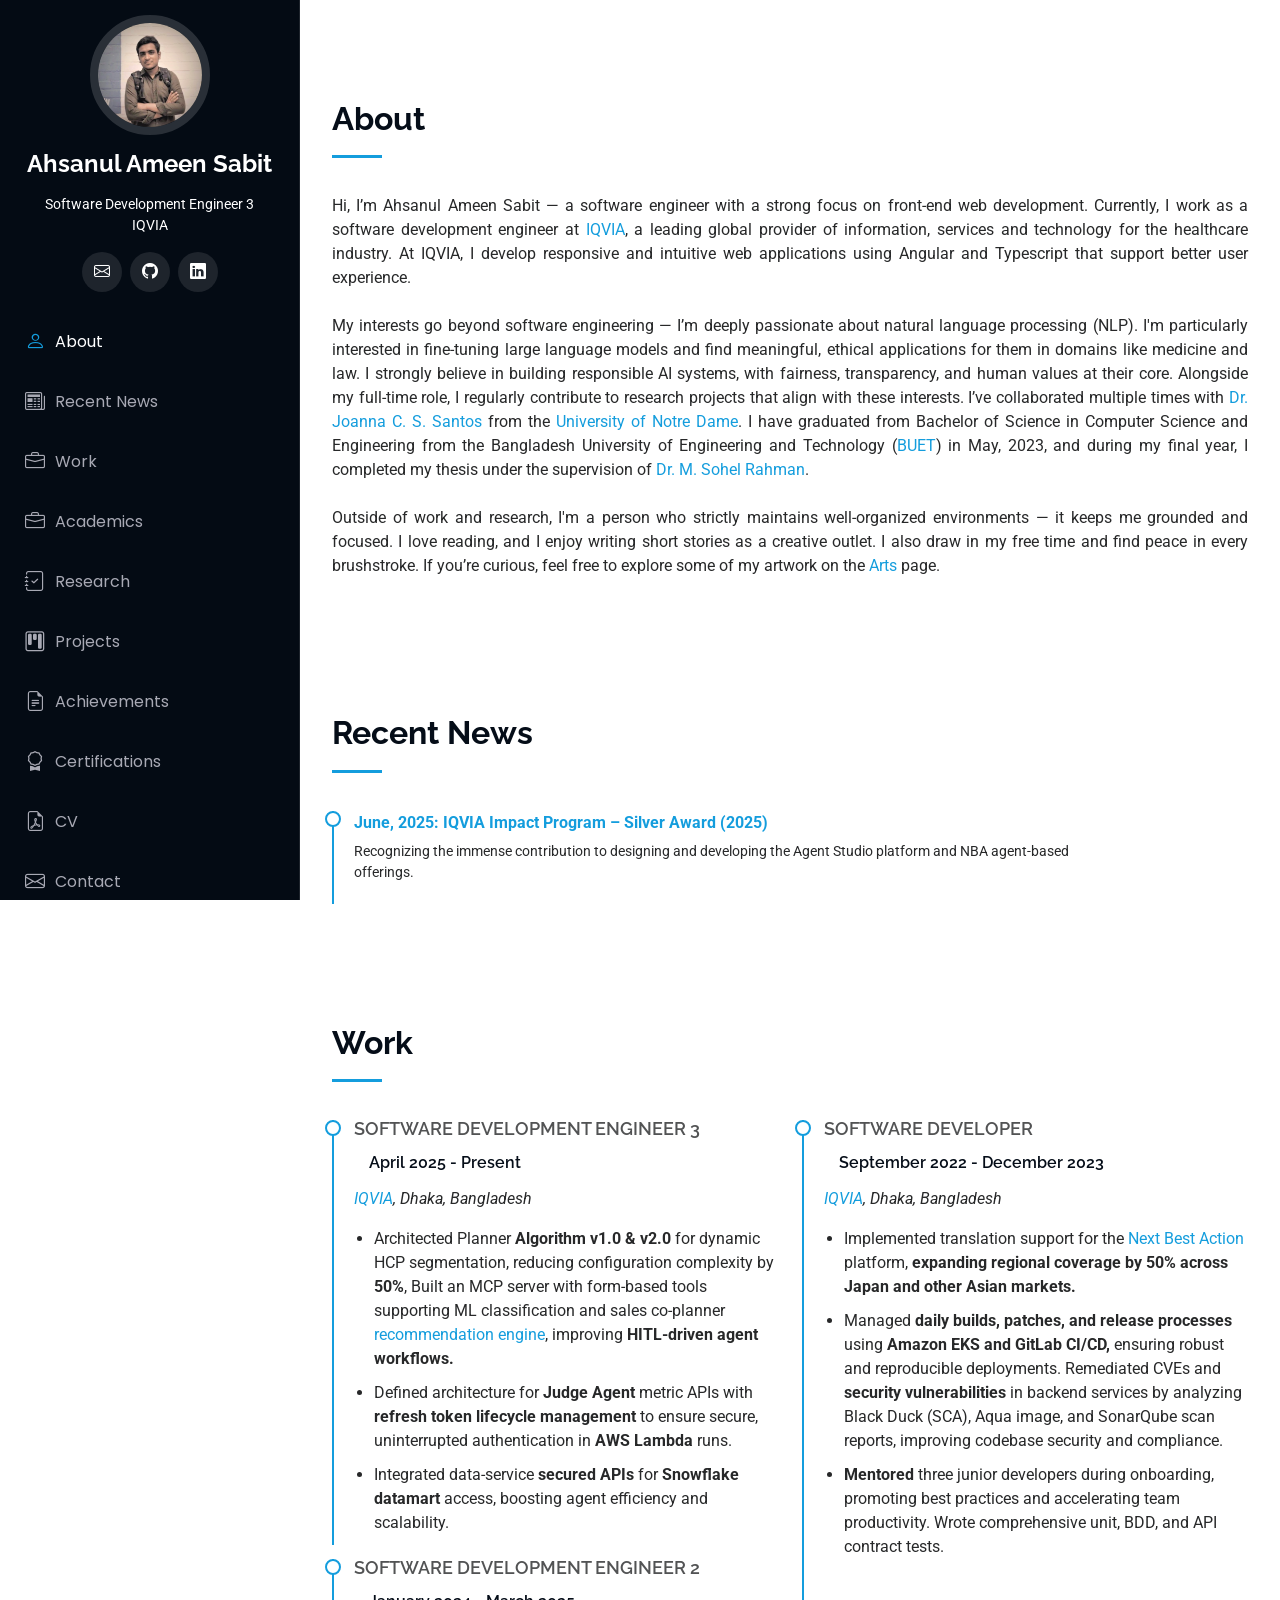
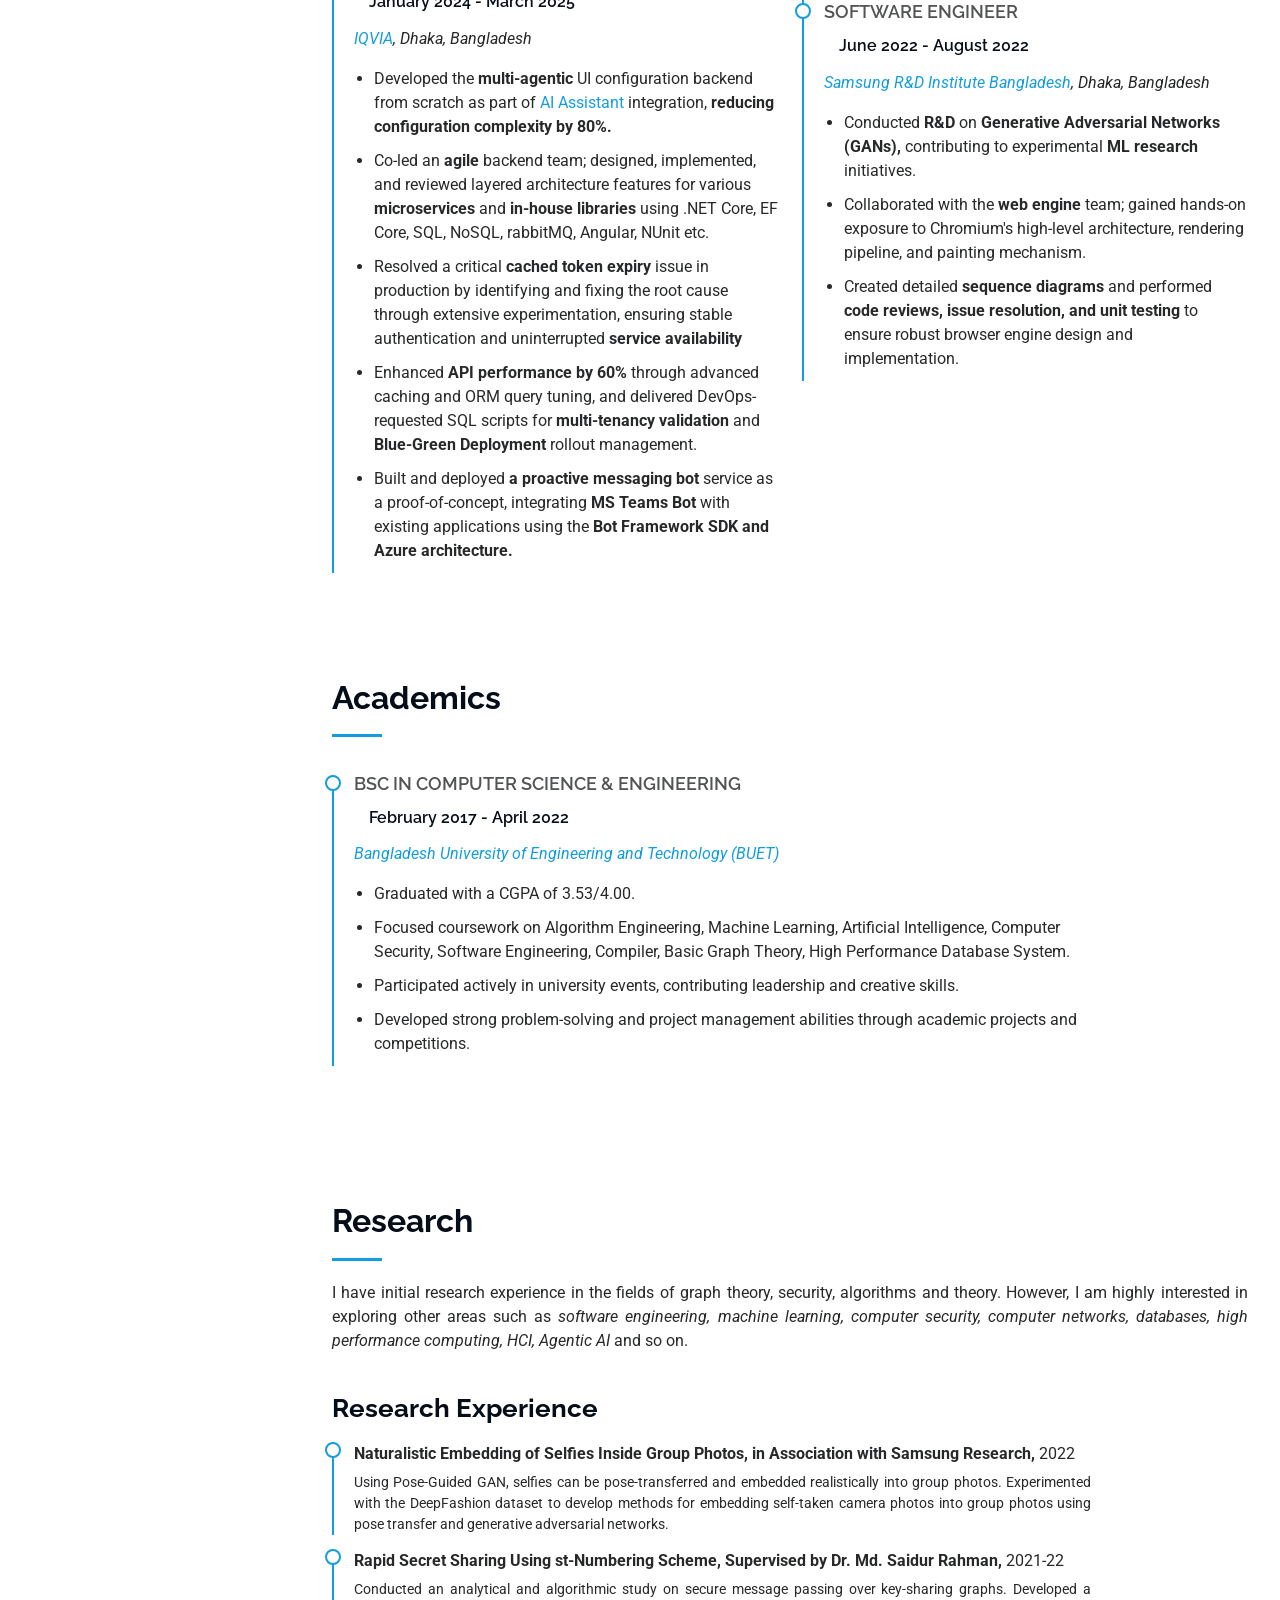
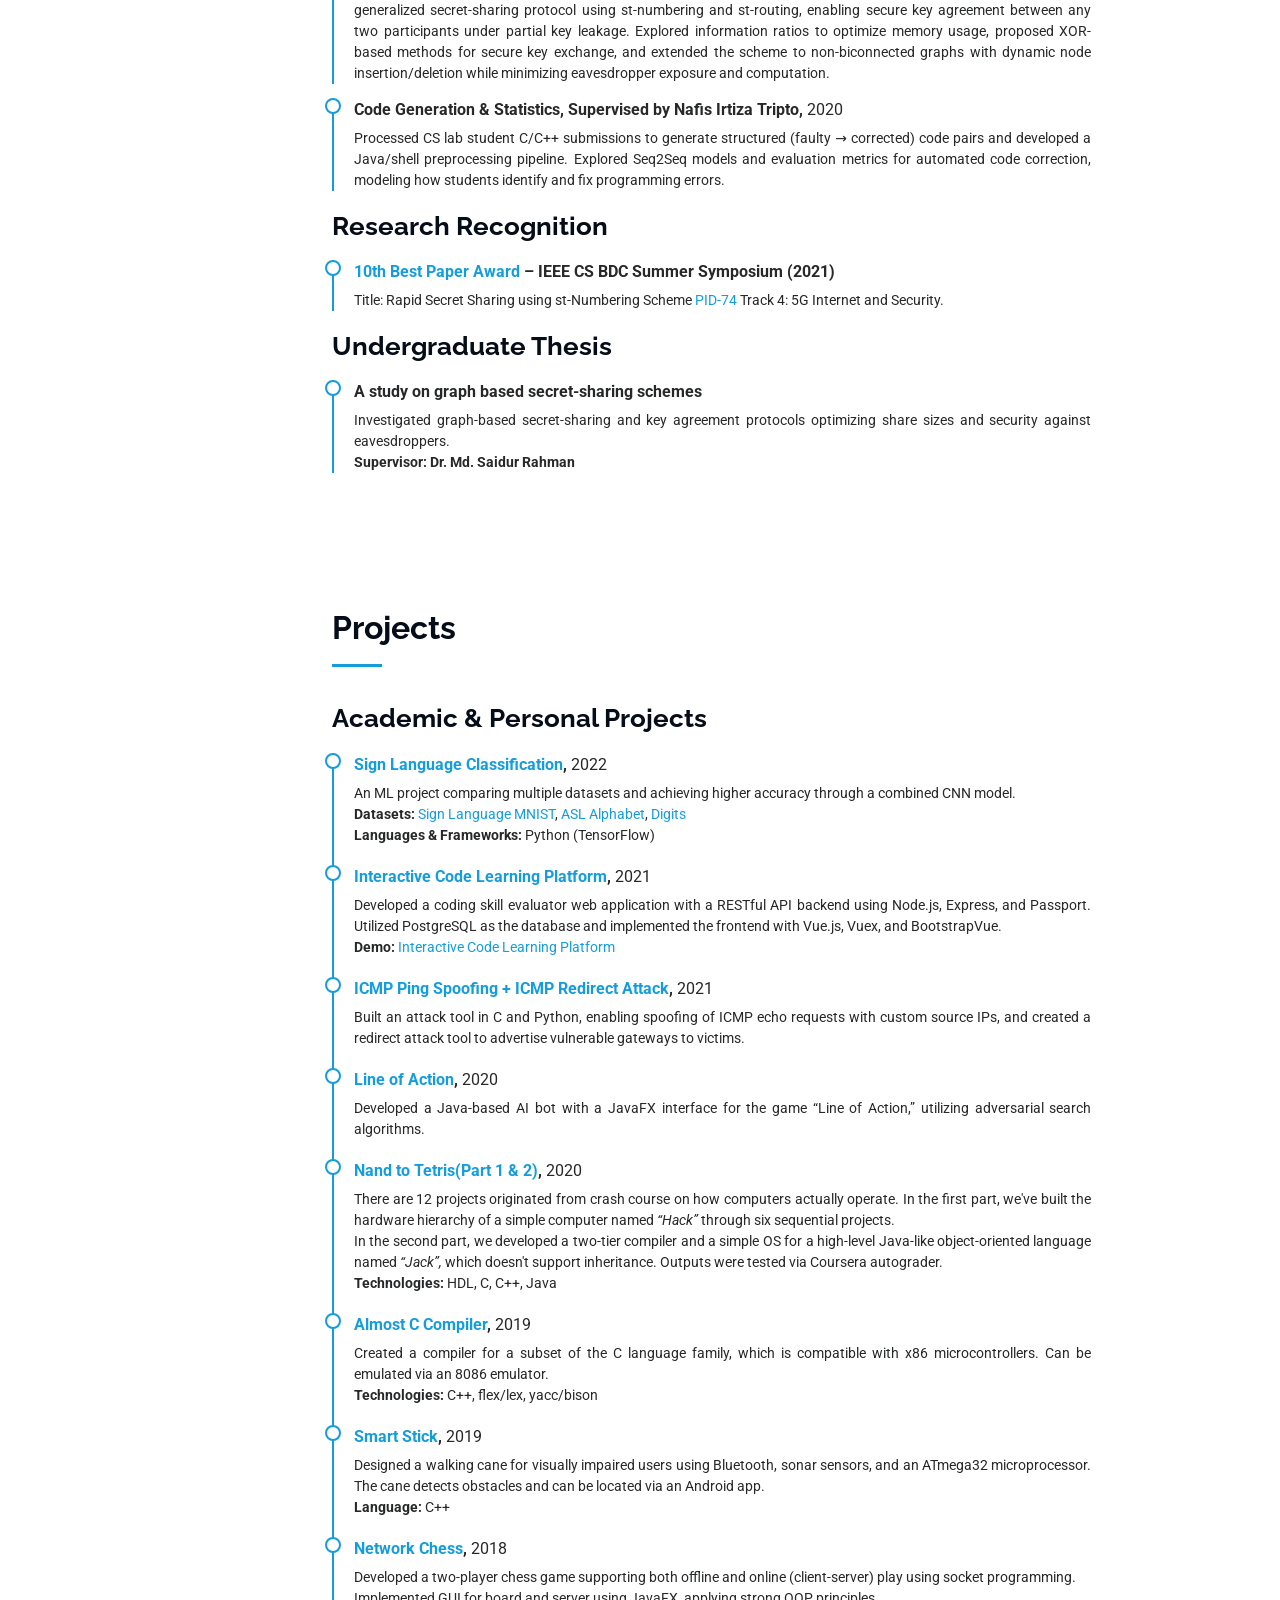
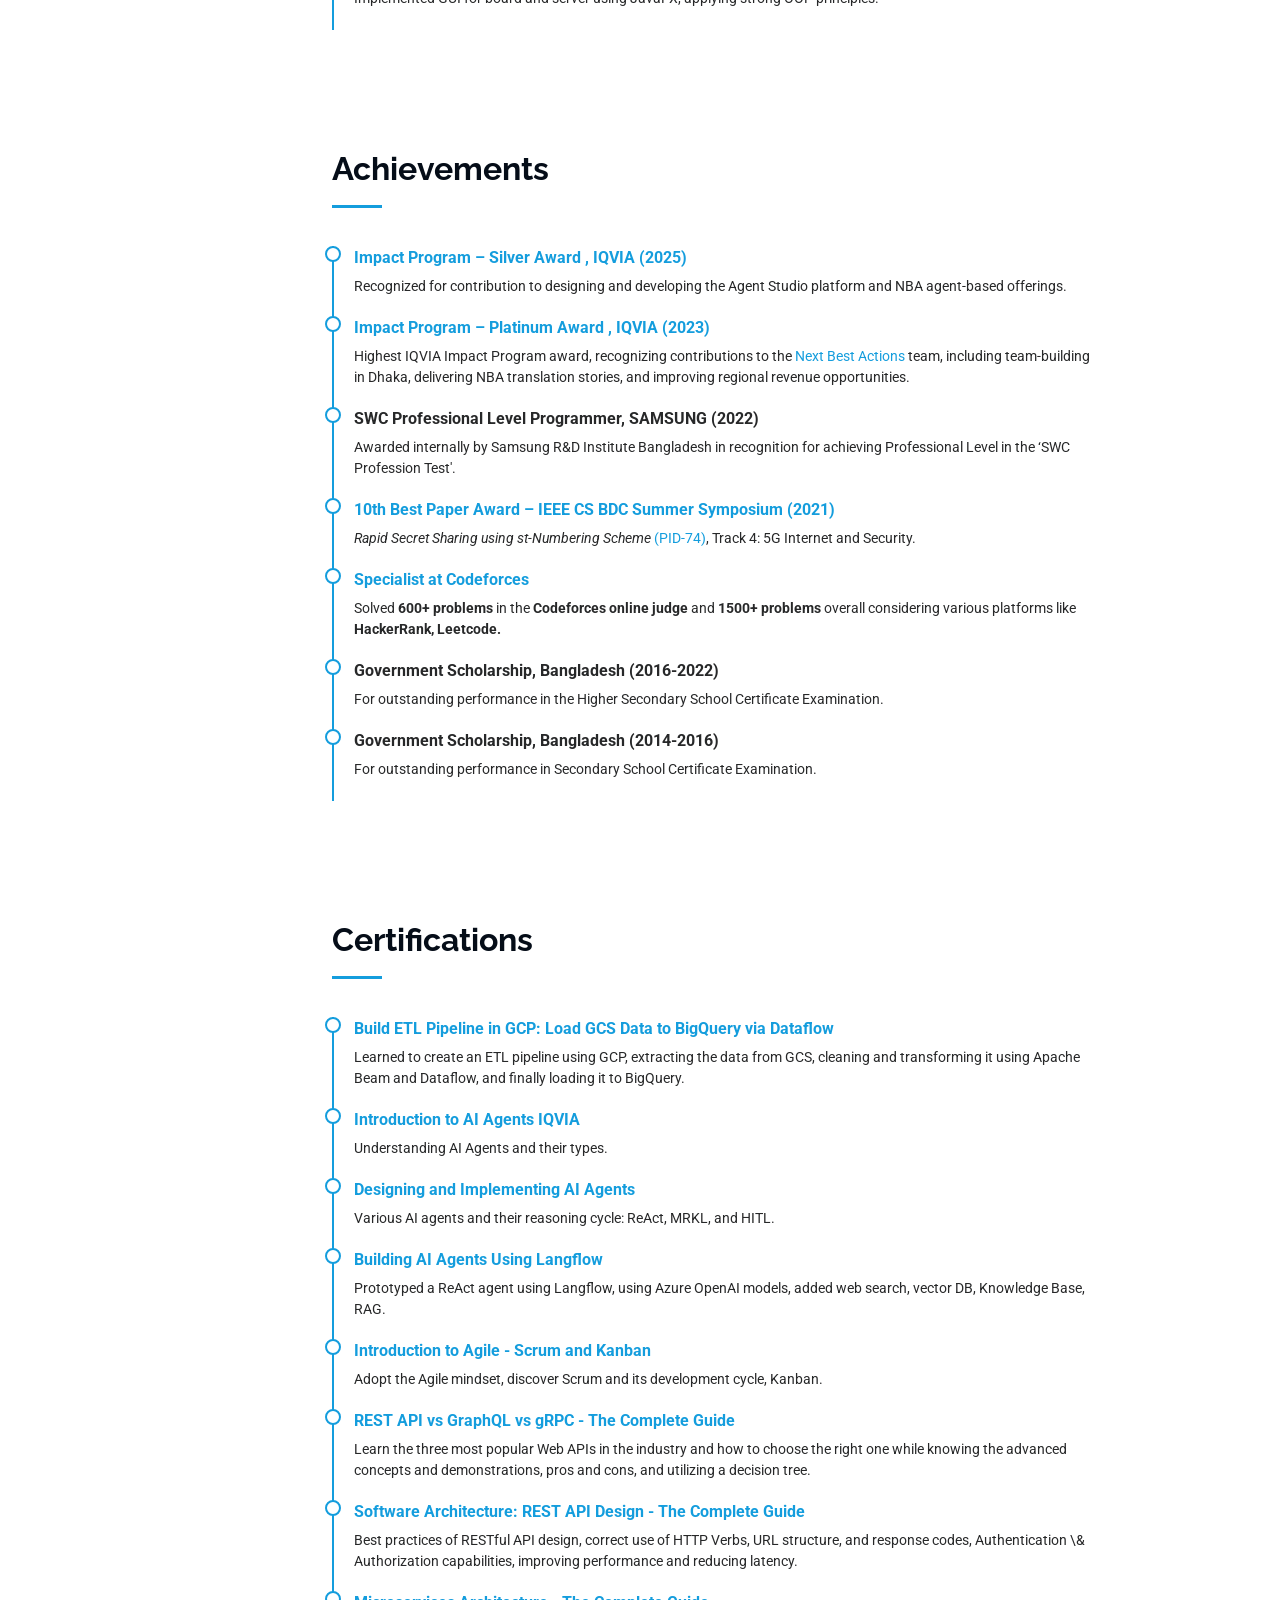
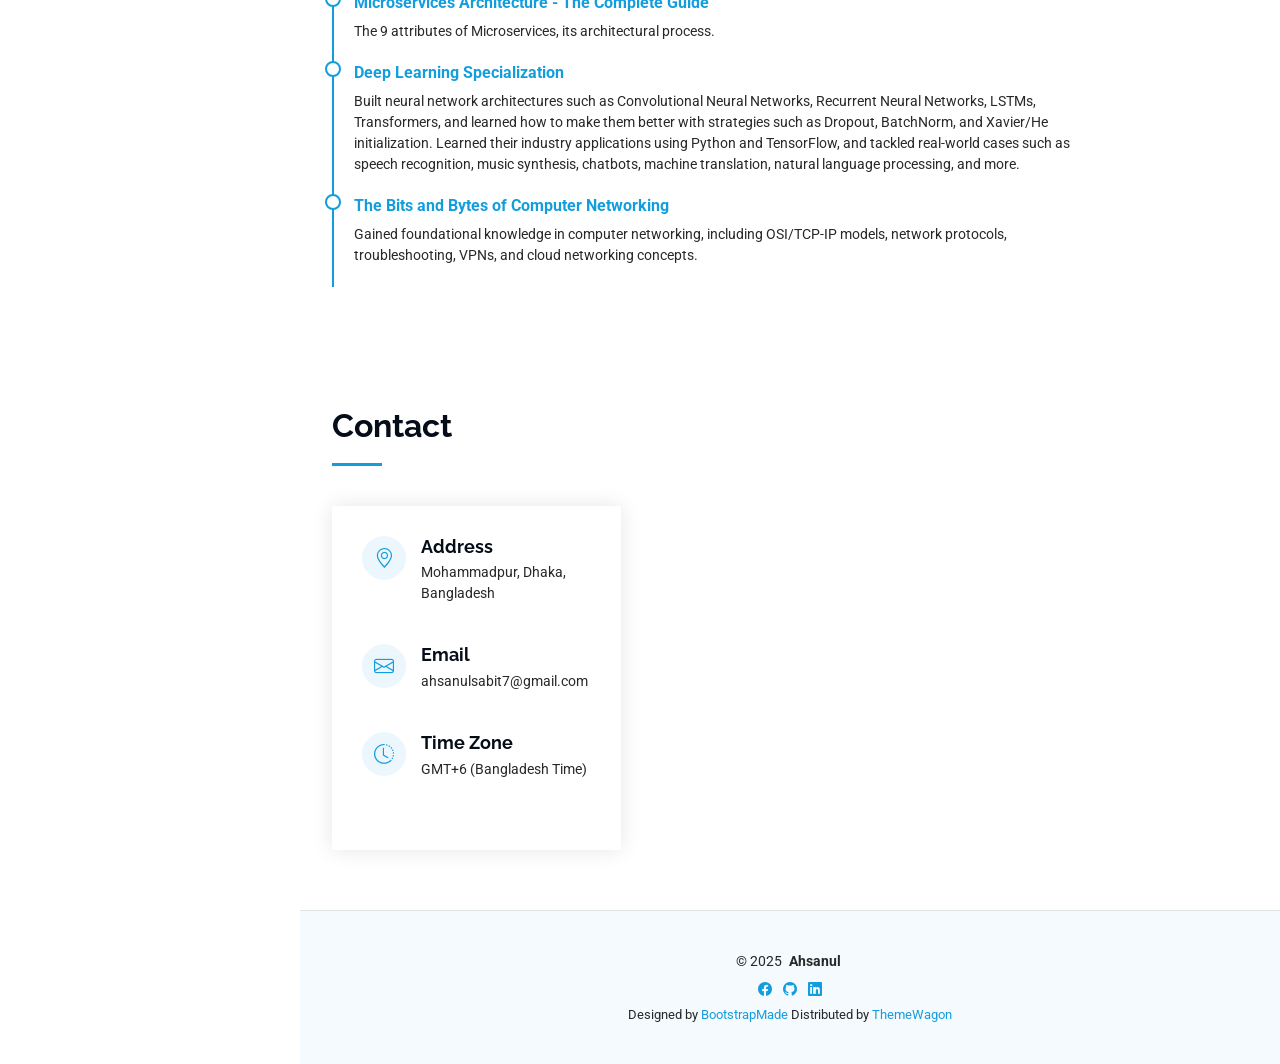
==== index.html @ 9beb8392 "Add new research section." ====
<!DOCTYPE html>
<html lang="en">

<head>
  <meta charset="utf-8">
  <meta content="width=device-width, initial-scale=1.0" name="viewport">
  <title>Ahsanul Ameen Sabit</title>
  <meta content="" name="description">
  <meta content="" name="keywords">

  <!-- Favicons -->
  <link href="assets/img/web-logo-A.png" rel="icon">
  <link href="assets/img/web-logo-A.png" rel="apple-touch-icon">

  <!-- Fonts -->
  <link href="https://fonts.googleapis.com" rel="preconnect">
  <link href="https://fonts.gstatic.com" rel="preconnect" crossorigin>
  <link
    href="https://fonts.googleapis.com/css2?family=Roboto:ital,wght@0,100;0,300;0,400;0,500;0,700;0,900;1,100;1,300;1,400;1,500;1,700;1,900&family=Poppins:ital,wght@0,100;0,200;0,300;0,400;0,500;0,600;0,700;0,800;0,900;1,100;1,200;1,300;1,400;1,500;1,600;1,700;1,800;1,900&family=Raleway:ital,wght@0,100;0,200;0,300;0,400;0,500;0,600;0,700;0,800;0,900;1,100;1,200;1,300;1,400;1,500;1,600;1,700;1,800;1,900&display=swap"
    rel="stylesheet">

  <!-- Vendor CSS Files -->
  <link href="assets/vendor/bootstrap/css/bootstrap.min.css" rel="stylesheet">
  <link href="assets/vendor/bootstrap-icons/bootstrap-icons.css" rel="stylesheet">
  <link href="assets/vendor/aos/aos.css" rel="stylesheet">
  <link href="assets/vendor/glightbox/css/glightbox.min.css" rel="stylesheet">
  <link href="assets/vendor/swiper/swiper-bundle.min.css" rel="stylesheet">

  <!-- Main CSS File -->
  <link href="assets/css/main.css" rel="stylesheet">

  <!-- =======================================================
  * Template Name: iPortfolio
  * Template URL: https://bootstrapmade.com/iportfolio-bootstrap-portfolio-websites-template/
  * Updated: Jun 29 2024 with Bootstrap v5.3.3
  * Author: BootstrapMade.com
  * License: https://bootstrapmade.com/license/
  ======================================================== -->
</head>

<body class="index-page">

  <header id="header" class="header dark-background d-flex flex-column">
    <i class="header-toggle d-xl-none bi bi-list"></i>

    <div class="profile-img">
      <img src="assets/img/ahsan.png" alt="" class="img-fluid rounded-circle">
    </div>

    <a href="index.html" class="logo d-flex align-items-center justify-content-center">
      <!-- Uncomment the line below if you also wish to use an image logo -->
      <h1 class="sitename">Ahsanul Ameen Sabit</h1>
    </a>

    <p style="text-align: center; font-size: 14px;">
      Software Development Engineer 3
      <br>IQVIA
    </p>

    <div class="social-links text-center">
      <a href="mailto:ahsanulsabit7@gmail.com?subject=Inquiry%20from%20Website&body=Hello%20Ahsanul%2C%0A%0AI%20would%20like%20to%20connect%20with%20you%20regarding..."
        class="email" title="Email: ahsanulsabit7@gmail.com">
        <i class="bi bi-envelope"></i>
      </a>

      <a href="https://github.com/Ahsanul-Ameen" class="github" title="GitHub: Ahsanul Ameen Sabit">
        <i class="bi bi-github"></i>
      </a>

      <!-- <a href="https://scholar.google.com/citations?user=iDGVVQkAAAAJ&hl=en" class="google-scholar" title="Google Scholar: Ahsanul Ameen Sabit">
        <i class="bi bi-mortarboard"></i>
      </a> -->

      <a href="https://www.linkedin.com/in/ahsanulameensabit/" class="linkedin" title="LinkedIn: Ahsanul Ameen Sabit">
        <i class="bi bi-linkedin"></i>
      </a>
    </div>



    <nav id="navmenu" class="navmenu">
      <ul>
        <!-- <li><a href="#home" class="active"><i class="bi bi-house navicon"></i>Home</a></li> -->
        <li><a href="#about"><i class="bi bi-person navicon"></i> About</a></li>
        <li><a href="#recent-news"><i class="bi bi-newspaper navicon"></i> Recent News</a></li>
        <li><a href="#work"><i class="bi bi-briefcase navicon"></i>Work</a></li>
        <li><a href="#academics"><i class="bi bi-briefcase navicon"></i>Academics</a></li>
        <li><a href="#research"><i class="bi bi-journal-check navicon"></i>Research</a></li>
        <li><a href="#projects"><i class="bi bi-kanban navicon"></i>Projects</a></li>
        <li><a href="#achievements"><i class="bi bi-file-earmark-text navicon"></i>Achievements</a></li>
        <li><a href="#certifications"><i class="bi bi-award navicon"></i>Certifications</a></li>
        <li>
          <a href="files/Ahsanul_CV.pdf" target="_blank" rel="noopener noreferrer">
            <i class="bi bi-file-earmark-pdf navicon"></i>CV
          </a>
        </li>
        <li><a href="#contact"><i class="bi bi-envelope navicon"></i> Contact</a></li>
      </ul>
    </nav>

  </header>

  <main class="main">



    <!-- About Section -->
    <section id="about" class="about section"
      style="padding-left:20px !important; padding-right:20px; padding-top: 100px; padding-bottom: 0px;">

      <!-- Section Title -->
      <div class="container section-title" data-aos="fade-up">
        <h2>About</h2>

        <p class="py-3" style="text-align: justify;">
          Hi, I’m Ahsanul Ameen Sabit — a software engineer with a strong focus on front-end web development. Currently,
          I work as a software development engineer
          at <a href="https://www.iqvia.com/">IQVIA</a>, a leading global provider of information, services and
          technology for the healthcare industry. At IQVIA,
          I develop responsive and intuitive web applications using Angular and Typescript that support better user
          experience.
          <br><br>
          My interests go beyond software engineering — I’m deeply passionate about natural language processing (NLP).
          I'm particularly interested in fine-tuning
          large language models and find meaningful, ethical applications for them in domains like medicine and law. I
          strongly believe in building responsible
          AI systems, with fairness, transparency, and human values at their core. Alongside my full-time role, I
          regularly contribute to research projects that
          align with these interests. I’ve collaborated multiple times with <a
            href="https://engineering.nd.edu/faculty/joanna-cecilia-da-silva-santos/">Dr. Joanna C. S. Santos</a>
          from the <a href="https://www.nd.edu/">University of Notre Dame</a>. I have graduated from Bachelor of Science
          in Computer Science and Engineering from
          the Bangladesh University of Engineering and Technology (<a href="https://www.buet.ac.bd/web/#/">BUET</a>) in
          May, 2023, and during my final year,
          I completed my thesis under the supervision of <a
            href="https://cse.buet.ac.bd/faculty/faculty_detail/msrahman">Dr. M. Sohel Rahman</a>.
          <br><br>
          Outside of work and research, I'm a person who strictly maintains well-organized environments — it keeps me
          grounded and focused. I love reading,
          and I enjoy writing short stories as a creative outlet. I also draw in my free time and find peace in every
          brushstroke. If you’re curious, feel free
          to explore some of my artwork on the <a href="hobbies.html">Arts</a> page.
          <!-- , and my short stories are available on the Stories page. -->
        </p>

      </div>

    </section>
    <!-- /About Section -->


    <!-- Recent News -->
    <section id="recent-news" class="resume section" style="padding-left: 20px; padding-right: 20px;">

      <!-- Section Title -->
      <div class="container section-title" data-aos="fade-up">
        <h2>Recent News</h2>
      </div><!-- End Section Title -->

      <div class="container" style="margin-top: -40px; ">

        <div class="row">

          <div class="col-lg-10" data-aos="fade-up" data-aos-delay="100">
            <div class="resume-item" style="padding-bottom: 5px !important;">
              <p>
                <a href=""><b>June, 2025: IQVIA Impact Program – Silver Award (2025)</b></a>

              <p style="font-size: 14px; margin-top: -10px;">
                Recognizing the immense contribution to designing and developing the Agent Studio platform and NBA
                agent-based offerings.
              </p>
              </p>
            </div>
          </div>
        </div>
      </div>

    </section>
    <!-- Recent News Section-->

    <!-- Work Section -->
    <section id="work" class="resume section" style="padding-left: 20px; padding-right: 20px; padding-bottom: 30px;">

      <!-- Section Title -->
      <div class="container section-title" data-aos="fade-up">
        <h2>Work</h2>
      </div><!-- End Section Title -->

      <div class="container" style="margin-top: -40px; ">

        <div class="row">

          <div class="col-lg-6" data-aos="fade-up" data-aos-delay="100">
            <div class="resume-item pb-0">
              <h4>Software Development Engineer 3</h4>
              <h5>April 2025 - Present</h5>
              <p><em><a href="https://www.iqvia.com/">IQVIA</a>, Dhaka, Bangladesh </em></p>
              <ul>
                <li>Architected Planner <b>Algorithm v1.0 & v2.0</b> for dynamic HCP segmentation, reducing
                  configuration complexity by <b>50%</b>, Built an MCP server with form-based tools supporting ML
                  classification and sales co-planner <a
                    href="https://www.iqvia.com/solutions/commercialization/commercial-analytics-and-consulting/orchestrated-analytics/next-best">recommendation
                    engine</a>, improving <b>HITL-driven agent workflows.</b></li>
                <li>Defined architecture for <b>Judge Agent</b> metric APIs with <b>refresh token lifecycle
                    management</b> to ensure secure, uninterrupted authentication in <b>AWS Lambda</b> runs.</li>
                <li>Integrated data-service <b>secured APIs</b> for <b>Snowflake datamart</b> access, boosting agent
                  efficiency and scalability.</li>
              </ul>
            </div><!-- Edn Resume Item -->
            <div class="resume-item pb-0">
              <h4>Software Development Engineer 2</h4>
              <h5>January 2024 - March 2025</h5>
              <p><em><a href="https://www.iqvia.com/">IQVIA</a>, Dhaka, Bangladesh </em></p>
              <ul>
                <li>Developed the <b>multi-agentic</b> UI configuration backend from scratch as part of <a
                    href="https://www.iqvia.com/solutions/innovative-models/artificial-intelligence-and-machine-learning/iqvia-ai-assistant">AI
                    Assistant</a> integration, <b>reducing configuration complexity by 80%.</b></li>
                <li>Co-led an <b>agile</b> backend team; designed, implemented, and reviewed layered architecture
                  features for various <b>microservices</b> and <b>in-house libraries</b> using .NET Core, EF Core, SQL,
                  NoSQL, rabbitMQ, Angular, NUnit etc.</li>
                <li>Resolved a critical <b>cached token expiry</b> issue in production by identifying and fixing the
                  root cause through extensive experimentation, ensuring stable authentication and uninterrupted
                  <b>service availability</b></li>
                <li> Enhanced <b>API performance by 60%</b> through advanced caching and ORM query tuning, and delivered
                  DevOps-requested SQL scripts for <b>multi-tenancy validation</b> and <b>Blue-Green Deployment</b>
                  rollout management.</li>
                <li>Built and deployed <b>a proactive messaging bot</b> service as a proof-of-concept, integrating <b>MS
                    Teams Bot</b> with existing applications using the <b>Bot Framework SDK and Azure architecture.</b>
                </li>
              </ul>
            </div><!-- Edn Resume Item -->
          </div>

          <div class="col-lg-6" data-aos="fade-up" data-aos-delay="200">
            <div class="resume-item">
              <h4>Software Developer</h4>
              <h5>September 2022 - December 2023</h5>
              <p><em><a href="https://www.iqvia.com/">IQVIA</a>, Dhaka, Bangladesh </em></p>
              <ul>
                <li>Implemented translation support for the <a
                    href="https://www.iqvia.com/library/fact-sheets/iqvia-next-best-action">Next Best Action</a>
                  platform, <b>expanding regional coverage by 50% across Japan and other Asian markets.</b></li>
                <li>Managed <b>daily builds, patches, and release processes</b> using <b>Amazon EKS and GitLab
                    CI/CD,</b> ensuring robust and reproducible deployments. Remediated CVEs and <b>security
                    vulnerabilities</b> in backend services by analyzing Black
                  Duck (SCA), Aqua image, and SonarQube scan reports, improving codebase security and compliance.</li>
                <li><b>Mentored</b> three junior developers during onboarding, promoting best practices and accelerating
                  team productivity. Wrote comprehensive unit, BDD, and API contract tests.</li>
              </ul>
            </div>
            <!-- Edn Resume Item -->
            <div class="resume-item pb-0">
              <h4>Software Engineer</h4>
              <h5>June 2022 - August 2022</h5>
              <p><em><a href="https://research.samsung.com/srbd">Samsung R&#38D Institute Bangladesh</a>, Dhaka,
                  Bangladesh </em></p>
              <ul>
                <li>Conducted <b>R&#38D</b> on <b>Generative Adversarial Networks (GANs),</b> contributing to
                  experimental <b>ML research</b> initiatives.</li>
                <li>Collaborated with the <b>web engine</b> team; gained hands-on exposure to Chromium's high-level
                  architecture, rendering pipeline, and painting mechanism.</li>
                <li>Created detailed <b>sequence diagrams</b> and performed <b>code reviews, issue resolution, and unit
                    testing</b> to ensure
                  robust browser engine design and implementation.</li>
              </ul>
            </div>
          </div>

        </div>

      </div>

    </section>
    <!-- Work Section -->


    <!-- Academics section -->
    <section id="academics" class="resume section" style="padding-left: 20px; padding-right: 20px;">

      <!-- Section Title -->
      <div class="container section-title" data-aos="fade-up">
        <h2>Academics</h2>
      </div><!-- End Section Title -->

      <div class="container" style="margin-top: -40px; ">

        <div class="row">

          <div class="col-lg-10" data-aos="fade-up" data-aos-delay="100">
            <div class="resume-item">
              <h4>BSc in Computer Science & Engineering</h4>
              <h5>February 2017 - April 2022</h5>
              <p><em><a href="https://www.buet.ac.bd/web/#/">Bangladesh University of Engineering and Technology
                    (BUET)</a></em></p>
              <ul>
                <li>Graduated with a CGPA of 3.53/4.00.</li>
                <li>Focused coursework on Algorithm Engineering, Machine Learning, Artificial Intelligence, Computer
                  Security, Software Engineering, Compiler, Basic Graph Theory, High Performance Database System.</li>
                <li>Participated actively in university events, contributing leadership and creative skills.</li>
                <li>Developed strong problem-solving and project management abilities through academic projects and
                  competitions.</li>
              </ul>
            </div>
          </div>
        </div>
      </div>

    </section>
    <!-- Academics Section-->



    <!-- Research Section -->
    <section id="research" class="resume section" style="padding-left: 20px; padding-right: 20px;">

      <!-- Section Title -->
      <div class="container section-title" data-aos="fade-up">
        <h2>Research</h2>
        <p style="text-align: justify;">
          I have initial research experience in the ﬁelds of graph theory, security, algorithms and theory. However, I
          am highly interested in exploring other areas such as <i>software engineering, machine learning, computer
            security, computer networks, databases, high performance computing, HCI, Agentic AI</i> and so on.
        </p>
      </div><!-- End Section Title -->

      <div class="container" style="margin-top: -40px; ">

        <div class="row">

          <div class="col-lg-10" data-aos="fade-up" data-aos-delay="100">
            <h3 class="resume-title">Research Experience</h3>
            <div class="resume-item pb-0">
              <p>
                <b>Naturalistic Embedding of Selfies Inside Group Photos, in Association with Samsung Research,</b> 2022
              <p style="font-size: 14px; margin-top: -10px; text-align: justify;">
                Using Pose-Guided GAN, selfies can be pose-transferred and embedded realistically into group photos.
                Experimented with the DeepFashion dataset to develop methods for embedding self-taken camera photos into
                group photos using pose transfer and generative adversarial networks.
              </p>
              </p>
            </div>

            <div class="resume-item pb-0">
              <p>
                <b>Rapid Secret Sharing Using st-Numbering Scheme, Supervised by Dr. Md. Saidur Rahman,</b> 2021-22
              <p style="font-size: 14px; margin-top: -10px; text-align: justify;">
                Conducted an analytical and algorithmic study on secure message passing over key-sharing graphs.
                Developed a generalized secret-sharing protocol using st-numbering and st-routing, enabling secure key
                agreement between any two participants under partial key leakage. Explored information ratios to
                optimize memory usage, proposed XOR-based methods for secure key exchange, and extended the scheme to
                non-biconnected graphs with dynamic node insertion/deletion while minimizing eavesdropper exposure and
                computation.
              </p>
              </p>
            </div>

            <div class="resume-item pb-0">
              <p>
                <b>Code Generation & Statistics, Supervised by Nafis Irtiza Tripto,</b> 2020
              <p style="font-size: 14px; margin-top: -10px; text-align: justify;">
                Processed CS lab student C/C++ submissions to generate structured (faulty → corrected) code pairs and
                developed a Java/shell preprocessing pipeline. Explored Seq2Seq models and evaluation metrics for
                automated code correction, modeling how students identify and fix programming errors.
              </p>
              </p>
            </div>


            <h3 class="resume-title">Research Recognition</h3>
            <div class="resume-item pb-0">
              <p>
                <b><a href="https://site.ieee.org/bangladesh-cs/ss2021/">10th Best Paper Award</a> – IEEE CS BDC Summer
                  Symposium (2021)</b>
              <p style="font-size: 14px; margin-top: -10px; text-align: justify;">
                Title: Rapid Secret Sharing using st-Numbering Scheme
                <a
                  href="https://site.ieee.org/bangladesh-cs/files/2021/06/Final_Schedule-of-IEEEBDC_Summer_Symposium_4-5_Jun_2021_with_Session_Chair.pdf">PID-74</a>
                Track 4: 5G Internet and Security.
              </p>
              </p>
            </div>

            <h3 class="resume-title">Undergraduate Thesis</h3>
            <div class="resume-item pb-0">
              <p>
                <b>A study on graph based secret-sharing schemes</b>
              <p style="font-size: 14px; margin-top: -10px; text-align: justify;">
                Investigated graph-based secret-sharing and key agreement protocols optimizing share sizes and security
                against eavesdroppers.
                <br>
                <b>Supervisor:</b>
                <a href="https://saidurrahman.buet.ac.bd/" style="color: inherit; text-decoration: none;">
                  <b>Dr. Md. Saidur Rahman</b>
                </a>
              </p>
              </p>
            </div>

          </div>

        </div>

      </div>

    </section>
    <!-- /Research Section -->


    <!-- Projects Section -->
    <section id="projects" class="resume section" style="padding-left: 20px; padding-right: 20px;">
      <!-- Section Title -->
      <div class="container section-title" data-aos="fade-up">
        <h2>Projects</h2>
      </div><!-- End Section Title -->

      <div class="container" style="margin-top: -80px; ">

        <div class="row">

          <div class="col-lg-10 mt-5 mt-md-4 mt-lg-3 academic-projects" data-aos="fade-up" data-aos-delay="100">
            <h3 class="resume-title">Academic &#38 Personal Projects</h3>

            <div class="resume-item" style="padding-bottom: 5px;">
              <p>
                <b><a href="https://drive.google.com/drive/folders/1aafNUEvvLvBIcMGIne4JLytwqk2hnhLC?usp=sharing">Sign
                    Language Classification</a>, </b>2022
              <p style="font-size: 14px; margin-top: -10px; text-align: justify;">
                An ML project comparing multiple datasets and achieving higher accuracy through a combined CNN model.
                <br>
                <b>Datasets:</b> <a href="https://www.kaggle.com/datamunge/sign-language-mnist">Sign Language MNIST</a>,
                <a href="https://www.kaggle.com/grassknoted/asl-alphabet">ASL Alphabet</a>, <a
                  href="https://www.kaggle.com/ardamavi/sign-language-digits-dataset">Digits</a>
                <br>
                <b>Languages &#38 Frameworks:</b> Python (TensorFlow)
              </p>
              </p>
            </div>
            <div class="resume-item" style="padding-bottom: 5px;">
              <p>
                <b><a href="https://iclp-sms.netlify.app/">Interactive Code Learning Platform</a>, </b> 2021
              <p style="font-size: 14px; margin-top: -10px; text-align: justify;">
                Developed a coding skill evaluator web application with a RESTful API backend using Node.js, Express,
                and Passport. Utilized PostgreSQL as the database and implemented the frontend with Vue.js, Vuex, and
                BootstrapVue.
                <br>
                <b>Demo:</b> <a href="https://youtu.be/tkpQRuiJCgg?si=HcSS4k67lgedEZjQ">Interactive Code Learning
                  Platform</a>
              </p>
              </p>
            </div>
            <div class="resume-item" style="padding-bottom: 5px;">
              <p>
                <b><a href="https://github.com/Ahsanul-Ameen/CSE_406_Lab_Project">ICMP Ping Spoofing + ICMP Redirect
                    Attack</a>, </b> 2021
              <p style="font-size: 14px; margin-top: -10px; text-align: justify;">
                Built an attack tool in C and Python, enabling spoofing of ICMP echo requests with custom source IPs,
                and created a redirect attack tool to advertise vulnerable gateways to victims.
              </p>
              </p>
            </div>
            <div class="resume-item" style="padding-bottom: 5px;">
              <p>
                <b><a href="https://github.com/Ahsanul-Ameen/Line_of_Action">Line of Action</a>,</b> 2020
              <p style="font-size: 14px; margin-top: -10px; text-align: justify;">
                Developed a Java-based AI bot with a JavaFX interface for the game “Line of Action,” utilizing
                adversarial search algorithms.
              </p>
              </p>
            </div>
            <div class="resume-item" style="padding-bottom: 5px;">
              <p>
                <b><a href="https://github.com/Ahsanul-Ameen/nand2tetris">Nand to Tetris(Part 1 &#38 2)</a>,</b> 2020
              <p style="font-size: 14px; margin-top: -10px; text-align: justify;">
                There are 12 projects originated from <a \href="https://www.nand2tetris.org/">crash course</a> on how
                computers actually operate. In the first part, we've built the hardware hierarchy of a simple computer
                named <i>“Hack”</i> through six sequential projects.
                <br>
                In the second part, we developed a two-tier compiler and a simple OS for a high-level Java-like
                object-oriented language named <i>“Jack”,</i> which doesn't support inheritance. Outputs were tested via
                Coursera autograder.
                <br>
                <b>Technologies:</b> HDL, C, C++, Java
              </p>
              </p>
            </div>
            <div class="resume-item" style="padding-bottom: 5px;">
              <p>
                <b><a href="https://github.com/Ahsanul-Ameen/Almost-C---Compiler">Almost C Compiler</a>,</b> 2019
              <p style="font-size: 14px; margin-top: -10px; text-align: justify;">
                Created a compiler for a subset of the C language family, which is compatible with x86 microcontrollers.
                Can be emulated via an 8086 emulator.
                <br>
                <b>Technologies:</b> C++, flex/lex, yacc/bison
              </p>
              </p>
            </div>
            <div class="resume-item" style="padding-bottom: 5px;">
              <p>
                <b><a href="https://ahsanul-ameen.github.io/CSE-316-Project-Report/">Smart Stick</a>,</b> 2019
              <p style="font-size: 14px; margin-top: -10px; text-align: justify;">
                Designed a walking cane for visually impaired users using Bluetooth, sonar sensors, and an ATmega32
                microprocessor. The cane detects obstacles and can be located via an Android app.
                <br>
                <b>Language:</b> C++
              </p>
              </p>
            </div>
            <div class="resume-item" style="padding-bottom: 5px;">
              <p>
                <b><a href="https://github.com/Ahsanul-Ameen/Network-Chess-using-JavaFX">Network Chess</a>,</b> 2018
              <p style="font-size: 14px; margin-top: -10px; text-align: justify;">
                Developed a two-player chess game supporting both offline and online (client-server) play using socket
                programming.
                <br>
                Implemented GUI for board and server using JavaFX, applying strong OOP principles.
              </p>
              </p>
            </div>

          </div>

        </div>

      </div>


    </section>
    <!-- /Projects Section -->


    <!-- Achievements Section -->
    <section id="achievements" class="resume section" style="padding-left: 20px; padding-right: 20px;">
      <!-- Section Title -->
      <div class="container section-title" data-aos="fade-up">
        <h2>Achievements</h2>
      </div><!-- End Section Title -->

      <div class="container" style="margin-top: -40px; ">

        <div class="row">

          <div class="col-lg-10" data-aos="fade-up" data-aos-delay="100">

            <div class="resume-item" style="padding-bottom: 5px;">
              <p>
                <b><a href="https://drive.google.com/file/d/1e6digKBFg6PfvqyIqW3bhoomubm4uS5Y/view">Impact Program –
                    Silver Award , IQVIA (2025)</a></b>
              <p style="font-size: 14px; margin-top: -10px;">
                Recognized for contribution to designing and developing the Agent Studio platform and NBA agent-based
                offerings.
              </p>
              </p>
            </div>
            <div class="resume-item" style="padding-bottom: 5px;">
              <p>
                <b><a href="https://drive.google.com/file/d/1JWIqtxibVlqCcvuYlhdN-I-1rkPDrJy6/view">Impact Program –
                    Platinum Award , IQVIA (2023)</a></b>
              <p style="font-size: 14px; margin-top: -10px;">
                Highest IQVIA Impact Program award, recognizing contributions to the
                <a
                  href="https://www.iqvia.com/solutions/technologies/performance-management-and-insights/orchestrated-analytics/next-best">Next
                  Best Actions</a> team, including team-building in Dhaka, delivering NBA translation stories, and
                improving regional revenue opportunities.
              </p>
              </p>
            </div>
            <div class="resume-item" style="padding-bottom: 5px;">
              <p>
                <b>SWC Professional Level Programmer, SAMSUNG (2022)</b>
              <p style="font-size: 14px; margin-top: -10px;">
                Awarded internally by Samsung R&D Institute Bangladesh in recognition for achieving Professional Level
                in the ‘SWC Profession Test'.
              </p>
              </p>
            </div>
            <div class="resume-item" style="padding-bottom: 5px;">
              <p>
                <b><a href="https://site.ieee.org/bangladesh-cs/ss2021/">10th Best Paper Award – IEEE CS BDC Summer
                    Symposium (2021)</a></b>
              <p style="font-size: 14px; margin-top: -10px;">
                <i>Rapid Secret Sharing using st-Numbering Scheme</i> <a
                  href="https://site.ieee.org/bangladesh-cs/files/2021/06/Final_Schedule-of-IEEEBDC_Summer_Symposium_4-5_Jun_2021_with_Session_Chair.pdf">(PID-74)</a>,
                Track 4: 5G Internet and Security.
              </p>
              </p>
            </div>
            <div class="resume-item" style="padding-bottom: 5px;">
              <p>
                <b><a href="https://codeforces.com/profile/ahsanul_ameen">Specialist at Codeforces</a></b>
              <p style="font-size: 14px; margin-top: -10px;">
                Solved <b>600+ problems</b> in the <b>Codeforces online judge</b> and <b>1500+ problems</b> overall
                considering various platforms like <b>HackerRank, Leetcode.</b>
              </p>
              </p>
            </div>
            <div class="resume-item" style="padding-bottom: 5px;">
              <p>
                <b>Government Scholarship, Bangladesh (2016-2022)</b>
              <p style="font-size: 14px; margin-top: -10px;">
                For outstanding performance in the Higher Secondary School Certificate Examination.
              </p>
              </p>
            </div>
            <div class="resume-item" style="padding-bottom: 5px;">
              <p>
                <b>Government Scholarship, Bangladesh (2014-2016)</b>
              <p style="font-size: 14px; margin-top: -10px;">
                For outstanding performance in Secondary School Certificate Examination.
              </p>
            </div>
          </div>

        </div>

      </div>


    </section>
    <!-- /Achievements Section -->

    <!-- Certifications Section -->
    <section id="certifications" class="resume section" style="padding-left: 20px; padding-right: 20px;">
      <!-- Section Title -->
      <div class="container section-title" data-aos="fade-up">
        <h2>Certifications</h2>
      </div><!-- End Section Title -->

      <div class="container" style="margin-top: -40px; ">

        <div class="row">

          <div class="col-lg-10" data-aos="fade-up" data-aos-delay="100">

            <div class="resume-item" style="padding-bottom: 5px;">
              <p>
                <b><a href="https://www.educative.io/verify-certificate/8XvjopXM4rxFQX1BjqDz3GTEwmjZwn50VIg">Build ETL
                    Pipeline in GCP: Load GCS Data to BigQuery via Dataflow</a></b>
              <p style="font-size: 14px; margin-top: -10px;">
                Learned to create an ETL pipeline using GCP, extracting the data from GCS, cleaning and transforming it
                using Apache Beam and Dataflow, and finally loading it to BigQuery.
              </p>
            </div>
            <div class="resume-item" style="padding-bottom: 5px;">
              <p>
                <b><a href="https://training.datasociety.com/c/fiYmbs9JRwGX47TduhPOdQ">Introduction to AI Agents
                    IQVIA</a></b>
              <p style="font-size: 14px; margin-top: -10px;">
                Understanding AI Agents and their types.
              </p>
              </p>
            </div>
            <div class="resume-item" style="padding-bottom: 5px;">
              <p>
                <b><a href="https://training.datasociety.com/c/97IgmR2cSgWf5G_ao3CwaA">Designing and Implementing AI
                    Agents</a></b>
              <p style="font-size: 14px; margin-top: -10px;">
                Various AI agents and their reasoning cycle: ReAct, MRKL, and HITL.
              </p>
              </p>
            </div>
            <div class="resume-item" style="padding-bottom: 5px;">
              <p>
                <b><a href="https://training.datasociety.com/c/LQ4_rOF4QZyRv2_sqxGdEw">Building AI Agents Using
                    Langflow</a></b>
              <p style="font-size: 14px; margin-top: -10px;">
                Prototyped a ReAct agent using Langflow, using Azure OpenAI models, added web search, vector DB,
                Knowledge Base, RAG.
              </p>
              </p>
            </div>
            <div class="resume-item" style="padding-bottom: 5px;">
              <p>
                <b><a href="https://www.udemy.com/certificate/UC-36607fa3-0d6d-4f19-824f-b295bd8e67cf/">Introduction to
                    Agile - Scrum and Kanban</a></b>
              <p style="font-size: 14px; margin-top: -10px;">
                Adopt the Agile mindset, discover Scrum and its development cycle, Kanban.
              </p>
              </p>
            </div>
            <div class="resume-item" style="padding-bottom: 5px;">
              <p>
                <b><a href="https://www.udemy.com/certificate/UC-3a9645c4-2f7a-421a-89f5-b38193a8fbf2/">REST API vs
                    GraphQL vs gRPC - The Complete Guide</a></b>
              <p style="font-size: 14px; margin-top: -10px;">
                Learn the three most popular Web APIs in the industry and how to choose the right one while knowing the
                advanced concepts and demonstrations, pros and cons, and utilizing a decision tree.
              </p>
              </p>
            </div>
            <div class="resume-item" style="padding-bottom: 5px;">
              <p>
                <b><a href="https://www.udemy.com/certificate/UC-8479478a-afa0-4403-857a-ec705a55bf0e/">Software
                    Architecture: REST API Design - The Complete Guide</a></b>
              <p style="font-size: 14px; margin-top: -10px;">
                Best practices of RESTful API design, correct use of HTTP Verbs, URL structure, and response codes,
                Authentication \& Authorization capabilities, improving performance and reducing latency.
              </p>
            </div>
            <div class="resume-item" style="padding-bottom: 5px;">
              <p>
                <b><a href="https://www.udemy.com/certificate/UC-4b6bf870-5bf0-4060-b787-b79ebab26fc5/">Microservices
                    Architecture - The Complete Guide</a></b>
              <p style="font-size: 14px; margin-top: -10px;">
                The 9 attributes of Microservices, its architectural process.
              </p>
            </div>
            <div class="resume-item" style="padding-bottom: 5px;">
              <p>
                <b><a
                    href="https://www.coursera.org/account/accomplishments/specialization/certificate/7QMTGZCTMDU8">Deep
                    Learning Specialization</a></b>
              <p style="font-size: 14px; margin-top: -10px;">
                Built neural network architectures such as Convolutional Neural Networks, Recurrent Neural Networks,
                LSTMs, Transformers, and learned how to make them better with strategies such as Dropout, BatchNorm, and
                Xavier/He initialization. Learned their industry applications using Python and TensorFlow, and tackled
                real-world cases such as speech recognition, music synthesis, chatbots, machine translation, natural
                language processing, and more.
              </p>
            </div>
            <div class="resume-item" style="padding-bottom: 5px;">
              <p>
                <b><a href="https://www.coursera.org/account/accomplishments/certificate/RUX2ELL526AT">The Bits and
                    Bytes of Computer Networking</a></b>
              <p style="font-size: 14px; margin-top: -10px;">
                Gained foundational knowledge in computer networking, including OSI/TCP-IP models, network protocols,
                troubleshooting, VPNs, and cloud networking concepts.
              </p>
            </div>
          </div>

        </div>

      </div>


    </section>
    <!-- /Certifications Section -->

    <!-- Career and Academics Section -->
    <!-- /Career and Academics Section -->




    <!-- Contact Section -->
    <section id="contact" class="contact section" style="padding-left:20px !important; padding-right:20px;">
      <!-- Section Title -->
      <div class="container section-title" data-aos="fade-up">
        <h2>Contact</h2>
      </div><!-- End Section Title -->

      <div class="container" data-aos="fade-up" data-aos-delay="100" style="margin-top: -40px; ">
        <div class="row align-items-start">
          <!-- Left Column -->
          <div class="col-md-4">
            <div class="info-wrap">
              <div class="info-item d-flex" data-aos="fade-up" data-aos-delay="200">
                <i class="bi bi-geo-alt flex-shrink-0"></i>
                <div>
                  <h3>Address</h3>
                  <p>Mohammadpur, Dhaka, Bangladesh</p>
                </div>
              </div><!-- End Info Item -->

              <div class="info-item d-flex" data-aos="fade-up" data-aos-delay="400">
                <i class="bi bi-envelope flex-shrink-0"></i>
                <div>
                  <h3>Email</h3>
                  <p>ahsanulsabit7@gmail.com</p>
                </div>
              </div><!-- End Info Item -->

              <div class="info-item d-flex" data-aos="fade-up" data-aos-delay="800">
                <i class="bi bi-clock-history flex-shrink-0"></i>
                <div>
                  <h3>Time Zone</h3>
                  <p>GMT+6 (Bangladesh Time)</p>
                </div>
              </div><!-- End Info Item -->
            </div><!-- End Info Wrap -->
          </div>

          <!-- Right Column: Google Map -->
          <div class="col-md-8">
            <iframe
              src="https://www.google.com/maps/embed?pb=!1m18!1m12!1m3!1d3651.197153356981!2d90.34804947507024!3d23.77361239420312!2m3!1f0!2f0!3f0!3m2!1i1024!2i768!4f13.1!3m3!1m2!1s0x3755c704c4c37bbf%3A0xe2b544bbbf46ab36!2sMohammadpur%2C%20Dhaka%201204!5e0!3m2!1sen!2sbd!4v1700000000000"
              width="100%" height="322" style="border:0;" allowfullscreen="" loading="lazy"
              referrerpolicy="no-referrer-when-downgrade">
            </iframe>
          </div>
        </div>
      </div>
    </section><!-- /Contact Section -->

  </main>

  <footer id="footer" class="footer position-relative light-background">

    <div class="container">
      <div class="copyright text-center ">
        <p>© <span>2025</span> <strong class="px-1 sitename">Ahsanul</strong> <span></span></p>
        <div class="social-links mt-2">
          <a href="https://www.facebook.com/AhsanulAmeenSabit" class="facebook mx-2"><i class="bi bi-facebook"></i></a>
          <a href="https://github.com/Ahsanul-Ameen" class="github"><i class="bi bi-github"></i></a>
          <a href="https://www.linkedin.com/in/ahsanulameensabit/" class="linkedin mx-2"><i
              class="bi bi-linkedin"></i></a>
        </div>
      </div>
      <div class="credits">
        <!-- All the links in the footer should remain intact. -->
        <!-- You can delete the links only if you've purchased the pro version. -->
        <!-- Licensing information: https://bootstrapmade.com/license/ -->
        <!-- Purchase the pro version with working PHP/AJAX contact form: [buy-url] -->
        Designed by <a href="https://bootstrapmade.com/">BootstrapMade</a> Distributed by <a
          href="https://themewagon.com">ThemeWagon</a>
      </div>
    </div>

  </footer>

  <!-- Scroll Top -->
  <a href="#" id="scroll-top" class="scroll-top d-flex align-items-center justify-content-center"><i
      class="bi bi-arrow-up-short"></i></a>

  <!-- Preloader -->
  <div id="preloader"></div>

  <!-- Vendor JS Files -->
  <script src="assets/vendor/bootstrap/js/bootstrap.bundle.min.js"></script>
  <script src="assets/vendor/php-email-form/validate.js"></script>
  <script src="assets/vendor/aos/aos.js"></script>
  <script src="assets/vendor/typed.js/typed.umd.js"></script>
  <script src="assets/vendor/purecounter/purecounter_vanilla.js"></script>
  <script src="assets/vendor/waypoints/noframework.waypoints.js"></script>
  <script src="assets/vendor/glightbox/js/glightbox.min.js"></script>
  <script src="assets/vendor/imagesloaded/imagesloaded.pkgd.min.js"></script>
  <script src="assets/vendor/isotope-layout/isotope.pkgd.min.js"></script>
  <script src="assets/vendor/swiper/swiper-bundle.min.js"></script>

  <!-- Main JS File -->
  <script src="assets/js/main.js"></script>

</body>

</html>
---- assets/css/main.css ----
/**
* Template Name: iPortfolio
* Template URL: https://bootstrapmade.com/iportfolio-bootstrap-portfolio-websites-template/
* Updated: Jun 29 2024 with Bootstrap v5.3.3
* Author: BootstrapMade.com
* License: https://bootstrapmade.com/license/
*/

/*--------------------------------------------------------------
# Font & Color Variables
# Help: https://bootstrapmade.com/color-system/
--------------------------------------------------------------*/
/* Fonts */
:root {
  --default-font: "Roboto",  system-ui, -apple-system, "Segoe UI", Roboto, "Helvetica Neue", Arial, "Noto Sans", "Liberation Sans", sans-serif, "Apple Color Emoji", "Segoe UI Emoji", "Segoe UI Symbol", "Noto Color Emoji";
  --heading-font: "Raleway",  sans-serif;
  --nav-font: "Poppins",  sans-serif;
}

/* Global Colors - The following color variables are used throughout the website. Updating them here will change the color scheme of the entire website */
:root { 
  --background-color: #ffffff; /* Background color for the entire website, including individual sections */
  --default-color: #272829; /* Default color used for the majority of the text content across the entire website */
  --heading-color: #050d18; /* Color for headings, subheadings and title throughout the website */
  --accent-color: #149ddd; /* Accent color that represents your brand on the website. It's used for buttons, links, and other elements that need to stand out */
  --surface-color: #ffffff; /* The surface color is used as a background of boxed elements within sections, such as cards, icon boxes, or other elements that require a visual separation from the global background. */
  --contrast-color: #ffffff; /* Contrast color for text, ensuring readability against backgrounds of accent, heading, or default colors. */
}

/* Nav Menu Colors - The following color variables are used specifically for the navigation menu. They are separate from the global colors to allow for more customization options */
:root {
  --nav-color: #a8a9b4;  /* The default color of the main navmenu links */
  --nav-hover-color: #ffffff; /* Applied to main navmenu links when they are hovered over or active */
  --nav-mobile-background-color: #040b14; /* Used as the background color for mobile navigation menu */
  --nav-dropdown-background-color: #040b14; /* Used as the background color for dropdown items that appear when hovering over primary navigation items */
  --nav-dropdown-color: #a8a9b4; /* Used for navigation links of the dropdown items in the navigation menu. */
  --nav-dropdown-hover-color: #ffffff; /* Similar to --nav-hover-color, this color is applied to dropdown navigation links when they are hovered over. */
}

/* Color Presets - These classes override global colors when applied to any section or element, providing reuse of the sam color scheme. */

.light-background {
  --background-color: #f4fafd;
  --surface-color: #ffffff;
}

.dark-background {
  --background-color: #040b14;
  --default-color: #ffffff;
  --heading-color: #ffffff;
  --surface-color: #151f2b;
  --contrast-color: #ffffff;
}

/* Smooth scroll */
:root {
  scroll-behavior: smooth;
}

/*--------------------------------------------------------------
# General Styling & Shared Classes
--------------------------------------------------------------*/
body {
  color: var(--default-color);
  background-color: var(--background-color);
  font-family: var(--default-font);
}

a {
  color: var(--accent-color);
  text-decoration: none;
  transition: 0.3s;
}

a:hover {
  color: color-mix(in srgb, var(--accent-color), transparent 25%);
  text-decoration: none;
}

h1,
h2,
h3,
h4,
h5,
h6 {
  color: var(--heading-color);
  font-family: var(--heading-font);
}

/* PHP Email Form Messages
------------------------------*/
.php-email-form .error-message {
  display: none;
  background: #df1529;
  color: #ffffff;
  text-align: left;
  padding: 15px;
  margin-bottom: 24px;
  font-weight: 600;
}

.php-email-form .sent-message {
  display: none;
  color: #ffffff;
  background: #059652;
  text-align: center;
  padding: 15px;
  margin-bottom: 24px;
  font-weight: 600;
}

.php-email-form .loading {
  display: none;
  background: var(--surface-color);
  text-align: center;
  padding: 15px;
  margin-bottom: 24px;
}

.php-email-form .loading:before {
  content: "";
  display: inline-block;
  border-radius: 50%;
  width: 24px;
  height: 24px;
  margin: 0 10px -6px 0;
  border: 3px solid var(--accent-color);
  border-top-color: var(--surface-color);
  animation: php-email-form-loading 1s linear infinite;
}

@keyframes php-email-form-loading {
  0% {
    transform: rotate(0deg);
  }

  100% {
    transform: rotate(360deg);
  }
}

/*--------------------------------------------------------------
# Global Header
--------------------------------------------------------------*/
.header {
  color: var(--default-color);
  background-color: var(--background-color);
  position: fixed;
  top: 0;
  left: 0;
  bottom: 0;
  padding: 0 15px;
  width: 300px;
  transition: all ease-in-out 0.3s;
  overflow-y: auto;
  z-index: 997;
  border-right: 1px solid color-mix(in srgb, var(--default-color), transparent 90%);
}

.header .profile-img img {
  margin: 15px auto;
  display: block;
  width: 120px;
  border: 8px solid color-mix(in srgb, var(--default-color), transparent 85%);
}

.header .logo {
  line-height: 1;
  margin-bottom: 15px;
}

.header .logo img {
  max-height: 32px;
  margin-right: 8px;
}

.header .logo h1 {
  font-size: 24px;
  margin: 0;
  font-weight: 700;
  color: var(--heading-color);
}

.header .social-links {
  margin: 0 0 20px 0;
}

.header .social-links a {
  font-size: 16px;
  display: inline-flex;
  align-items: center;
  justify-content: center;
  background: color-mix(in srgb, var(--default-color), transparent 90%);
  color: var(--default-color);
  margin: 0 2px;
  border-radius: 50%;
  text-align: center;
  width: 40px;
  height: 40px;
  transition: 0.3s;
}

.header .social-links a:hover {
  color: var(--contrast-color);
  background: var(--accent-color);
}

@media (min-width: 1200px) {

  .header~main,
  .header~#footer {
    margin-left: 300px;
  }
}

@media (max-width: 1199px) {
  .header {
    left: -100%;
  }
}

.header.header-show {
  left: 0;
}

.header .header-toggle {
  color: var(--contrast-color);
  background-color: var(--accent-color);
  font-size: 22px;
  display: flex;
  align-items: center;
  justify-content: center;
  width: 40px;
  height: 40px;
  border-radius: 50%;
  cursor: pointer;
  position: fixed;
  top: 15px;
  right: 15px;
  z-index: 9999;
  transition: background-color 0.3s;
}

.header .header-toggle:hover {
  color: var(--contrast-color);
  background-color: color-mix(in srgb, var(--accent-color) 90%, white 15%);
}

/*--------------------------------------------------------------
# Navigation Menu
--------------------------------------------------------------*/
.mobile-nav-toggle {
  display: none;
}

.navmenu {
  padding: 0;
  z-index: 9997;
}

.navmenu ul {
  list-style: none;
  padding: 0 0 20px 0;
  margin: 0;
}

.navmenu a,
.navmenu a:focus {
  color: var(--nav-color);
  padding: 15px 10px;
  font-family: var(--nav-font);
  font-size: 16px;
  font-weight: 400;
  display: flex;
  align-items: center;
  white-space: nowrap;
  transition: 0.3s;
  width: 100%;
}

.navmenu a .navicon,
.navmenu a:focus .navicon {
  font-size: 20px;
  margin-right: 10px;
}

.navmenu a .toggle-dropdown,
.navmenu a:focus .toggle-dropdown {
  font-size: 12px;
  line-height: 0;
  margin-left: auto;
  width: 30px;
  height: 30px;
  display: flex;
  align-items: center;
  justify-content: center;
  border-radius: 50%;
  transition: 0.3s;
  flex-shrink: 0;
  background-color: color-mix(in srgb, var(--accent-color), transparent 90%);
}

.navmenu a .toggle-dropdown:hover,
.navmenu a:focus .toggle-dropdown:hover {
  background-color: var(--accent-color);
  color: var(--contrast-color);
}

.navmenu a:hover,
.navmenu .active,
.navmenu .active:focus {
  color: var(--nav-hover-color);
}

.navmenu a:hover .navicon,
.navmenu .active .navicon,
.navmenu .active:focus .navicon {
  color: var(--accent-color);
}

.navmenu .active .toggle-dropdown,
.navmenu .active:focus .toggle-dropdown {
  background-color: var(--accent-color);
  color: var(--contrast-color);
  transform: rotate(180deg);
}

.navmenu .dropdown {
  display: block;
}

.navmenu .dropdown a,
.navmenu .dropdown a:focus {
  color: --nav-dropdown-color;
}

.navmenu .dropdown a:hover,
.navmenu .dropdown .active,
.navmenu .dropdown .active:focus {
  color: var(--nav-dropdown-hover-color);
}

.navmenu .dropdown ul {
  position: static;
  display: none;
  z-index: 99;
  padding: 5px 10px;
  margin: 5px 10px;
  background-color: var(--nav-dropdown-background-color);
  border: 1px solid color-mix(in srgb, var(--default-color), transparent 90%);
  box-shadow: none;
  transition: all 0.5s ease-in-out;
}

.navmenu .dropdown ul ul {
  background-color: rgba(33, 37, 41, 0.1);
}

.navmenu .dropdown>.dropdown-active {
  display: block;
  background-color: rgba(33, 37, 41, 0.03);
}

/*--------------------------------------------------------------
# Global Footer
--------------------------------------------------------------*/
.footer {
  color: var(--default-color);
  background-color: var(--background-color);
  font-size: 14px;
  padding: 40px 0;
  position: relative;
  border-top: 1px solid color-mix(in srgb, var(--default-color), transparent 90%);
}

.footer .copyright p {
  margin-bottom: 0;
}

.footer .credits {
  margin-top: 4px;
  font-size: 13px;
  text-align: center;
}

/*--------------------------------------------------------------
# Preloader
--------------------------------------------------------------*/
#preloader {
  position: fixed;
  inset: 0;
  z-index: 999999;
  overflow: hidden;
  background: var(--background-color);
  transition: all 0.6s ease-out;
}

#preloader:before {
  content: "";
  position: fixed;
  top: calc(50% - 30px);
  left: calc(50% - 30px);
  border: 6px solid #ffffff;
  border-color: var(--accent-color) transparent var(--accent-color) transparent;
  border-radius: 50%;
  width: 60px;
  height: 60px;
  animation: animate-preloader 1.5s linear infinite;
}

@keyframes animate-preloader {
  0% {
    transform: rotate(0deg);
  }

  100% {
    transform: rotate(360deg);
  }
}

/*--------------------------------------------------------------
# Scroll Top Button
--------------------------------------------------------------*/
.scroll-top {
  position: fixed;
  visibility: hidden;
  opacity: 0;
  right: 15px;
  bottom: -15px;
  z-index: 99999;
  background-color: var(--accent-color);
  width: 44px;
  height: 44px;
  border-radius: 50px;
  transition: all 0.4s;
}

.scroll-top i {
  font-size: 24px;
  color: var(--contrast-color);
  line-height: 0;
}

.scroll-top:hover {
  background-color: color-mix(in srgb, var(--accent-color), transparent 20%);
  color: var(--contrast-color);
}

.scroll-top.active {
  visibility: visible;
  opacity: 1;
  bottom: 15px;
}

/*--------------------------------------------------------------
# Disable aos animation delay on mobile devices
--------------------------------------------------------------*/
@media screen and (max-width: 768px) {
  [data-aos-delay] {
    transition-delay: 0 !important;
  }
}

/*--------------------------------------------------------------
# Global Page Titles & Breadcrumbs
--------------------------------------------------------------*/
.page-title {
  color: var(--default-color);
  background-color: var(--background-color);
  padding: 25px 0;
  position: relative;
}

.page-title h1 {
  font-size: 24px;
  font-weight: 700;
}

.page-title .breadcrumbs ol {
  display: flex;
  flex-wrap: wrap;
  list-style: none;
  padding: 0;
  margin: 0;
  font-size: 14px;
  font-weight: 400;
}

.page-title .breadcrumbs ol li+li {
  padding-left: 10px;
}

.page-title .breadcrumbs ol li+li::before {
  content: "/";
  display: inline-block;
  padding-right: 10px;
  color: color-mix(in srgb, var(--default-color), transparent 70%);
}

/*--------------------------------------------------------------
# Global Sections
--------------------------------------------------------------*/
section,
.section {
  color: var(--default-color);
  background-color: var(--background-color);
  padding: 60px 0;
  overflow: clip;
}

/*--------------------------------------------------------------
# Global Section Titles
--------------------------------------------------------------*/
.section-title {
  padding-bottom: 60px;
  position: relative;
}

.section-title h2 {
  font-size: 32px;
  font-weight: 700;
  margin-bottom: 20px;
  padding-bottom: 20px;
  position: relative;
}

.section-title h2:after {
  content: "";
  position: absolute;
  display: block;
  width: 50px;
  height: 3px;
  background: var(--accent-color);
  left: 0;
  bottom: 0;
}

.section-title p {
  margin-bottom: 0;
}

/*--------------------------------------------------------------
# Hero Section
--------------------------------------------------------------*/
.hero {
  width: 100%;
  min-height: 100vh;
  position: relative;
  padding: 80px 0;
  display: flex;
  align-items: center;
  justify-content: center;
}

.hero img {
  position: absolute;
  inset: 0;
  display: block;
  width: 100%;
  height: 100%;
  object-fit: cover;
  z-index: 1;
}

.hero:before {
  content: "";
  background: color-mix(in srgb, var(--background-color), transparent 70%);
  position: absolute;
  inset: 0;
  z-index: 2;
}

.hero .container {
  position: relative;
  z-index: 3;
}

.hero h2 {
  margin: 0;
  font-size: 64px;
  font-weight: 700;
}

.hero p {
  margin: 5px 0 0 0;
  font-size: 26px;
}

.hero p span {
  letter-spacing: 1px;
  border-bottom: 2px solid var(--accent-color);
}

.hero .social-links {
  margin-top: 25px;
}

.hero .social-links a {
  font-size: 24px;
  display: inline-block;
  color: color-mix(in srgb, var(--default-color), transparent 50%);
  line-height: 1;
  margin-right: 20px;
  transition: 0.3s;
}

.hero .social-links a:hover {
  color: var(--accent-color);
}

@media (max-width: 768px) {
  .hero h2 {
    font-size: 32px;
  }

  .hero p {
    font-size: 20px;
  }
}

/*--------------------------------------------------------------
# About Section
--------------------------------------------------------------*/
.about .content h2 {
  font-weight: 700;
  font-size: 24px;
}

.about .content ul {
  list-style: none;
  padding: 0;
}

.about .content ul li {
  margin-bottom: 20px;
  display: flex;
  align-items: center;
}

.about .content ul strong {
  margin-right: 10px;
}

.about .content ul i {
  font-size: 16px;
  margin-right: 5px;
  color: var(--accent-color);
  line-height: 0;
}

/*--------------------------------------------------------------
# Stats Section
--------------------------------------------------------------*/
.stats .stats-item {
  padding: 30px;
  width: 100%;
}

.stats .stats-item i {
  color: var(--accent-color);
  display: block;
  font-size: 44px;
  float: left;
  line-height: 0;
}

.stats .stats-item .purecounter {
  color: var(--heading-color);
  font-size: 48px;
  line-height: 40px;
  display: block;
  font-weight: 700;
  margin-left: 60px;
}

.stats .stats-item p {
  color: color-mix(in srgb, var(--default-color), transparent 40%);
  padding: 15px 0 0 0;
  margin: 0 0 0 60px;
  font-family: var(--heading-font);
  font-size: 14px;
}

/*--------------------------------------------------------------
# Skills Section
--------------------------------------------------------------*/
.skills .progress {
  height: 60px;
  display: block;
  background: none;
  border-radius: 0;
}

.skills .progress .skill {
  color: var(--heading-color);
  padding: 0;
  margin: 0 0 6px 0;
  text-transform: uppercase;
  display: block;
  font-weight: 600;
  font-family: var(--heading-font);
}

.skills .progress .skill .val {
  float: right;
  font-style: normal;
}

.skills .progress-bar-wrap {
  background: color-mix(in srgb, var(--default-color), transparent 90%);
  height: 10px;
}

.skills .progress-bar {
  width: 1px;
  height: 10px;
  transition: 0.9s;
  background-color: var(--accent-color);
}

/*--------------------------------------------------------------
# Resume Section
--------------------------------------------------------------*/
.resume .resume-title {
  color: var(--heading-color);
  font-size: 26px;
  font-weight: 700;
  margin-top: 20px;
  margin-bottom: 20px;
}

.resume .resume-item {
  padding: 0 0 20px 20px;
  margin-top: -2px;
  border-left: 2px solid var(--accent-color);
  position: relative;
}

.resume .resume-item h4 {
  line-height: 18px;
  font-size: 18px;
  font-weight: 600;
  text-transform: uppercase;
  color: color-mix(in srgb, var(--default-color), transparent 20%);
  margin-bottom: 10px;
}

.resume .resume-item h5 {
  font-size: 16px;
  padding: 5px 15px;
  display: inline-block;
  font-weight: 600;
  margin-bottom: 10px;
}

.resume .resume-item ul {
  padding-left: 20px;
}

.resume .resume-item ul li {
  padding-bottom: 10px;
}

.resume .resume-item:last-child {
  padding-bottom: 0;
}

.resume .resume-item::before {
  content: "";
  position: absolute;
  width: 16px;
  height: 16px;
  border-radius: 50px;
  left: -9px;
  top: 0;
  background: var(--background-color);
  border: 2px solid var(--accent-color);
}

/*--------------------------------------------------------------
# Portfolio Section
--------------------------------------------------------------*/
.portfolio .portfolio-filters {
  padding: 0;
  margin: 0 auto 20px auto;
  list-style: none;
  text-align: center;
}

.portfolio .portfolio-filters li {
  cursor: pointer;
  display: inline-block;
  padding: 0;
  font-size: 14px;
  font-weight: 400;
  margin: 0 10px;
  line-height: 1;
  text-transform: uppercase;
  margin-bottom: 10px;
  transition: all 0.3s ease-in-out;
}

.portfolio .portfolio-filters li:hover,
.portfolio .portfolio-filters li.filter-active {
  color: var(--accent-color);
}

.portfolio .portfolio-filters li:first-child {
  margin-left: 0;
}

.portfolio .portfolio-filters li:last-child {
  margin-right: 0;
}

@media (max-width: 575px) {
  .portfolio .portfolio-filters li {
    font-size: 14px;
    margin: 0 5px;
  }
}

.portfolio .portfolio-content {
  position: relative;
  overflow: hidden;
}

.portfolio .portfolio-content img {
  transition: 0.3s;
}

.portfolio .portfolio-content .portfolio-info {
  opacity: 0;
  position: absolute;
  inset: 0;
  z-index: 3;
  transition: all ease-in-out 0.3s;
  background: rgba(0, 0, 0, 0.6);
  padding: 15px;
}

.portfolio .portfolio-content .portfolio-info h4 {
  font-size: 14px;
  padding: 5px 10px;
  font-weight: 400;
  color: #ffffff;
  display: inline-block;
  background-color: var(--accent-color);
}

.portfolio .portfolio-content .portfolio-info p {
  position: absolute;
  bottom: 10px;
  text-align: center;
  display: inline-block;
  left: 0;
  right: 0;
  font-size: 16px;
  font-weight: 600;
  color: rgba(255, 255, 255, 0.8);
}

.portfolio .portfolio-content .portfolio-info .preview-link,
.portfolio .portfolio-content .portfolio-info .details-link {
  position: absolute;
  left: calc(50% - 40px);
  font-size: 26px;
  top: calc(50% - 14px);
  color: #fff;
  transition: 0.3s;
  line-height: 1.2;
}

.portfolio .portfolio-content .portfolio-info .preview-link:hover,
.portfolio .portfolio-content .portfolio-info .details-link:hover {
  color: var(--accent-color);
}

.portfolio .portfolio-content .portfolio-info .details-link {
  left: 50%;
  font-size: 34px;
  line-height: 0;
}

.portfolio .portfolio-content:hover .portfolio-info {
  opacity: 1;
}

.portfolio .portfolio-content:hover img {
  transform: scale(1.1);
}

/*--------------------------------------------------------------
# Services Section
--------------------------------------------------------------*/
.services .service-item {
  position: relative;
}

.services .service-item .icon {
  background: var(--accent-color);
  display: flex;
  align-items: center;
  justify-content: center;
  width: 54px;
  height: 54px;
  border-radius: 50%;
  transition: 0.5s;
  border: 1px solid var(--accent-color);
  margin-right: 20px;
}

.services .service-item .icon i {
  color: var(--contrast-color);
  font-size: 24px;
  line-height: 0;
}

.services .service-item:hover .icon {
  background: var(--surface-color);
}

.services .service-item:hover .icon i {
  color: var(--accent-color);
}

.services .service-item .title {
  font-weight: 700;
  margin-bottom: 15px;
  font-size: 18px;
}

.services .service-item .title a {
  color: var(--heading-color);
}

.services .service-item .title a:hover {
  color: var(--accent-color);
}

.services .service-item .description {
  line-height: 24px;
  font-size: 14px;
}

/*--------------------------------------------------------------
# Testimonials Section
--------------------------------------------------------------*/
.testimonials .testimonials-carousel,
.testimonials .testimonials-slider {
  overflow: hidden;
}

.testimonials .testimonial-item {
  box-sizing: content-box;
  text-align: center;
  min-height: 320px;
}

.testimonials .testimonial-item .testimonial-img {
  width: 90px;
  border-radius: 50%;
  margin: 0 auto;
}

.testimonials .testimonial-item h3 {
  font-size: 18px;
  font-weight: bold;
  margin: 10px 0 5px 0;
}

.testimonials .testimonial-item h4 {
  font-size: 14px;
  color: color-mix(in srgb, var(--default-color), transparent 20%);
  margin: 0;
}

.testimonials .testimonial-item .quote-icon-left,
.testimonials .testimonial-item .quote-icon-right {
  color: color-mix(in srgb, var(--accent-color), transparent 40%);
  font-size: 26px;
  line-height: 0;
}

.testimonials .testimonial-item .quote-icon-left {
  display: inline-block;
  left: -5px;
  position: relative;
}

.testimonials .testimonial-item .quote-icon-right {
  display: inline-block;
  right: -5px;
  position: relative;
  top: 10px;
  transform: scale(-1, -1);
}

.testimonials .testimonial-item p {
  font-style: italic;
  margin: 0 15px 15px 15px;
  padding: 20px;
  background-color: var(--surface-color);
  position: relative;
  margin-bottom: 35px;
  border-radius: 6px;
  box-shadow: 0px 2px 15px rgba(0, 0, 0, 0.1);
}

.testimonials .testimonial-item p::after {
  content: "";
  width: 0;
  height: 0;
  border-top: 20px solid var(--surface-color);
  border-right: 20px solid transparent;
  border-left: 20px solid transparent;
  position: absolute;
  bottom: -20px;
  left: calc(50% - 20px);
}

.testimonials .swiper-wrapper {
  height: auto;
}

.testimonials .swiper-pagination {
  margin-top: 40px;
  position: relative;
}

.testimonials .swiper-pagination .swiper-pagination-bullet {
  width: 12px;
  height: 12px;
  background-color: var(--background-color);
  opacity: 1;
  border: 1px solid var(--accent-color);
}

.testimonials .swiper-pagination .swiper-pagination-bullet-active {
  background-color: var(--accent-color);
}

/*--------------------------------------------------------------
# Contact Section
--------------------------------------------------------------*/
.contact .info-wrap {
  background-color: var(--surface-color);
  box-shadow: 0px 0px 20px rgba(0, 0, 0, 0.1);
  padding: 30px;
}

@media (max-width: 575px) {
  .contact .info-wrap {
    padding: 20px;
  }
}

.contact .info-item {
  margin-bottom: 40px;
}

.contact .info-item i {
  font-size: 20px;
  color: var(--accent-color);
  background: color-mix(in srgb, var(--accent-color), transparent 92%);
  width: 44px;
  height: 44px;
  display: flex;
  justify-content: center;
  align-items: center;
  border-radius: 50px;
  transition: all 0.3s ease-in-out;
  margin-right: 15px;
}

.contact .info-item h3 {
  padding: 0;
  font-size: 18px;
  font-weight: 700;
  margin-bottom: 5px;
}

.contact .info-item p {
  padding: 0;
  margin-bottom: 0;
  font-size: 14px;
}

.contact .info-item:hover i {
  background: var(--accent-color);
  color: var(--contrast-color);
}

.contact .php-email-form {
  background-color: var(--surface-color);
  height: 100%;
  padding: 30px;
  box-shadow: 0px 0px 20px rgba(0, 0, 0, 0.1);
}

@media (max-width: 575px) {
  .contact .php-email-form {
    padding: 20px;
  }
}

.contact .php-email-form input[type=text],
.contact .php-email-form input[type=email],
.contact .php-email-form textarea {
  font-size: 14px;
  padding: 10px 15px;
  box-shadow: none;
  border-radius: 0;
  color: var(--default-color);
  background-color: var(--surface-color);
  border-color: color-mix(in srgb, var(--default-color), transparent 80%);
}

.contact .php-email-form input[type=text]:focus,
.contact .php-email-form input[type=email]:focus,
.contact .php-email-form textarea:focus {
  border-color: var(--accent-color);
}

.contact .php-email-form input[type=text]::placeholder,
.contact .php-email-form input[type=email]::placeholder,
.contact .php-email-form textarea::placeholder {
  color: color-mix(in srgb, var(--default-color), transparent 70%);
}

.contact .php-email-form button[type=submit] {
  color: var(--contrast-color);
  background: var(--accent-color);
  border: 0;
  padding: 10px 30px;
  transition: 0.4s;
  border-radius: 50px;
}

.contact .php-email-form button[type=submit]:hover {
  background: color-mix(in srgb, var(--accent-color), transparent 25%);
}

/*--------------------------------------------------------------
# Portfolio Details Section
--------------------------------------------------------------*/
.portfolio-details .portfolio-details-slider img {
  width: 100%;
}

.portfolio-details .portfolio-details-slider .swiper-pagination {
  margin-top: 20px;
  position: relative;
}

.portfolio-details .portfolio-details-slider .swiper-pagination .swiper-pagination-bullet {
  width: 12px;
  height: 12px;
  background-color: color-mix(in srgb, var(--default-color), transparent 85%);
  opacity: 1;
}

.portfolio-details .portfolio-details-slider .swiper-pagination .swiper-pagination-bullet-active {
  background-color: var(--accent-color);
}

.portfolio-details .portfolio-info {
  padding: 30px;
  box-shadow: 0px 0 30px rgba(0, 0, 0, 0.1);
}

.portfolio-details .portfolio-info h3 {
  font-size: 22px;
  font-weight: 700;
  margin-bottom: 20px;
  padding-bottom: 20px;
  border-bottom: 1px solid color-mix(in srgb, var(--default-color), transparent 85%);
}

.portfolio-details .portfolio-info ul {
  list-style: none;
  padding: 0;
  font-size: 15px;
}

.portfolio-details .portfolio-info ul li+li {
  margin-top: 10px;
}

.portfolio-details .portfolio-description {
  padding-top: 30px;
}

.portfolio-details .portfolio-description h2 {
  font-size: 26px;
  font-weight: 700;
  margin-bottom: 20px;
}

.portfolio-details .portfolio-description p {
  padding: 0;
  color: color-mix(in srgb, var(--default-color), transparent 30%);
}

/*--------------------------------------------------------------
# Service Details Section
--------------------------------------------------------------*/
.service-details .services-list {
  padding: 10px 30px;
  border: 1px solid color-mix(in srgb, var(--default-color), transparent 90%);
  margin-bottom: 20px;
}

.service-details .services-list a {
  display: block;
  line-height: 1;
  padding: 8px 0 8px 15px;
  border-left: 3px solid color-mix(in srgb, var(--default-color), transparent 70%);
  margin: 20px 0;
  color: color-mix(in srgb, var(--default-color), transparent 20%);
  transition: 0.3s;
}

.service-details .services-list a.active {
  color: var(--heading-color);
  font-weight: 700;
  border-color: var(--accent-color);
}

.service-details .services-list a:hover {
  border-color: var(--accent-color);
}

.service-details .services-img {
  margin-bottom: 20px;
}

.service-details h3 {
  font-size: 26px;
  font-weight: 700;
}

.service-details h4 {
  font-size: 20px;
  font-weight: 700;
}

.service-details p {
  font-size: 15px;
}

.service-details ul {
  list-style: none;
  padding: 0;
  font-size: 15px;
}

.service-details ul li {
  padding: 5px 0;
  display: flex;
  align-items: center;
}

.service-details ul i {
  font-size: 20px;
  margin-right: 8px;
  color: var(--accent-color);
}

/*--------------------------------------------------------------
# Starter Section Section
--------------------------------------------------------------*/
.starter-section {
  /* Add your styles here */
}

@media (max-width: 575.98px) {
  .academic-projects {
    margin-top: 5rem !important; /* adjust the value as needed */
  }
}
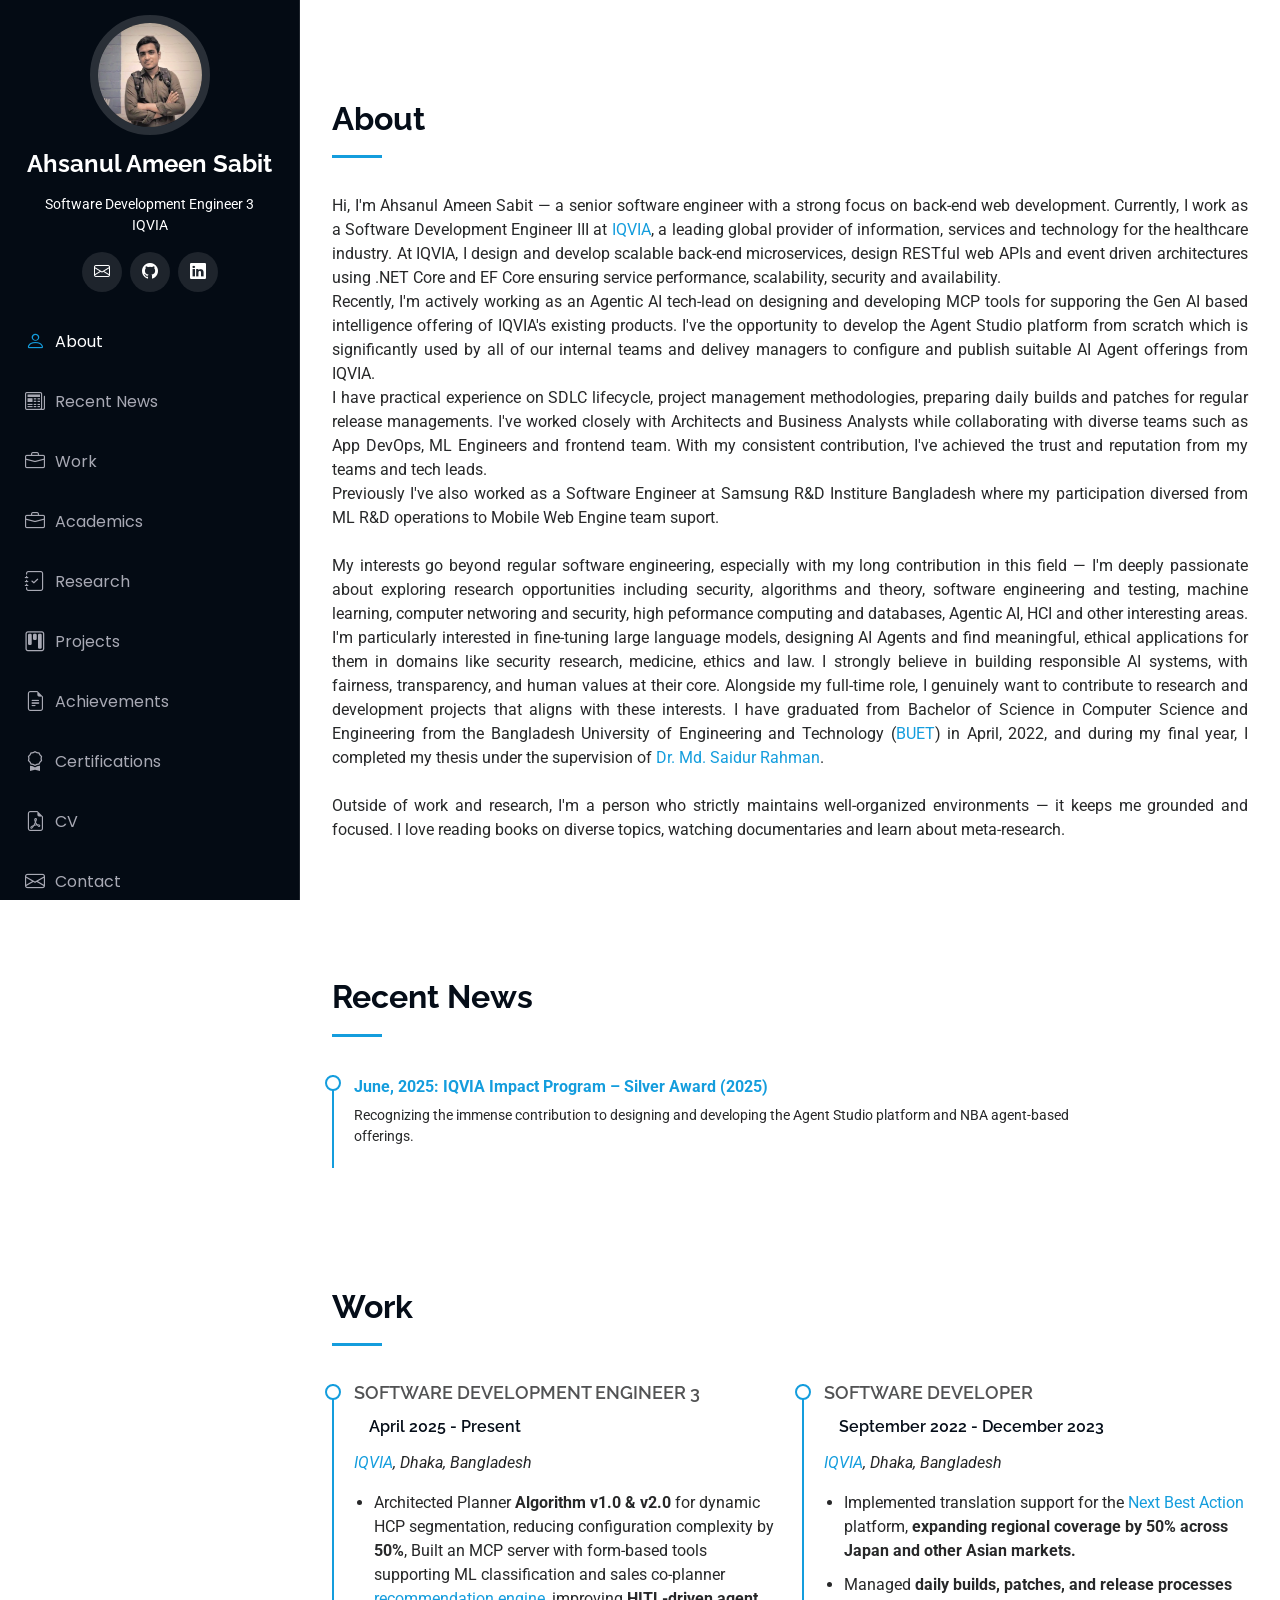
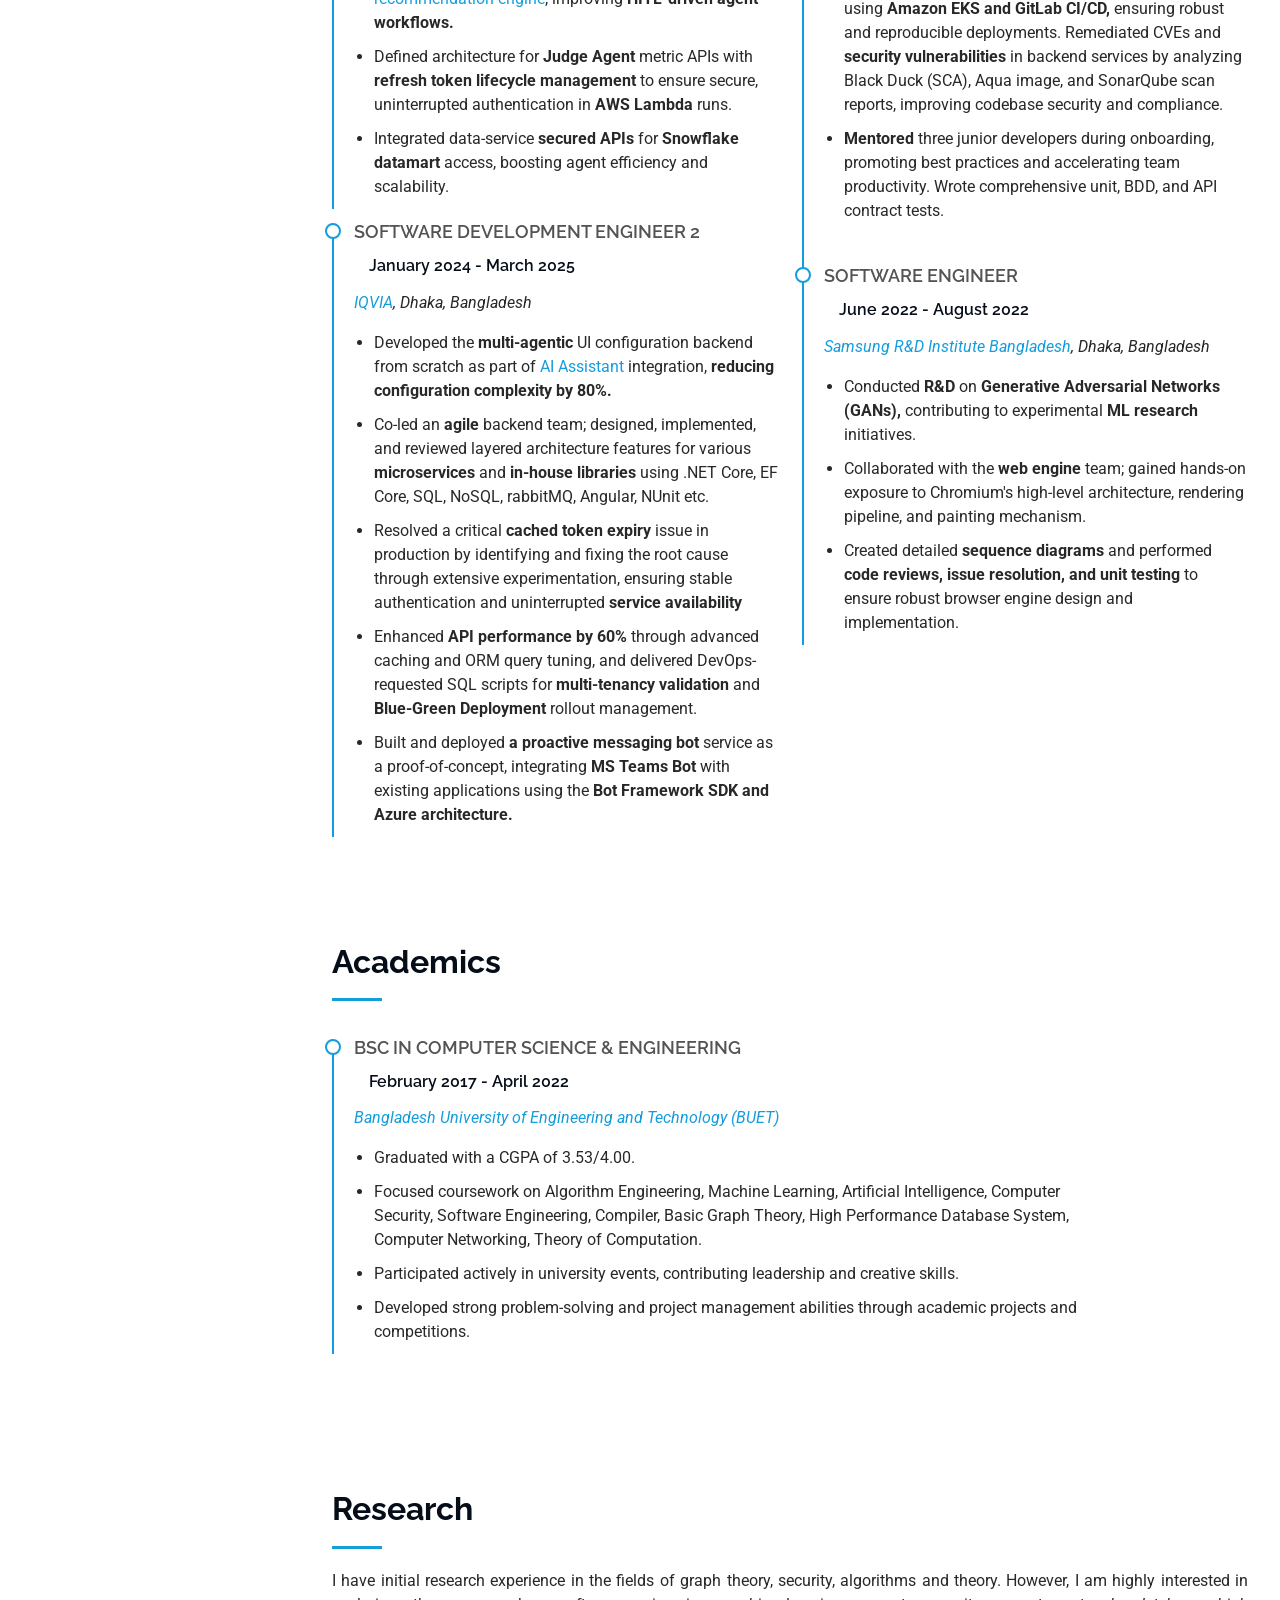
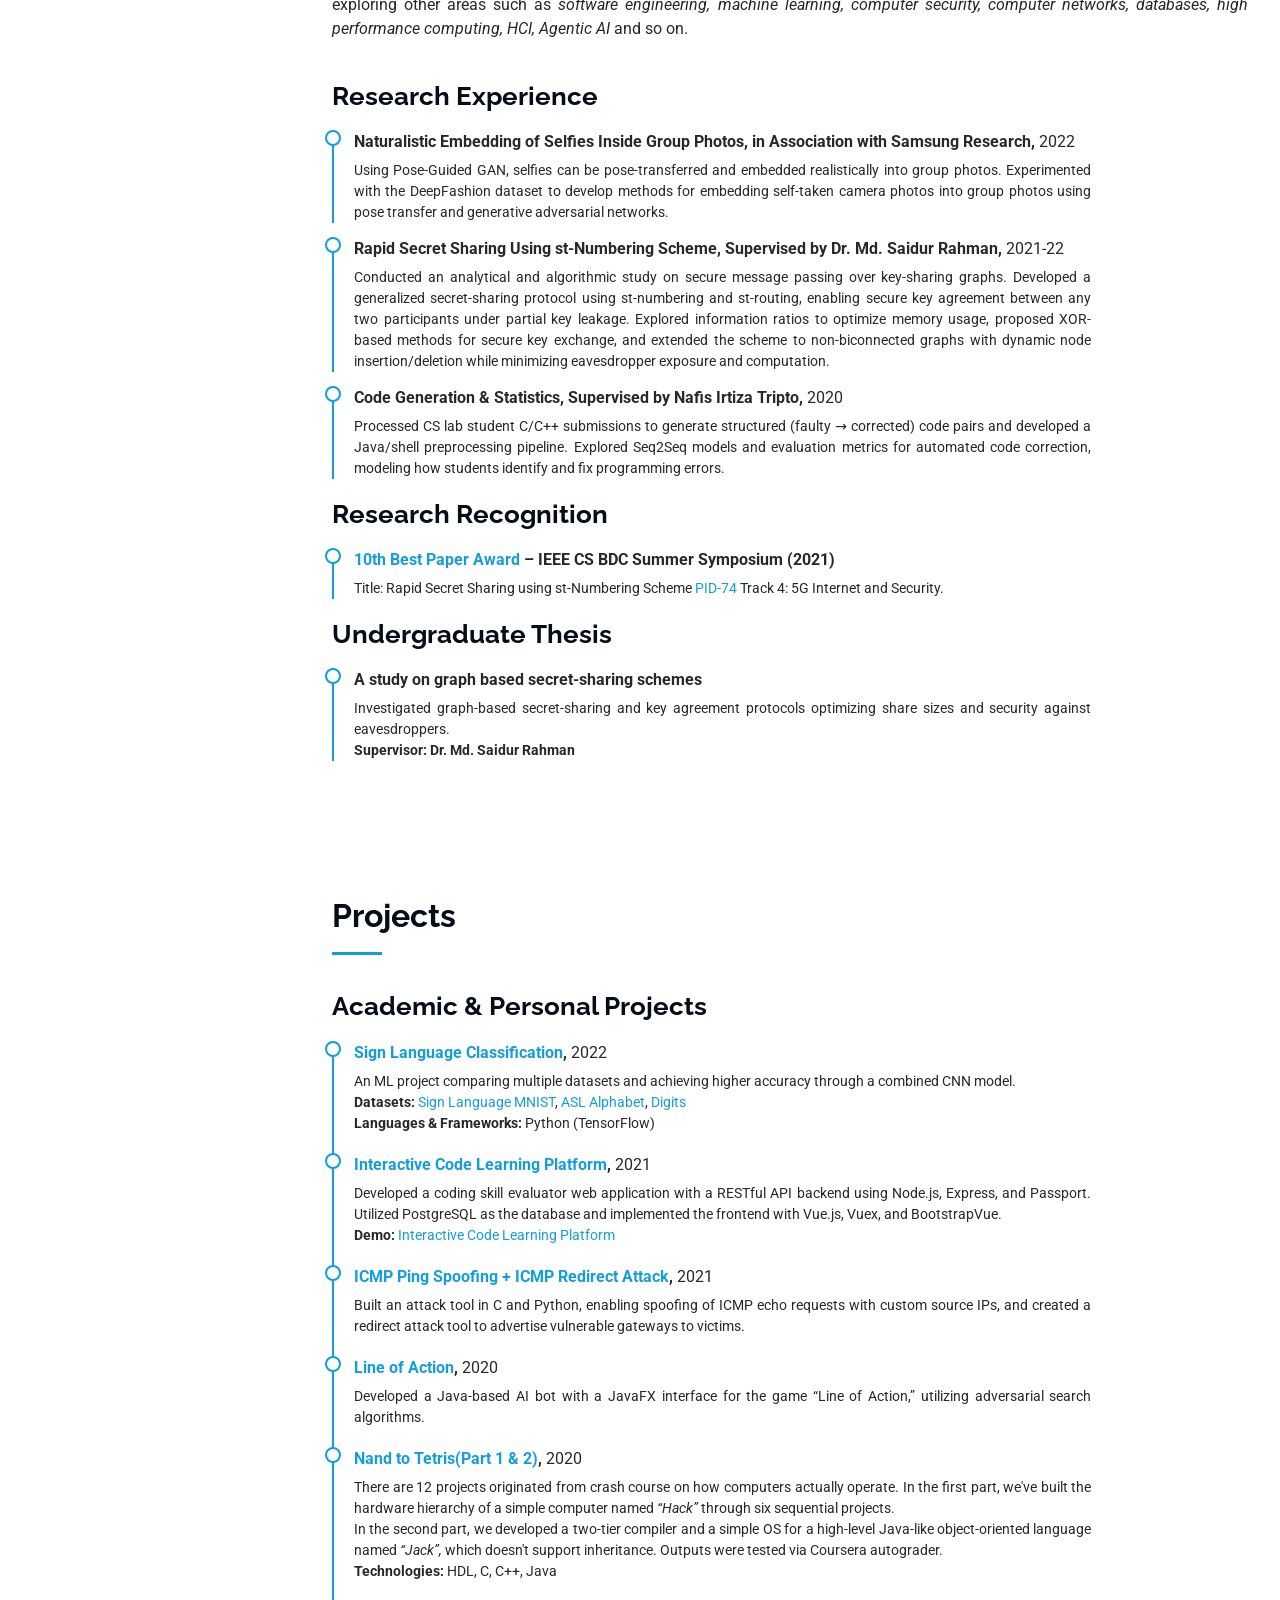
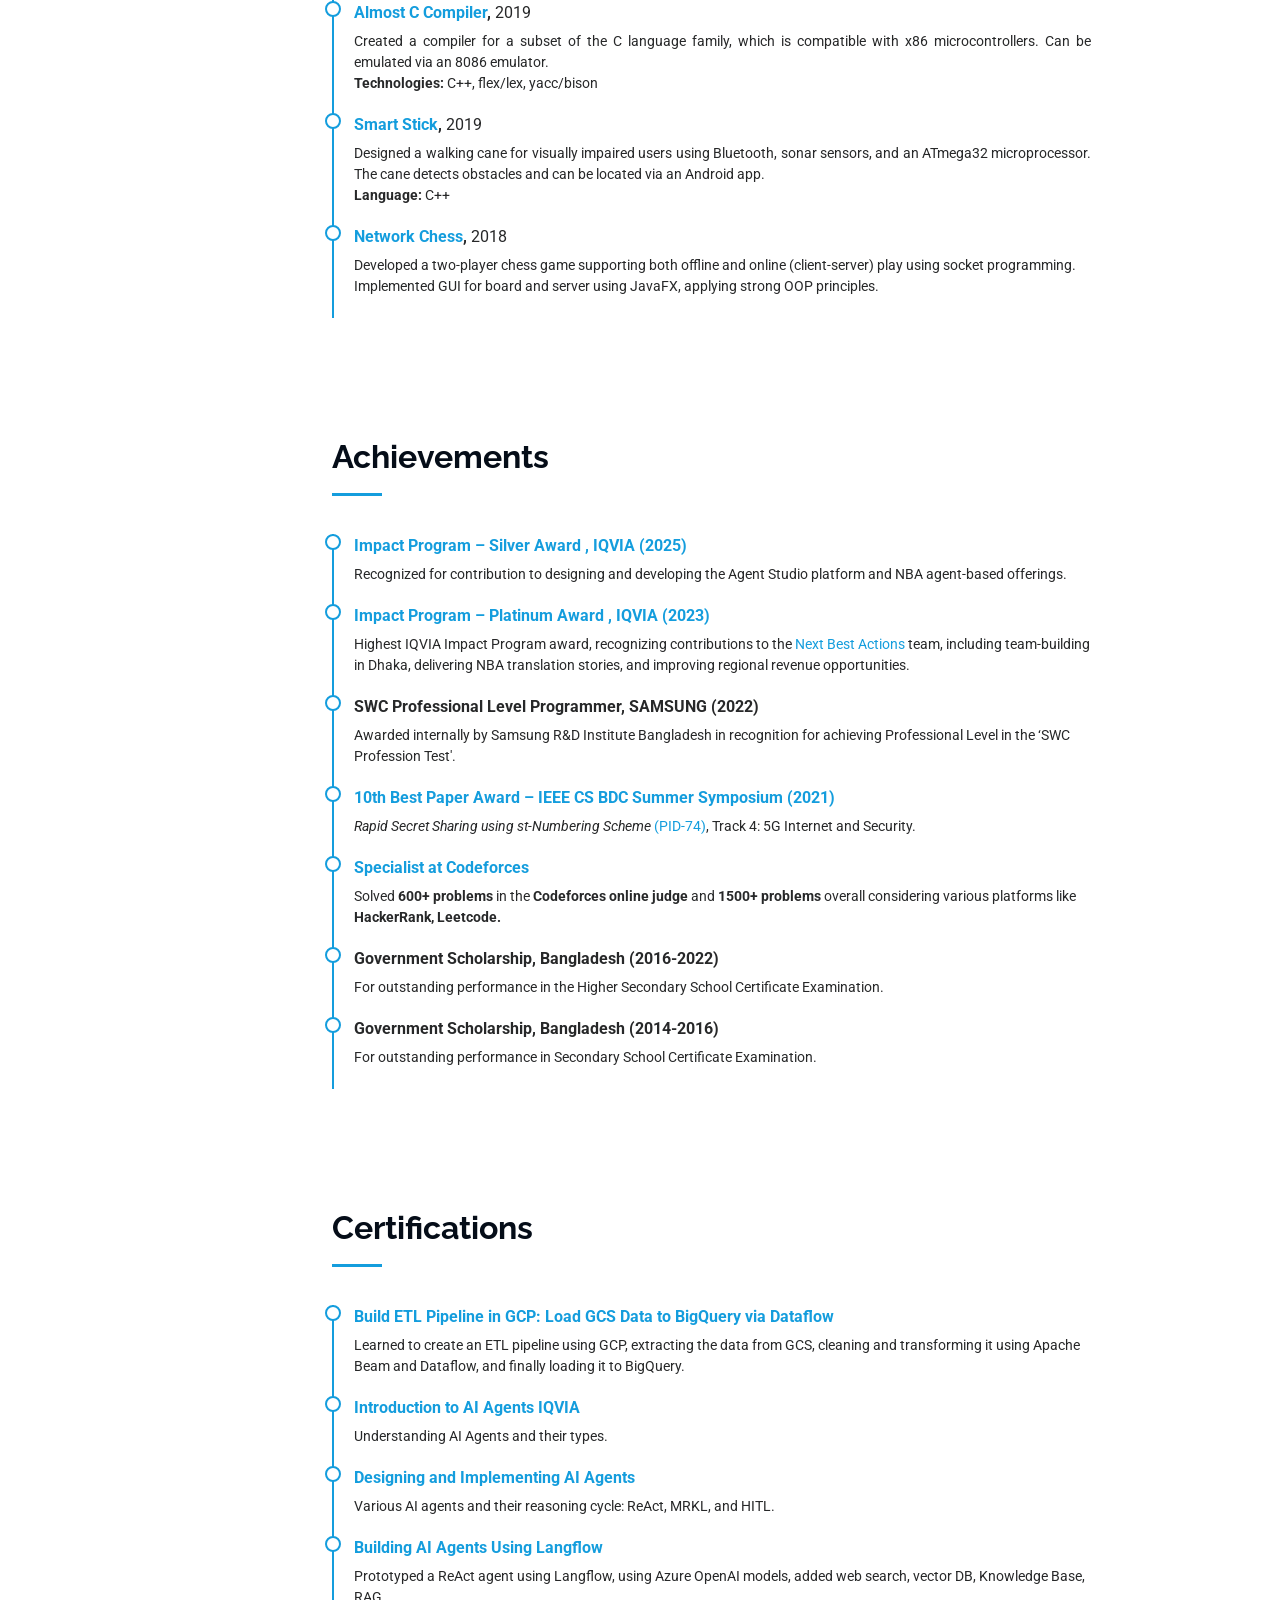
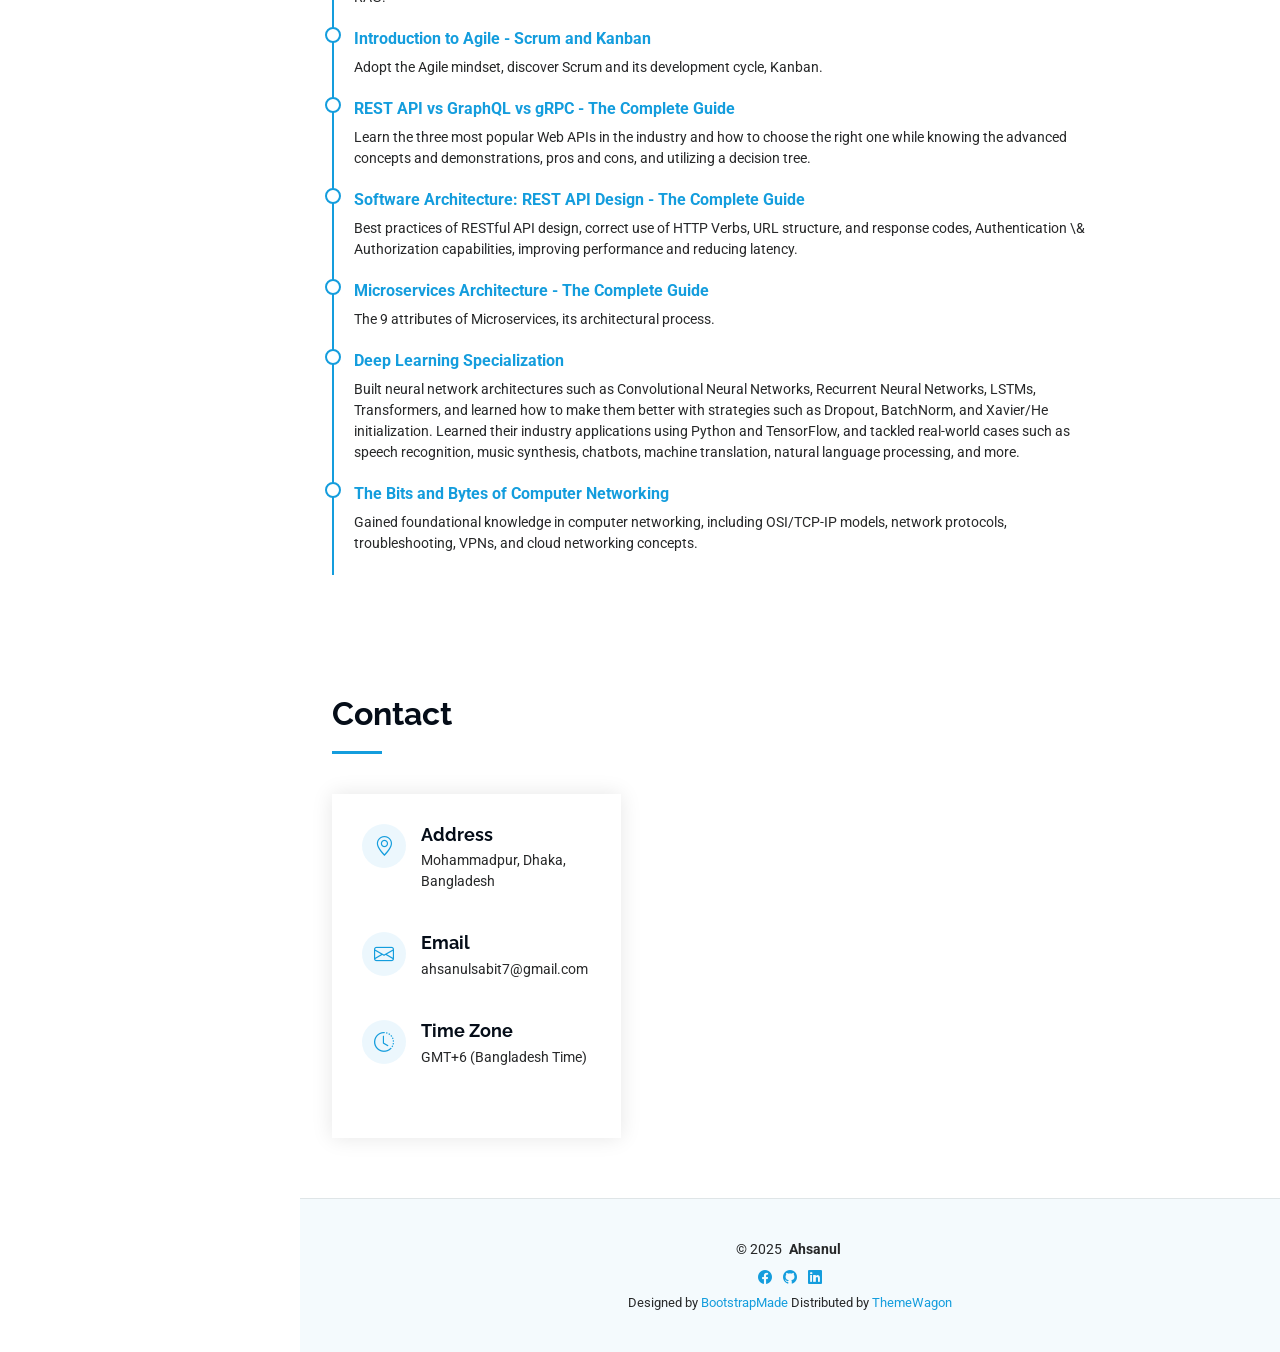
==== commit a0d41b38: "Initial commit on about section." ====
--- a/index.html
+++ b/index.html
@@ -113,34 +113,33 @@
         <h2>About</h2>
 
         <p class="py-3" style="text-align: justify;">
-          Hi, I’m Ahsanul Ameen Sabit — a software engineer with a strong focus on front-end web development. Currently,
-          I work as a software development engineer
+          Hi, I'm Ahsanul Ameen Sabit — a senior software engineer with a strong focus on back-end web development. Currently,
+          I work as a Software Development Engineer III
           at <a href="https://www.iqvia.com/">IQVIA</a>, a leading global provider of information, services and
           technology for the healthcare industry. At IQVIA,
-          I develop responsive and intuitive web applications using Angular and Typescript that support better user
-          experience.
+          I design and develop scalable back-end microservices, design RESTful web APIs and event driven architectures using .NET Core and EF Core ensuring service performance, scalability, security and availability.
+          <br>
+          Recently, I'm actively working as an Agentic AI tech-lead on designing and developing MCP tools for supporing the Gen AI based intelligence offering of IQVIA's existing products.
+          I've the opportunity to develop the Agent Studio platform from scratch which is significantly used by all of our internal teams and delivey managers to configure and publish suitable AI Agent offerings from IQVIA.
+          <br>
+          I have practical experience on SDLC lifecycle, project management methodologies, preparing daily builds and patches for regular release managements.
+          I've worked closely with Architects and Business Analysts while collaborating with diverse teams such as App DevOps, ML Engineers and frontend team.
+          With my consistent contribution, I've achieved the trust and reputation from my teams and tech leads.
+          <br>
+          Previously I've also worked as a Software Engineer at Samsung R&D Institure Bangladesh where my participation diversed from ML R&D operations to Mobile Web Engine team suport.
           <br><br>
-          My interests go beyond software engineering — I’m deeply passionate about natural language processing (NLP).
+          My interests go beyond regular software engineering, especially with my long contribution in this field — I'm deeply passionate about exploring research opportunities including security, algorithms and theory, software engineering and testing, machine learning, computer networing and security, high peformance computing and databases, Agentic AI, HCI and other interesting areas.
           I'm particularly interested in fine-tuning
-          large language models and find meaningful, ethical applications for them in domains like medicine and law. I
-          strongly believe in building responsible
-          AI systems, with fairness, transparency, and human values at their core. Alongside my full-time role, I
-          regularly contribute to research projects that
-          align with these interests. I’ve collaborated multiple times with <a
-            href="https://engineering.nd.edu/faculty/joanna-cecilia-da-silva-santos/">Dr. Joanna C. S. Santos</a>
-          from the <a href="https://www.nd.edu/">University of Notre Dame</a>. I have graduated from Bachelor of Science
-          in Computer Science and Engineering from
+          large language models, designing AI Agents and find meaningful, ethical applications for them in domains like security research, medicine, ethics and law. I
+          strongly believe in building responsible AI systems, with fairness, transparency, and human values at their core. Alongside my full-time role, I
+          genuinely want to contribute to research and development projects that aligns with these interests.
+          I have graduated from Bachelor of Science in Computer Science and Engineering from
           the Bangladesh University of Engineering and Technology (<a href="https://www.buet.ac.bd/web/#/">BUET</a>) in
-          May, 2023, and during my final year,
-          I completed my thesis under the supervision of <a
-            href="https://cse.buet.ac.bd/faculty/faculty_detail/msrahman">Dr. M. Sohel Rahman</a>.
+          April, 2022, and during my final year, I completed my thesis under the supervision of <a
+            href="https://saidurrahman.buet.ac.bd/">Dr. Md. Saidur Rahman</a>.
           <br><br>
           Outside of work and research, I'm a person who strictly maintains well-organized environments — it keeps me
-          grounded and focused. I love reading,
-          and I enjoy writing short stories as a creative outlet. I also draw in my free time and find peace in every
-          brushstroke. If you’re curious, feel free
-          to explore some of my artwork on the <a href="hobbies.html">Arts</a> page.
-          <!-- , and my short stories are available on the Stories page. -->
+          grounded and focused. I love reading books on diverse topics, watching documentaries and learn about meta-research.
         </p>
 
       </div>
@@ -296,7 +295,7 @@
               <ul>
                 <li>Graduated with a CGPA of 3.53/4.00.</li>
                 <li>Focused coursework on Algorithm Engineering, Machine Learning, Artificial Intelligence, Computer
-                  Security, Software Engineering, Compiler, Basic Graph Theory, High Performance Database System.</li>
+                  Security, Software Engineering, Compiler, Basic Graph Theory, High Performance Database System, Computer Networking, Theory of Computation.</li>
                 <li>Participated actively in university events, contributing leadership and creative skills.</li>
                 <li>Developed strong problem-solving and project management abilities through academic projects and
                   competitions.</li>
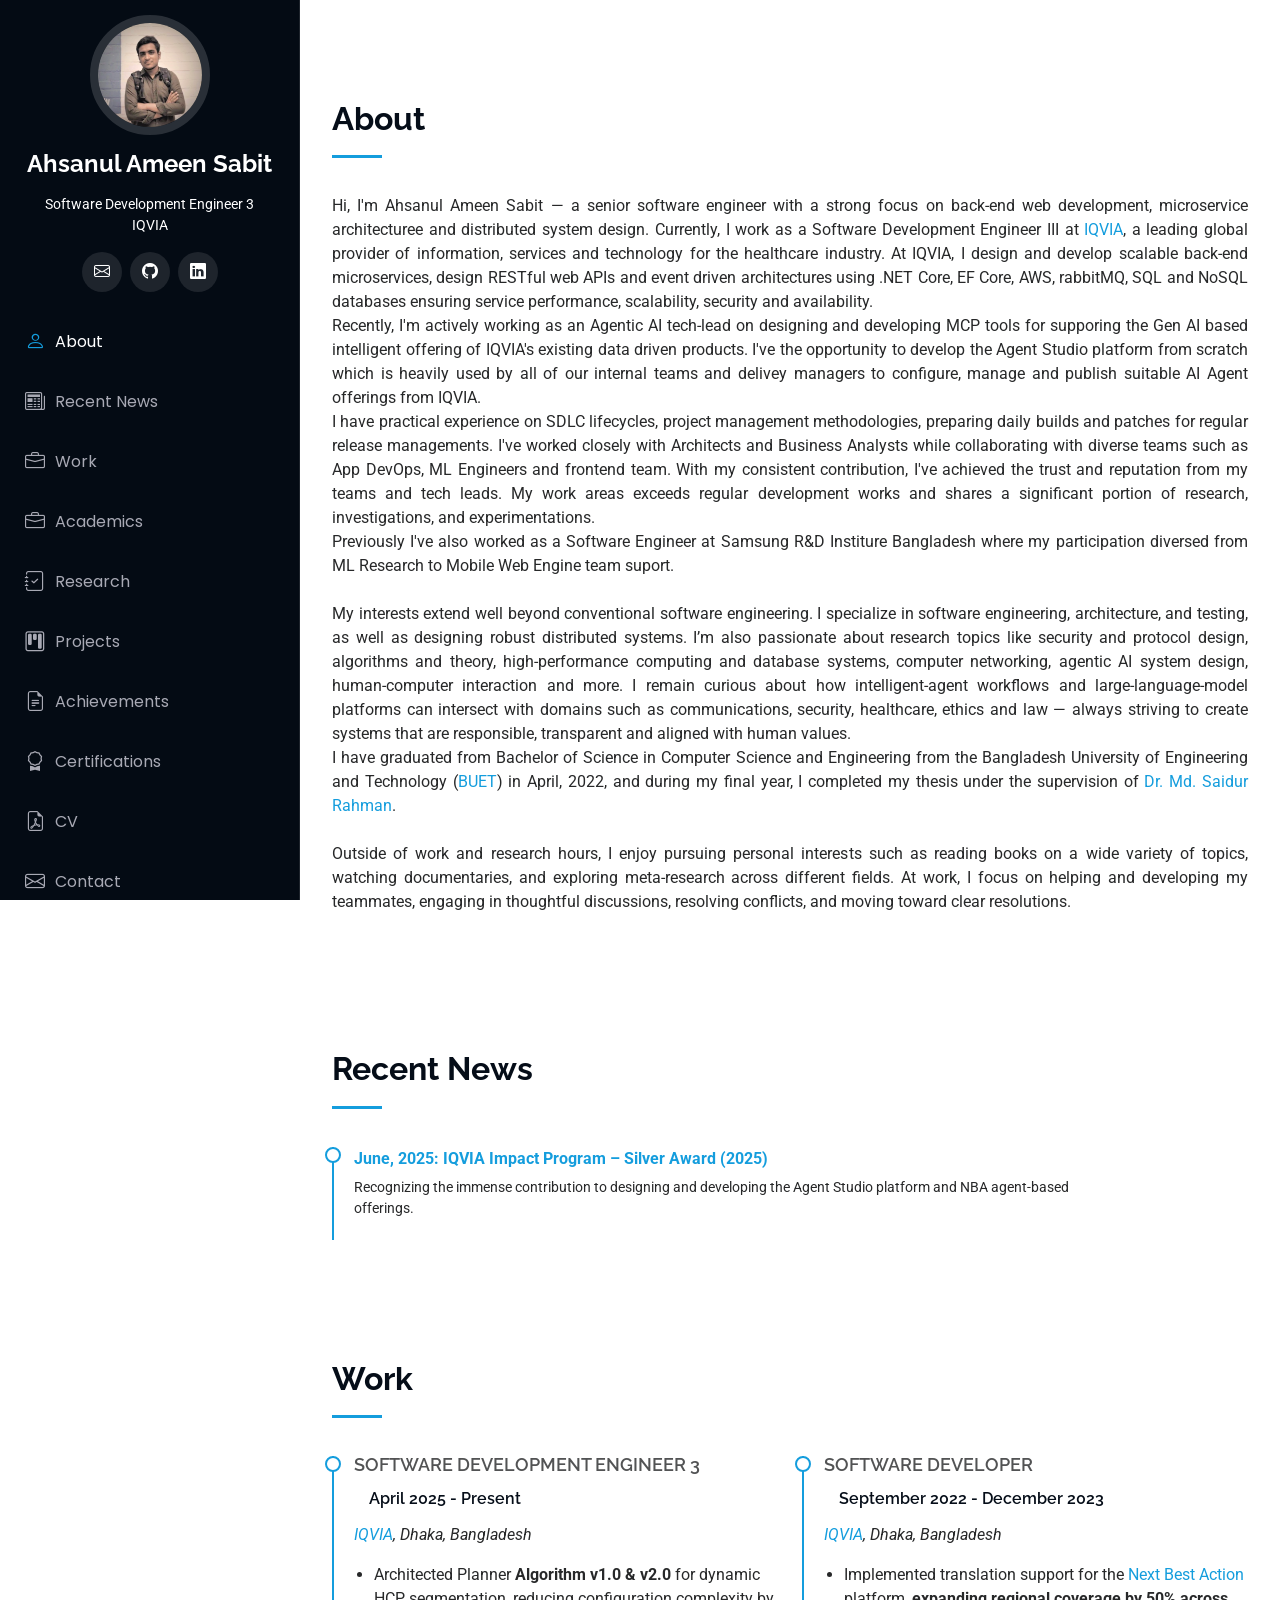
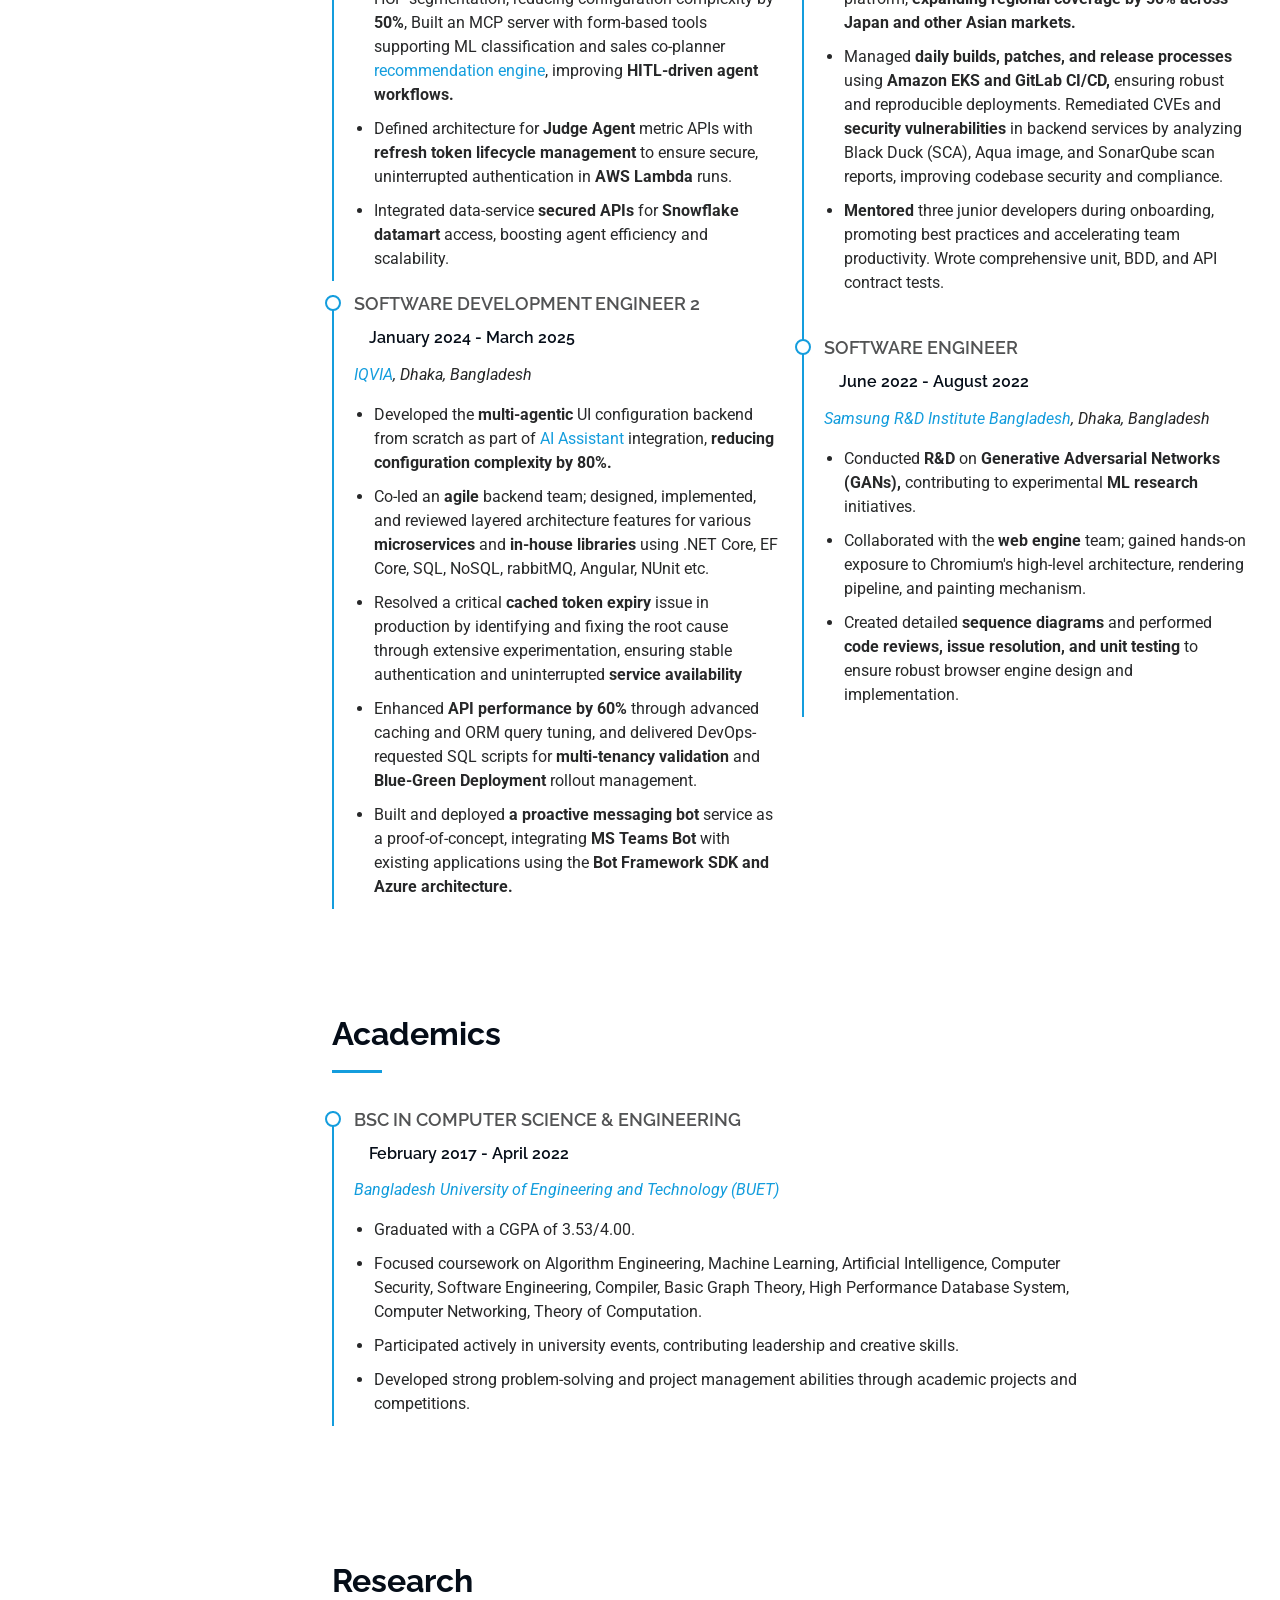
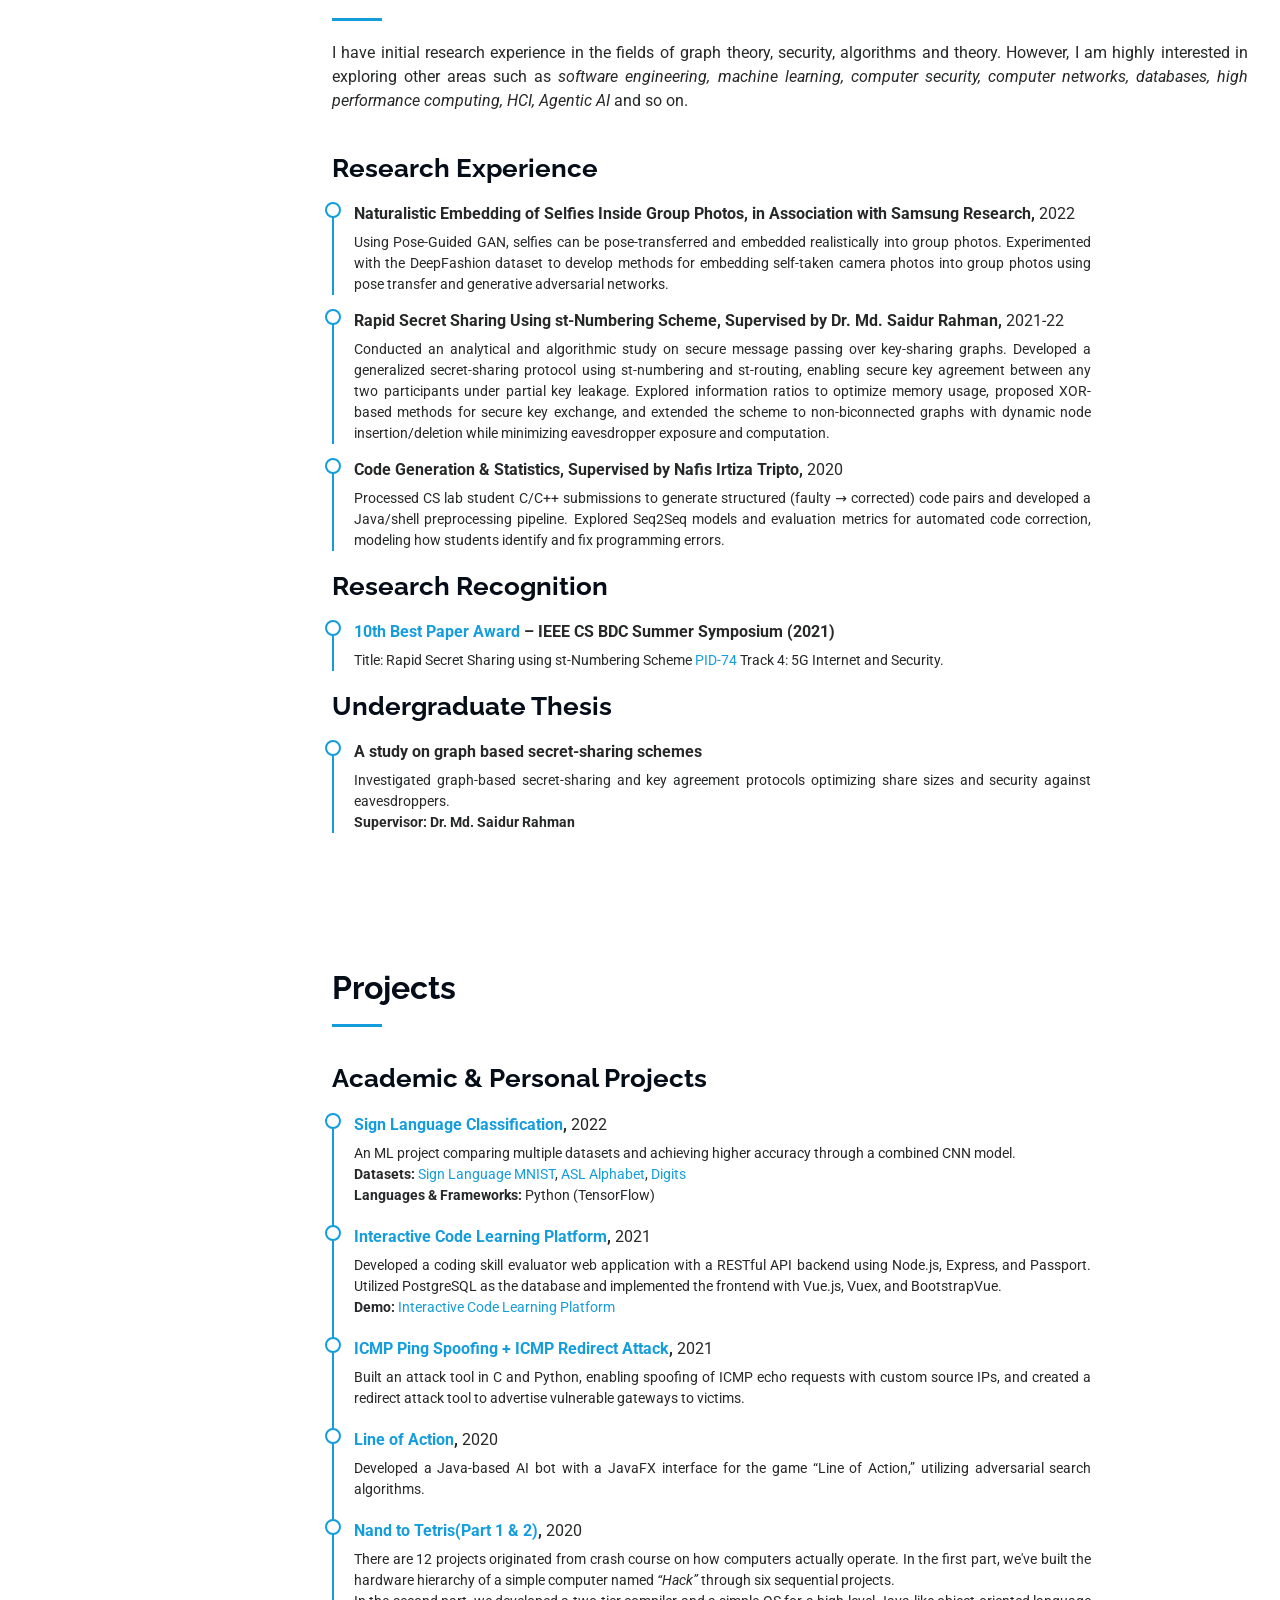
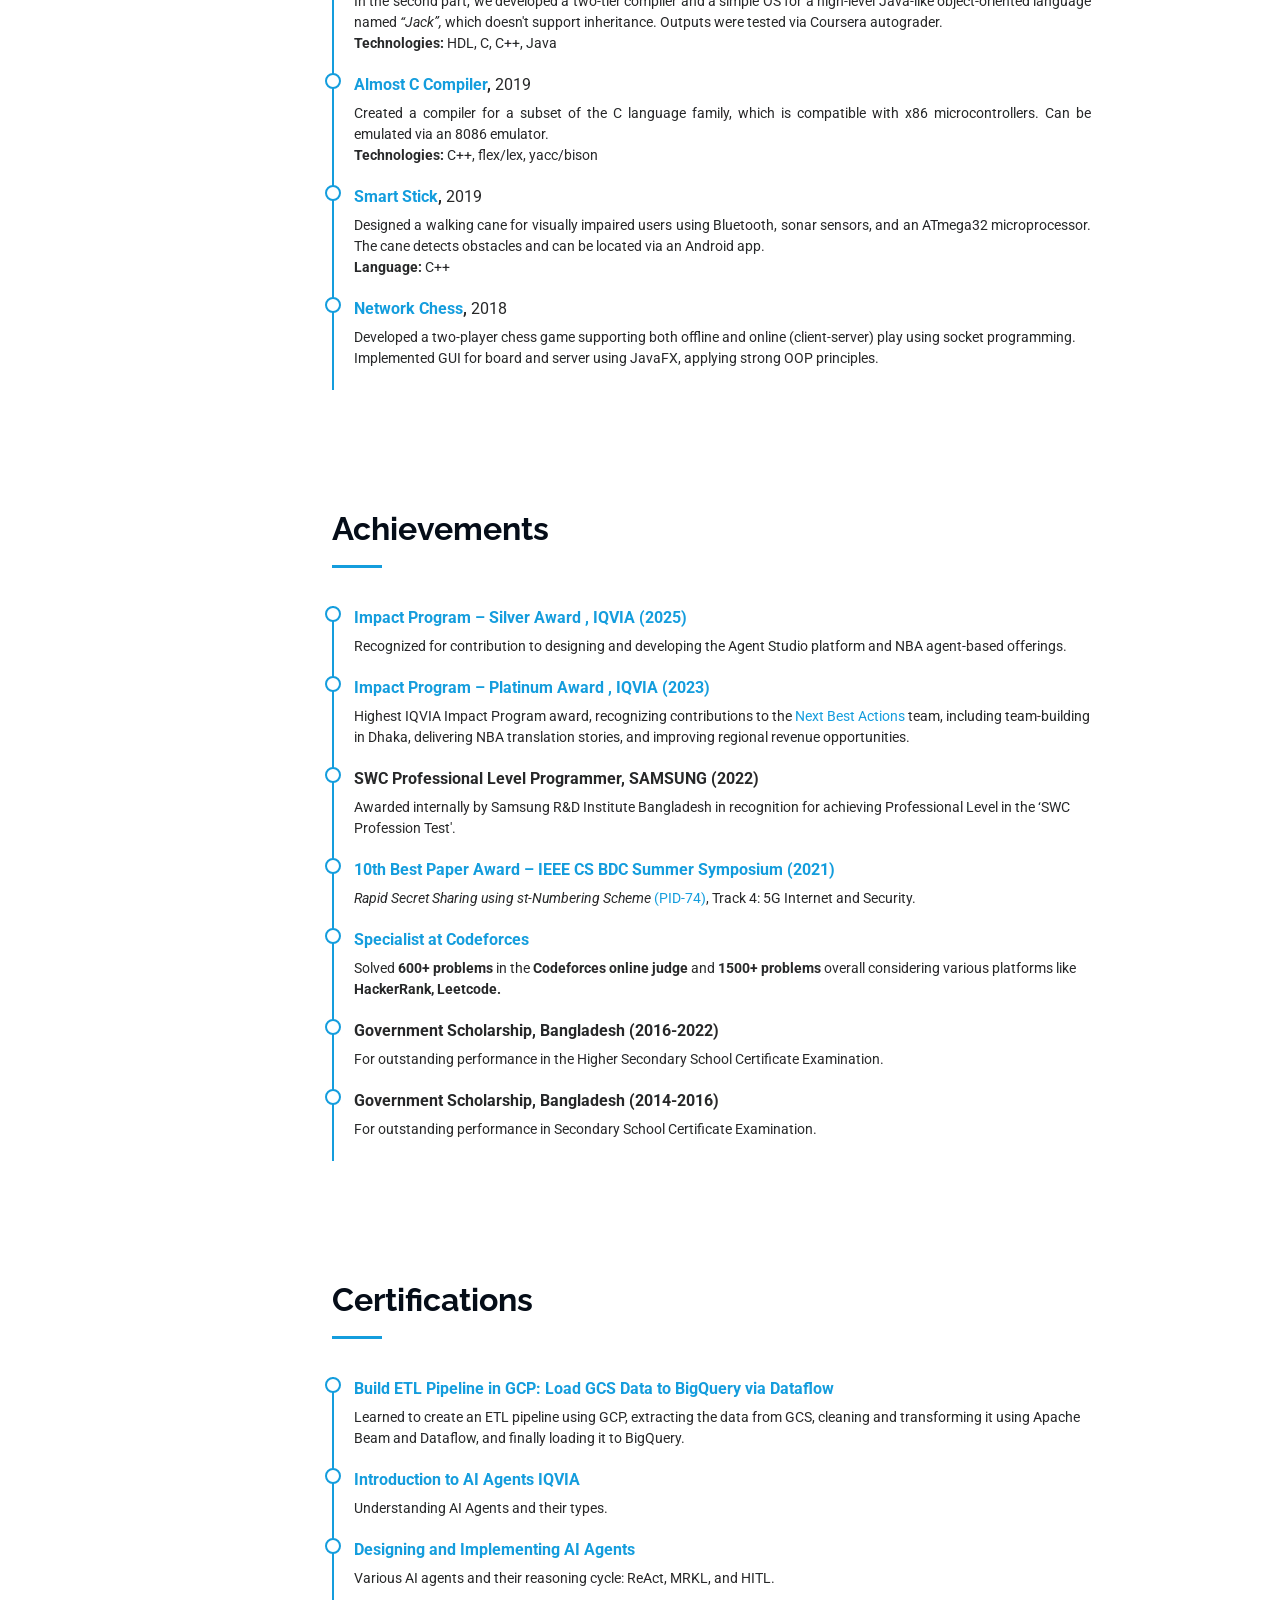
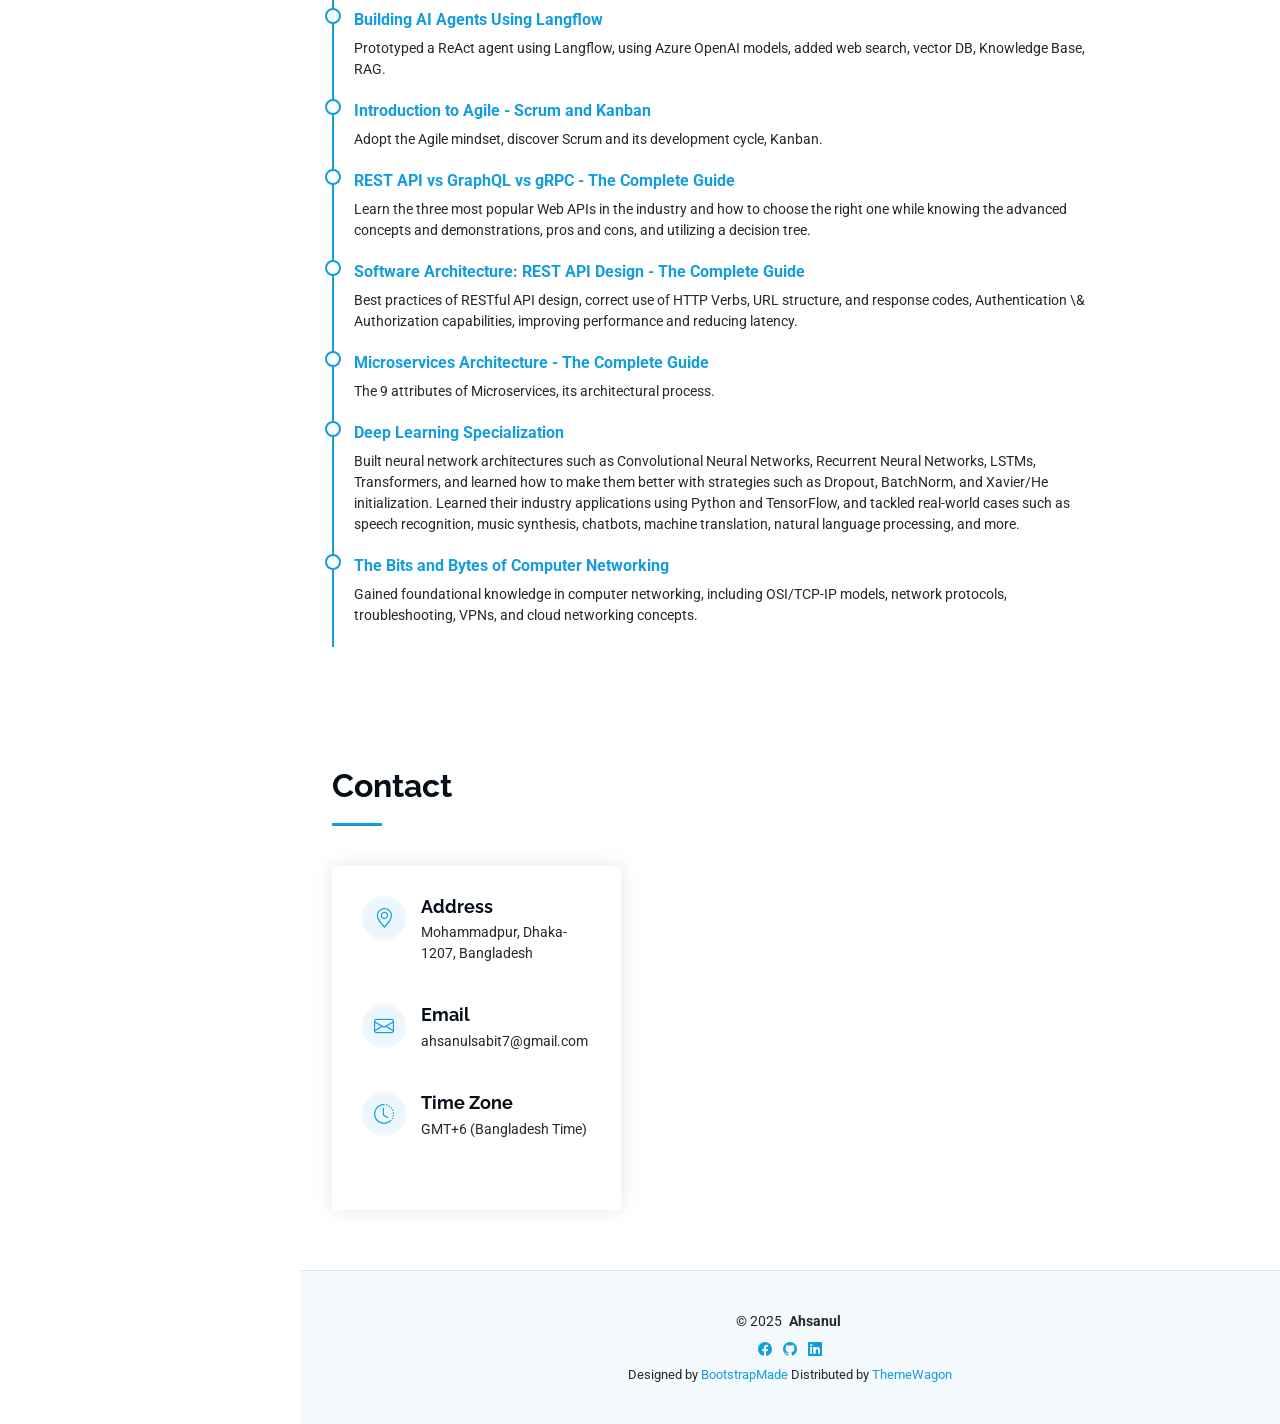
==== commit 2c9810ac: "Complete About section changes." ====
--- a/index.html
+++ b/index.html
@@ -113,33 +113,28 @@
         <h2>About</h2>
 
         <p class="py-3" style="text-align: justify;">
-          Hi, I'm Ahsanul Ameen Sabit — a senior software engineer with a strong focus on back-end web development. Currently,
+          Hi, I'm Ahsanul Ameen Sabit — a senior software engineer with a strong focus on back-end web development, microservice architecturee and distributed system design. Currently,
           I work as a Software Development Engineer III
-          at <a href="https://www.iqvia.com/">IQVIA</a>, a leading global provider of information, services and
-          technology for the healthcare industry. At IQVIA,
-          I design and develop scalable back-end microservices, design RESTful web APIs and event driven architectures using .NET Core and EF Core ensuring service performance, scalability, security and availability.
+          at <a href="https://www.iqvia.com/">IQVIA</a>, a leading global provider of information, services and technology for the healthcare industry.
+          At IQVIA, I design and develop scalable back-end microservices, design RESTful web APIs and event driven architectures using .NET Core, EF Core, AWS, rabbitMQ, SQL and NoSQL databases ensuring service performance, scalability, security and availability.
           <br>
-          Recently, I'm actively working as an Agentic AI tech-lead on designing and developing MCP tools for supporing the Gen AI based intelligence offering of IQVIA's existing products.
-          I've the opportunity to develop the Agent Studio platform from scratch which is significantly used by all of our internal teams and delivey managers to configure and publish suitable AI Agent offerings from IQVIA.
+          Recently, I'm actively working as an Agentic AI tech-lead on designing and developing MCP tools for supporing the Gen AI based intelligent offering of IQVIA's existing data driven products.
+          I've the opportunity to develop the Agent Studio platform from scratch which is heavily used by all of our internal teams and delivey managers to configure, manage and publish suitable AI Agent offerings from IQVIA.
           <br>
-          I have practical experience on SDLC lifecycle, project management methodologies, preparing daily builds and patches for regular release managements.
+          I have practical experience on SDLC lifecycles, project management methodologies, preparing daily builds and patches for regular release managements.
           I've worked closely with Architects and Business Analysts while collaborating with diverse teams such as App DevOps, ML Engineers and frontend team.
-          With my consistent contribution, I've achieved the trust and reputation from my teams and tech leads.
+          With my consistent contribution, I've achieved the trust and reputation from my teams and tech leads. My work areas exceeds regular development works and shares a significant portion of research, investigations, and experimentations.
           <br>
-          Previously I've also worked as a Software Engineer at Samsung R&D Institure Bangladesh where my participation diversed from ML R&D operations to Mobile Web Engine team suport.
+          Previously I've also worked as a Software Engineer at Samsung R&D Institure Bangladesh where my participation diversed from ML Research to Mobile Web Engine team suport.
           <br><br>
-          My interests go beyond regular software engineering, especially with my long contribution in this field — I'm deeply passionate about exploring research opportunities including security, algorithms and theory, software engineering and testing, machine learning, computer networing and security, high peformance computing and databases, Agentic AI, HCI and other interesting areas.
-          I'm particularly interested in fine-tuning
-          large language models, designing AI Agents and find meaningful, ethical applications for them in domains like security research, medicine, ethics and law. I
-          strongly believe in building responsible AI systems, with fairness, transparency, and human values at their core. Alongside my full-time role, I
-          genuinely want to contribute to research and development projects that aligns with these interests.
+          My interests extend well beyond conventional software engineering. I specialize in software engineering, architecture, and testing, as well as designing robust distributed systems. I’m also passionate about research topics like security and protocol design, algorithms and theory, high‑performance computing and database systems, computer networking, agentic AI system design, human‑computer interaction and more. I remain curious about how intelligent‑agent workflows and large‑language‑model platforms can intersect with domains such as communications, security, healthcare, ethics and law — always striving to create systems that are responsible, transparent and aligned with human values.
+          <br>
           I have graduated from Bachelor of Science in Computer Science and Engineering from
           the Bangladesh University of Engineering and Technology (<a href="https://www.buet.ac.bd/web/#/">BUET</a>) in
           April, 2022, and during my final year, I completed my thesis under the supervision of <a
             href="https://saidurrahman.buet.ac.bd/">Dr. Md. Saidur Rahman</a>.
           <br><br>
-          Outside of work and research, I'm a person who strictly maintains well-organized environments — it keeps me
-          grounded and focused. I love reading books on diverse topics, watching documentaries and learn about meta-research.
+          Outside of work and research hours, I enjoy pursuing personal interests such as reading books on a wide variety of topics, watching documentaries, and exploring meta‑research across different fields. At work, I focus on helping and developing my teammates, engaging in thoughtful discussions, resolving conflicts, and moving toward clear resolutions.
         </p>
 
       </div>
@@ -758,7 +753,7 @@
                 <i class="bi bi-geo-alt flex-shrink-0"></i>
                 <div>
                   <h3>Address</h3>
-                  <p>Mohammadpur, Dhaka, Bangladesh</p>
+                  <p>Mohammadpur, Dhaka-1207, Bangladesh</p>
                 </div>
               </div><!-- End Info Item -->
 
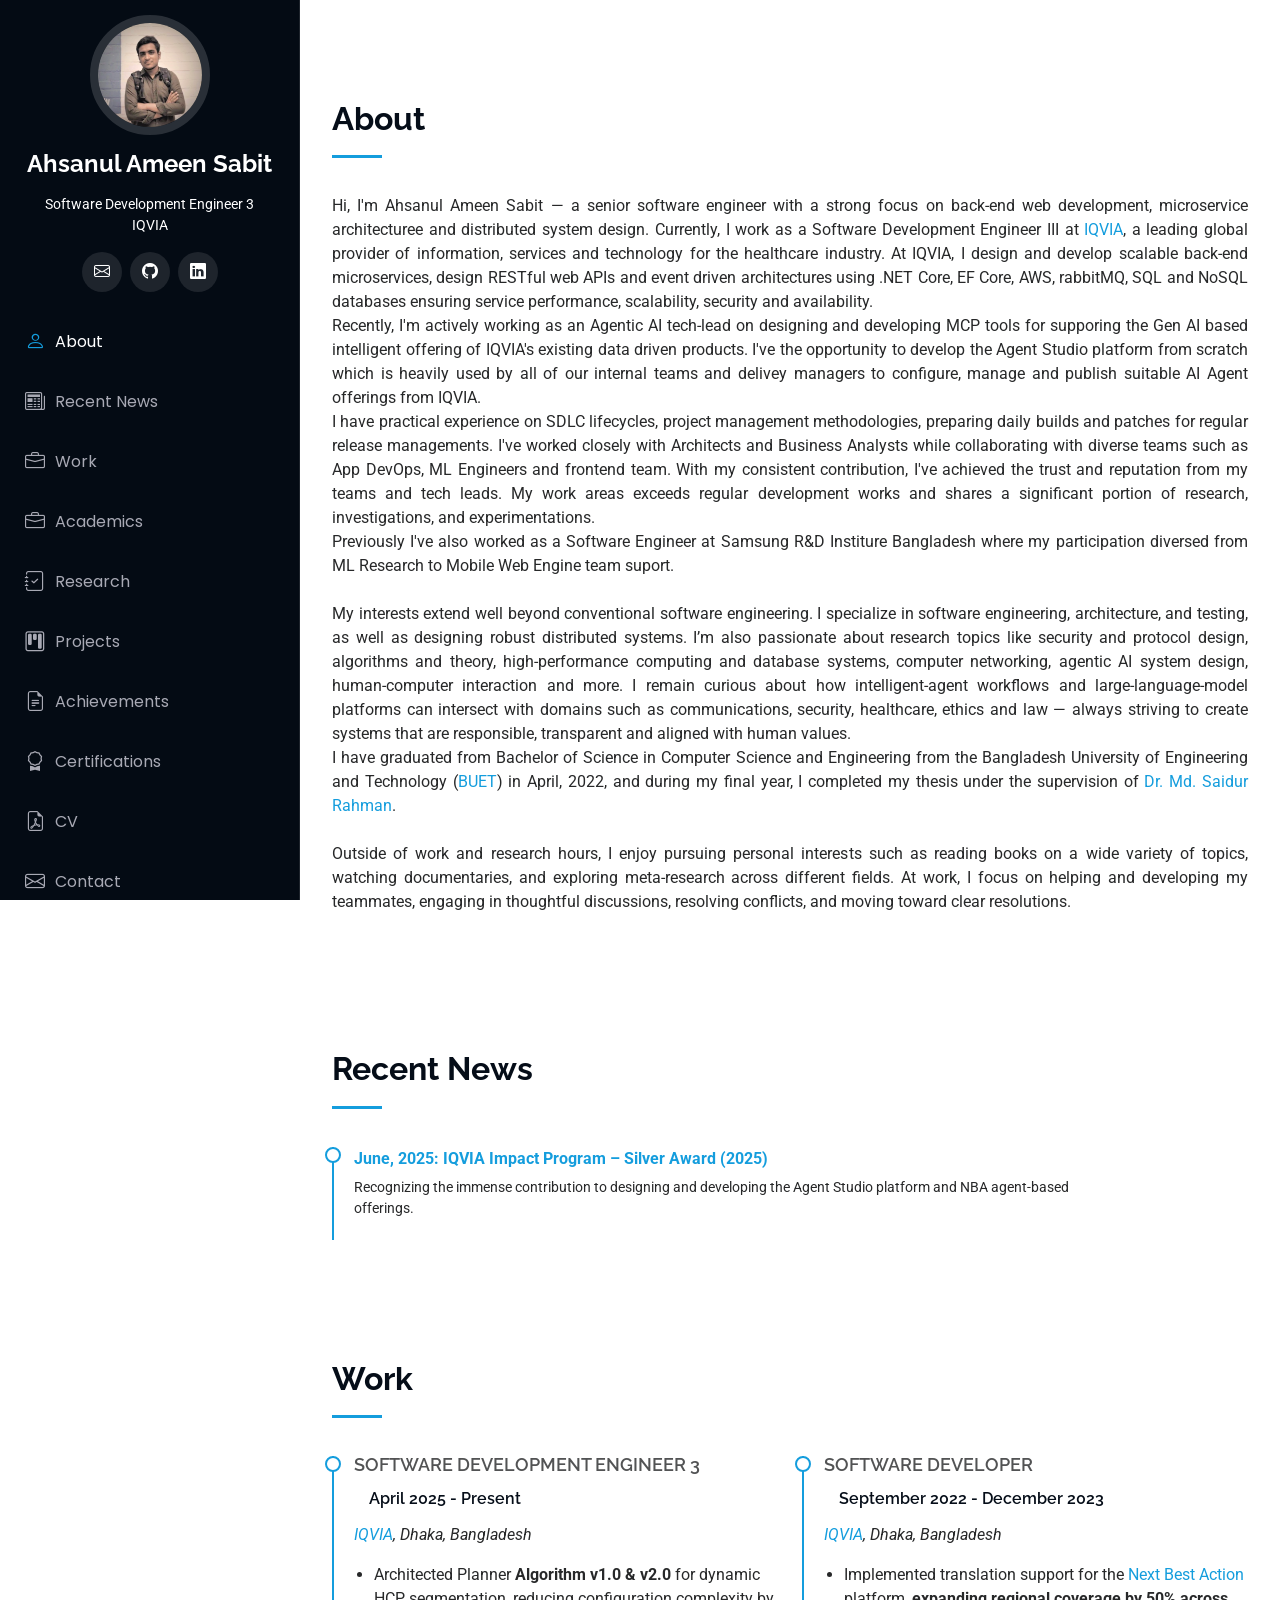
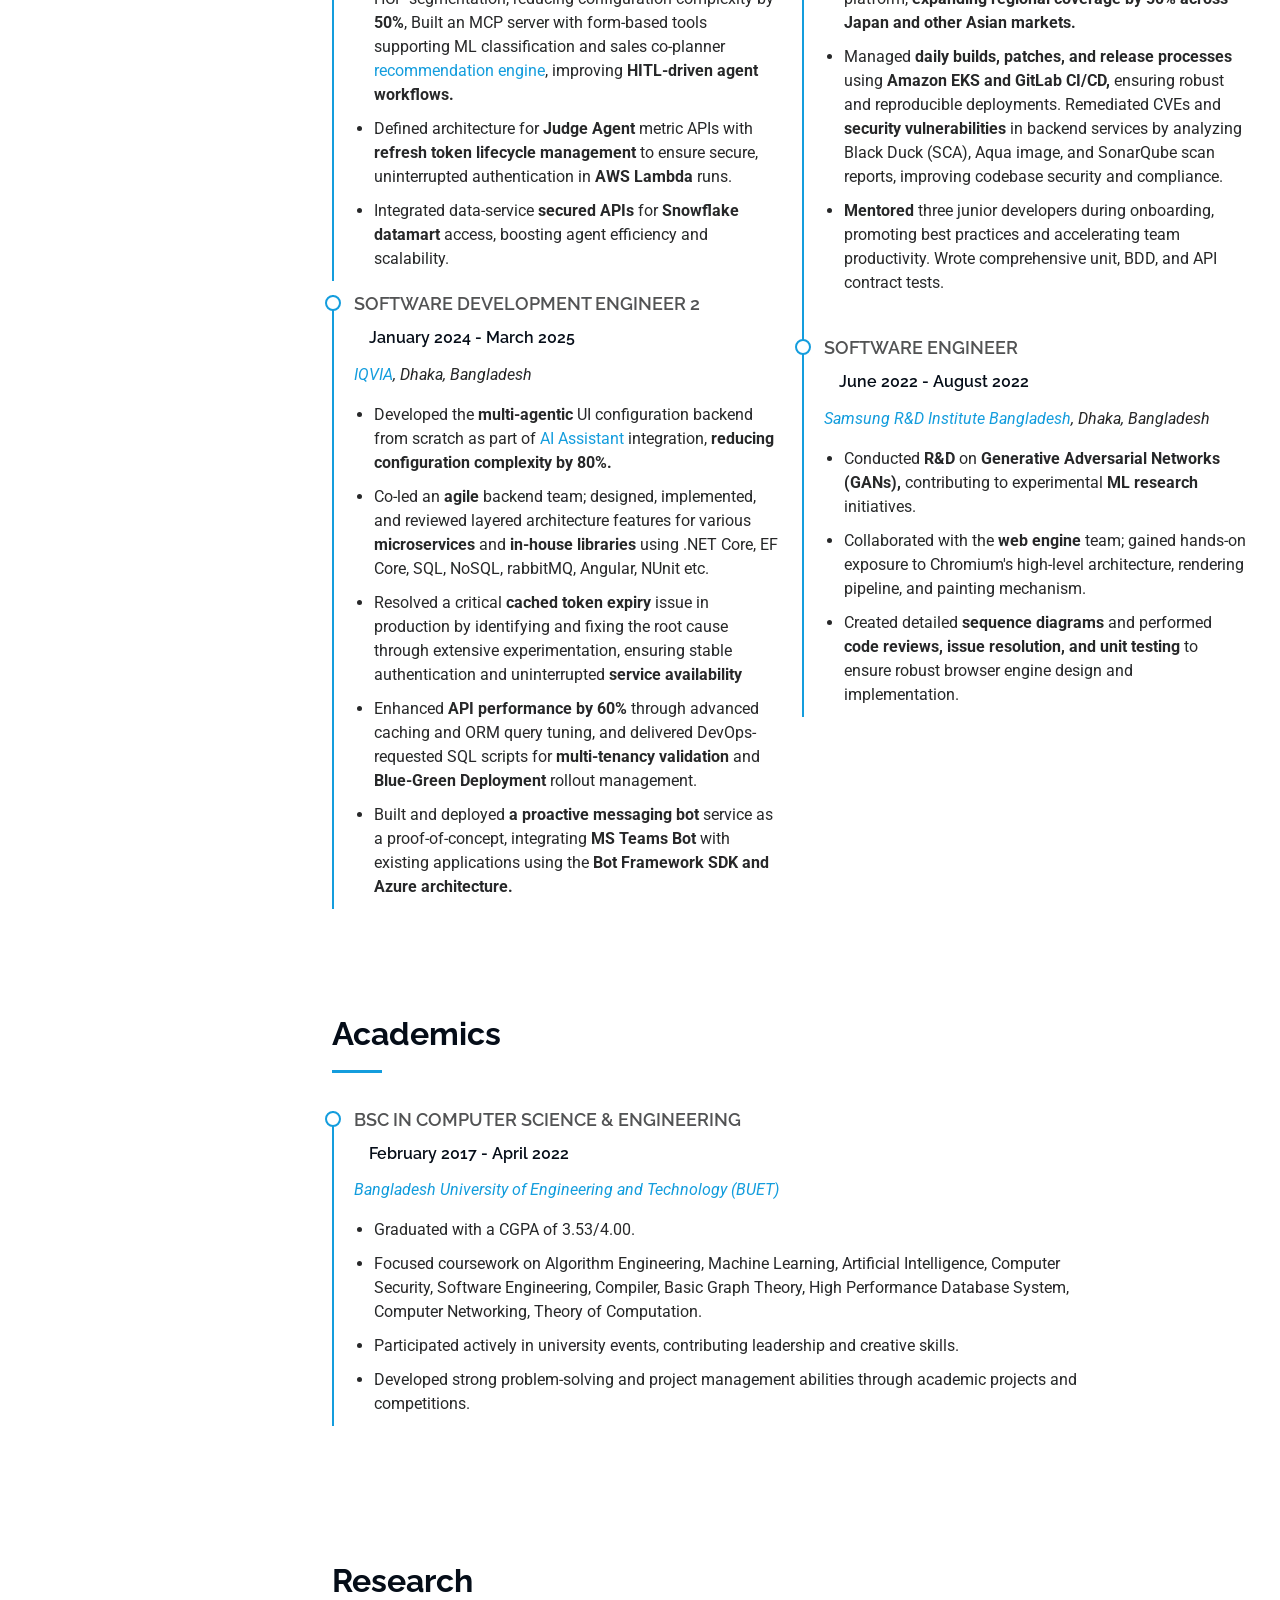
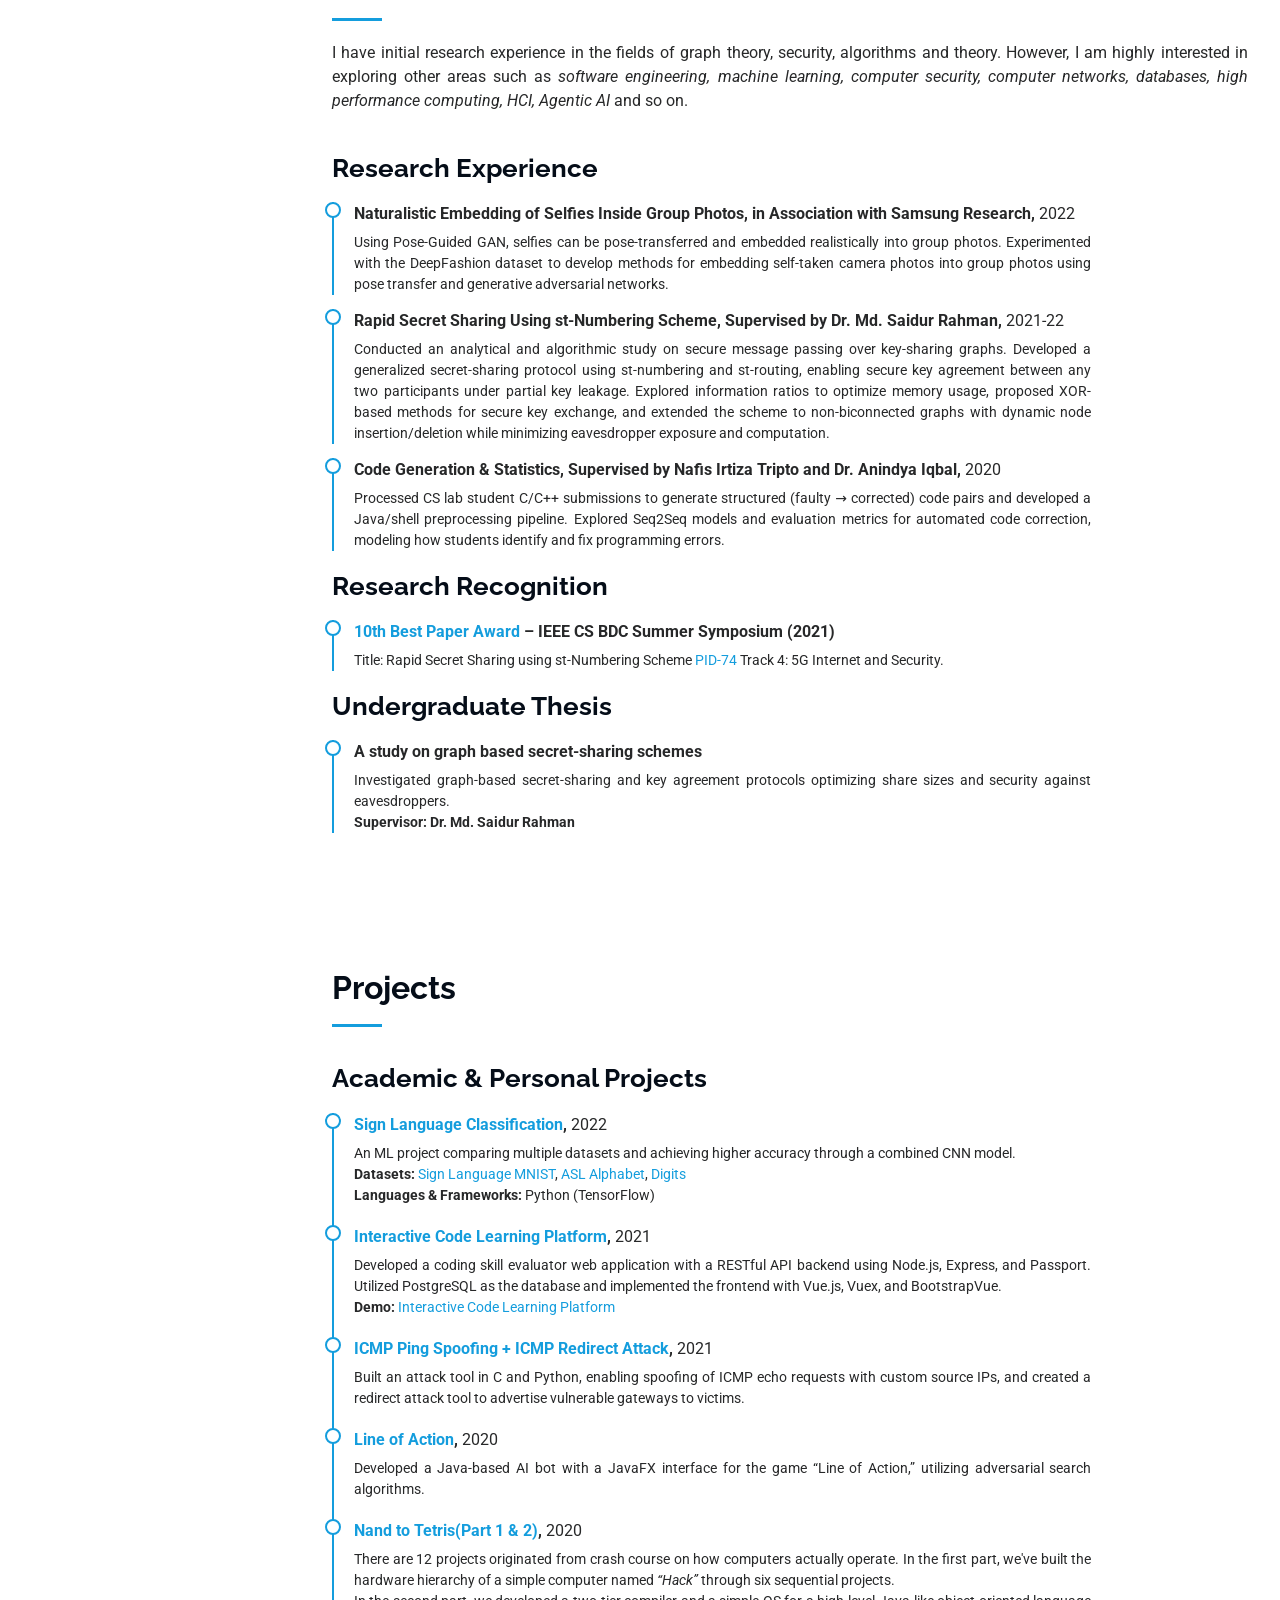
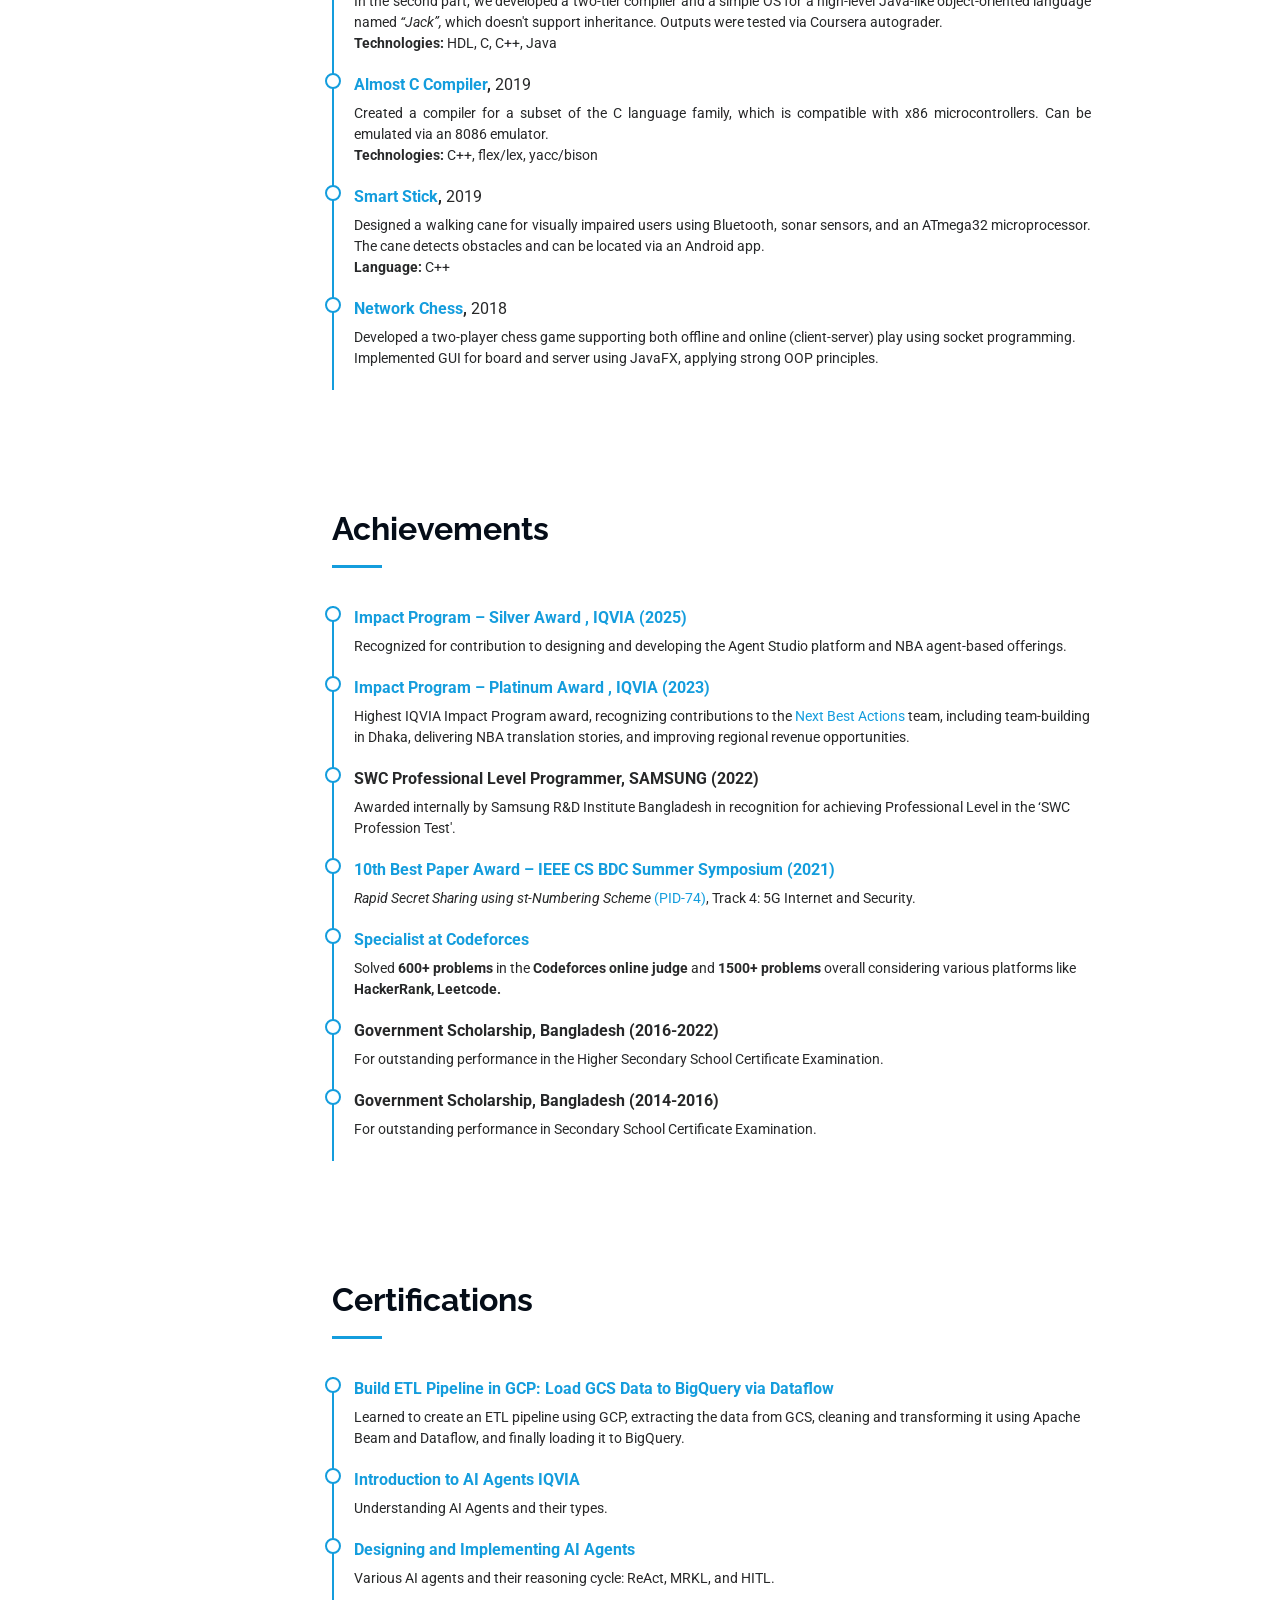
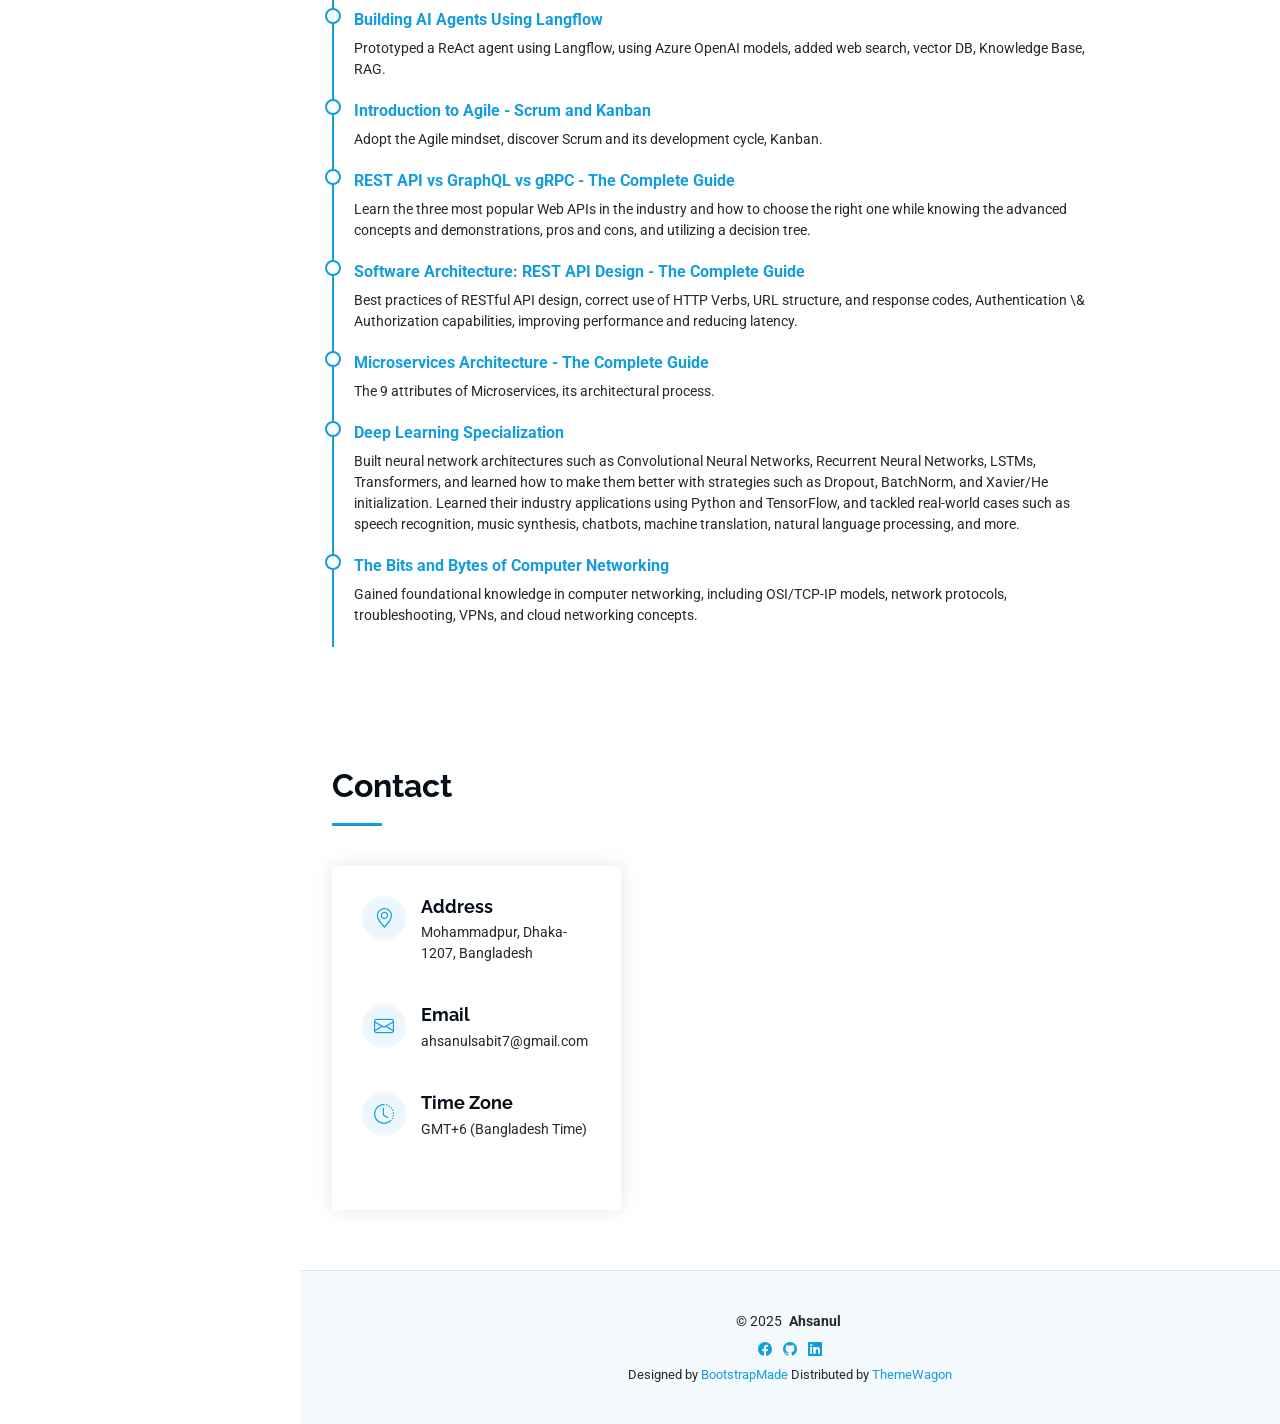
==== commit c52b40a8: "fix name." ====
--- a/index.html
+++ b/index.html
@@ -351,7 +351,7 @@
 
             <div class="resume-item pb-0">
               <p>
-                <b>Code Generation & Statistics, Supervised by Nafis Irtiza Tripto,</b> 2020
+                <b>Code Generation & Statistics, Supervised by Nafis Irtiza Tripto and Dr. Anindya Iqbal,</b> 2020
               <p style="font-size: 14px; margin-top: -10px; text-align: justify;">
                 Processed CS lab student C/C++ submissions to generate structured (faulty → corrected) code pairs and
                 developed a Java/shell preprocessing pipeline. Explored Seq2Seq models and evaluation metrics for
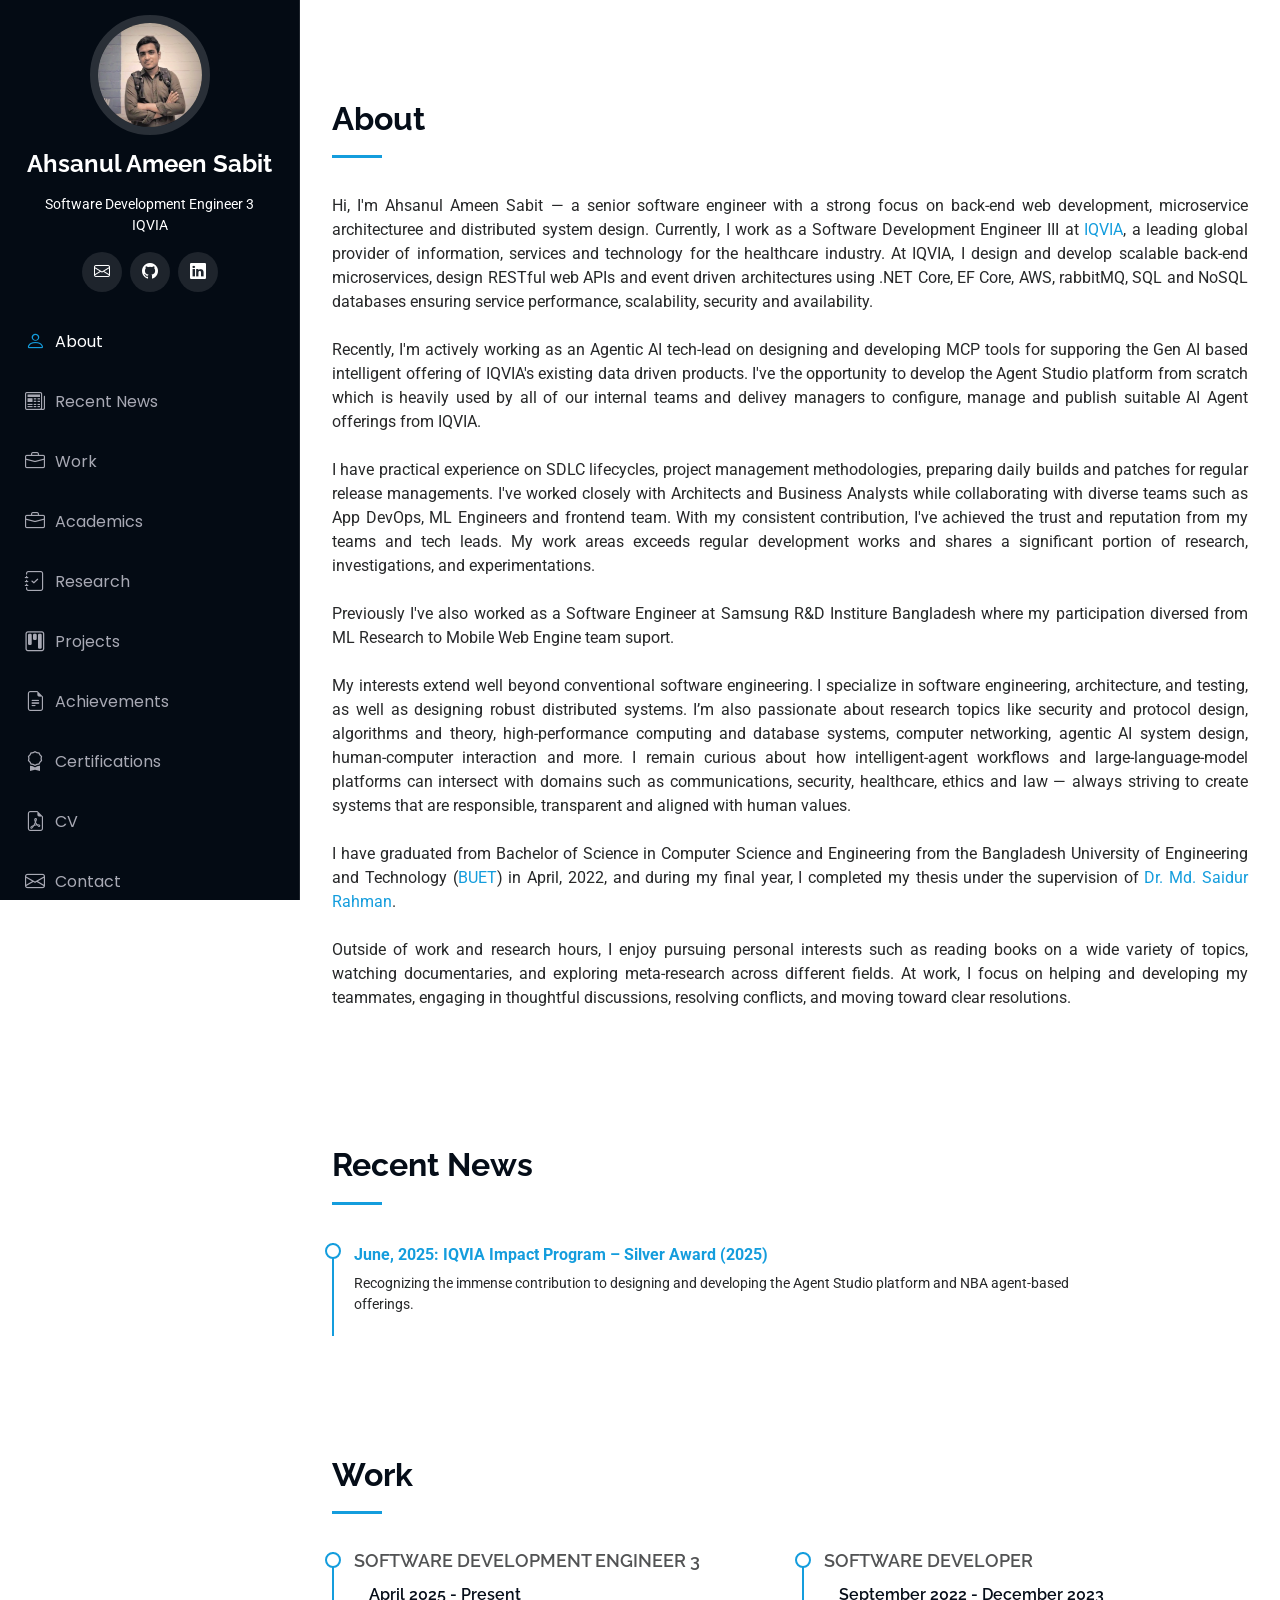
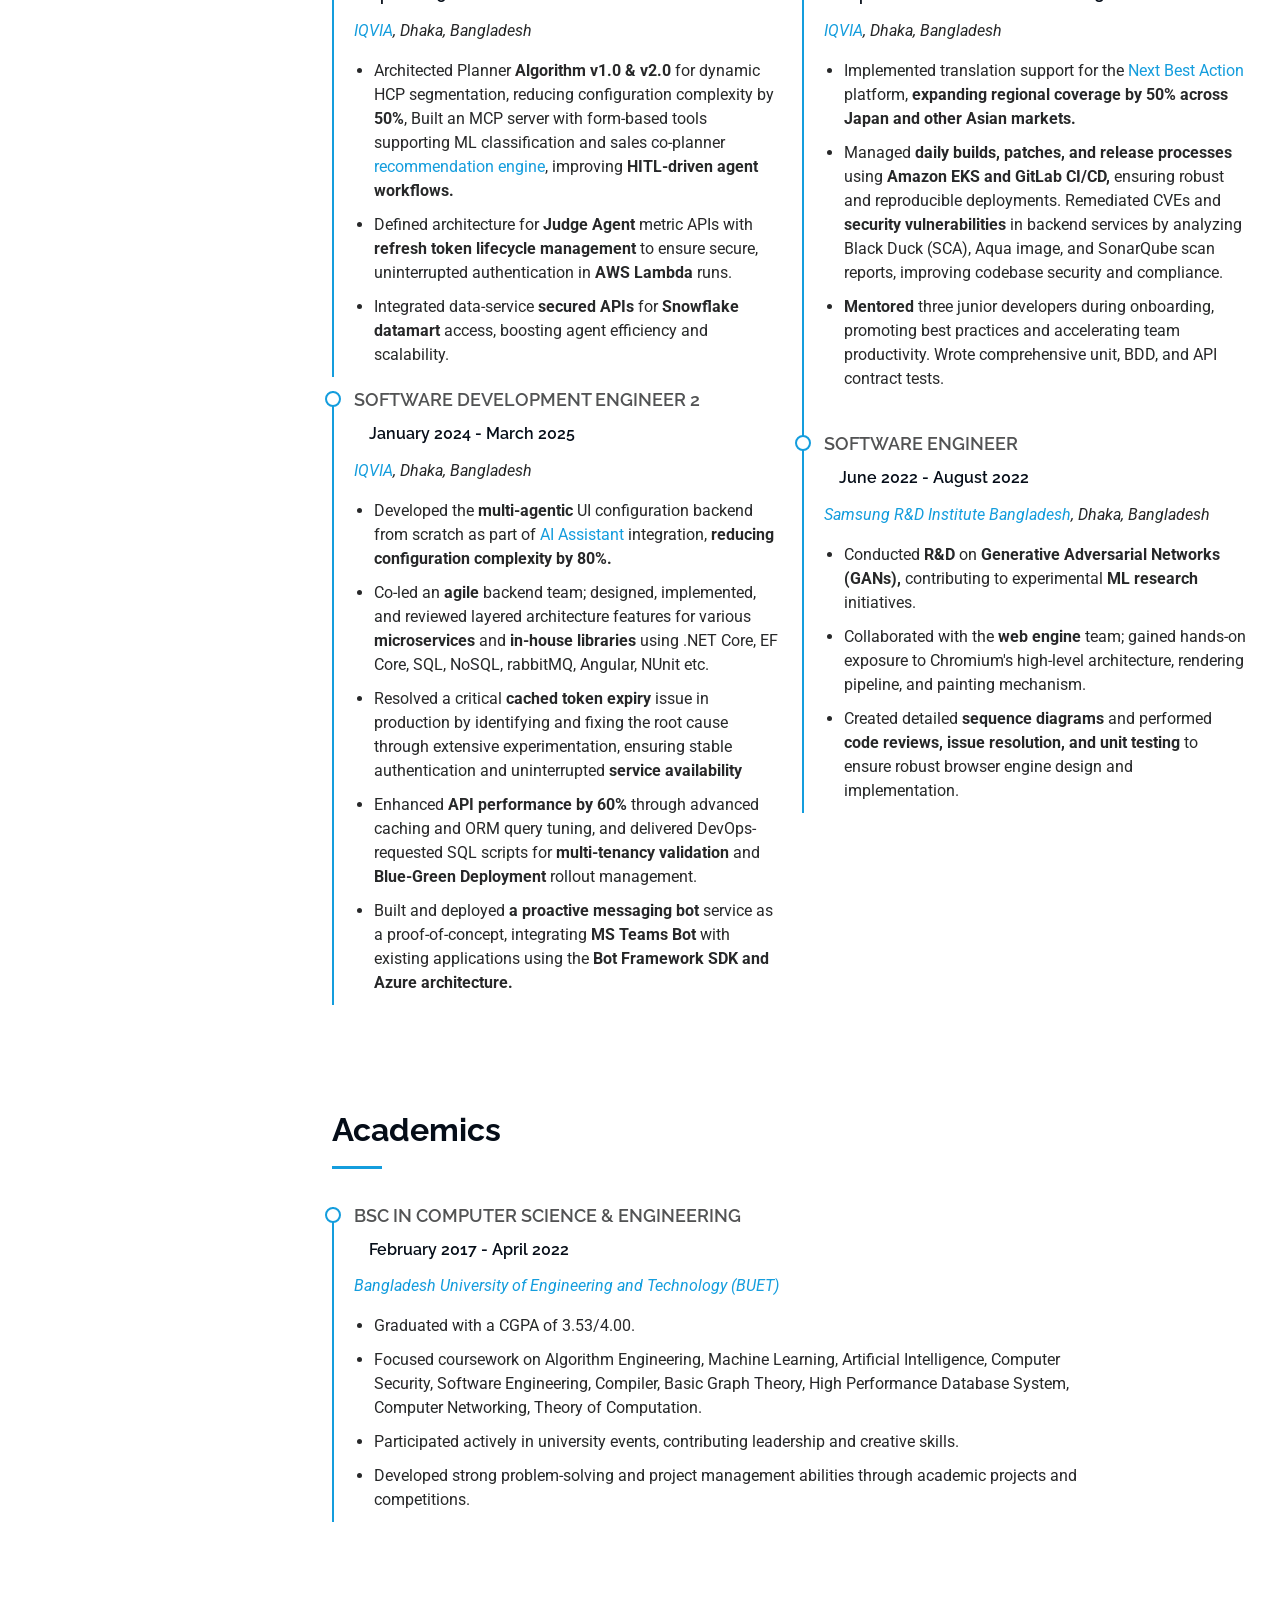
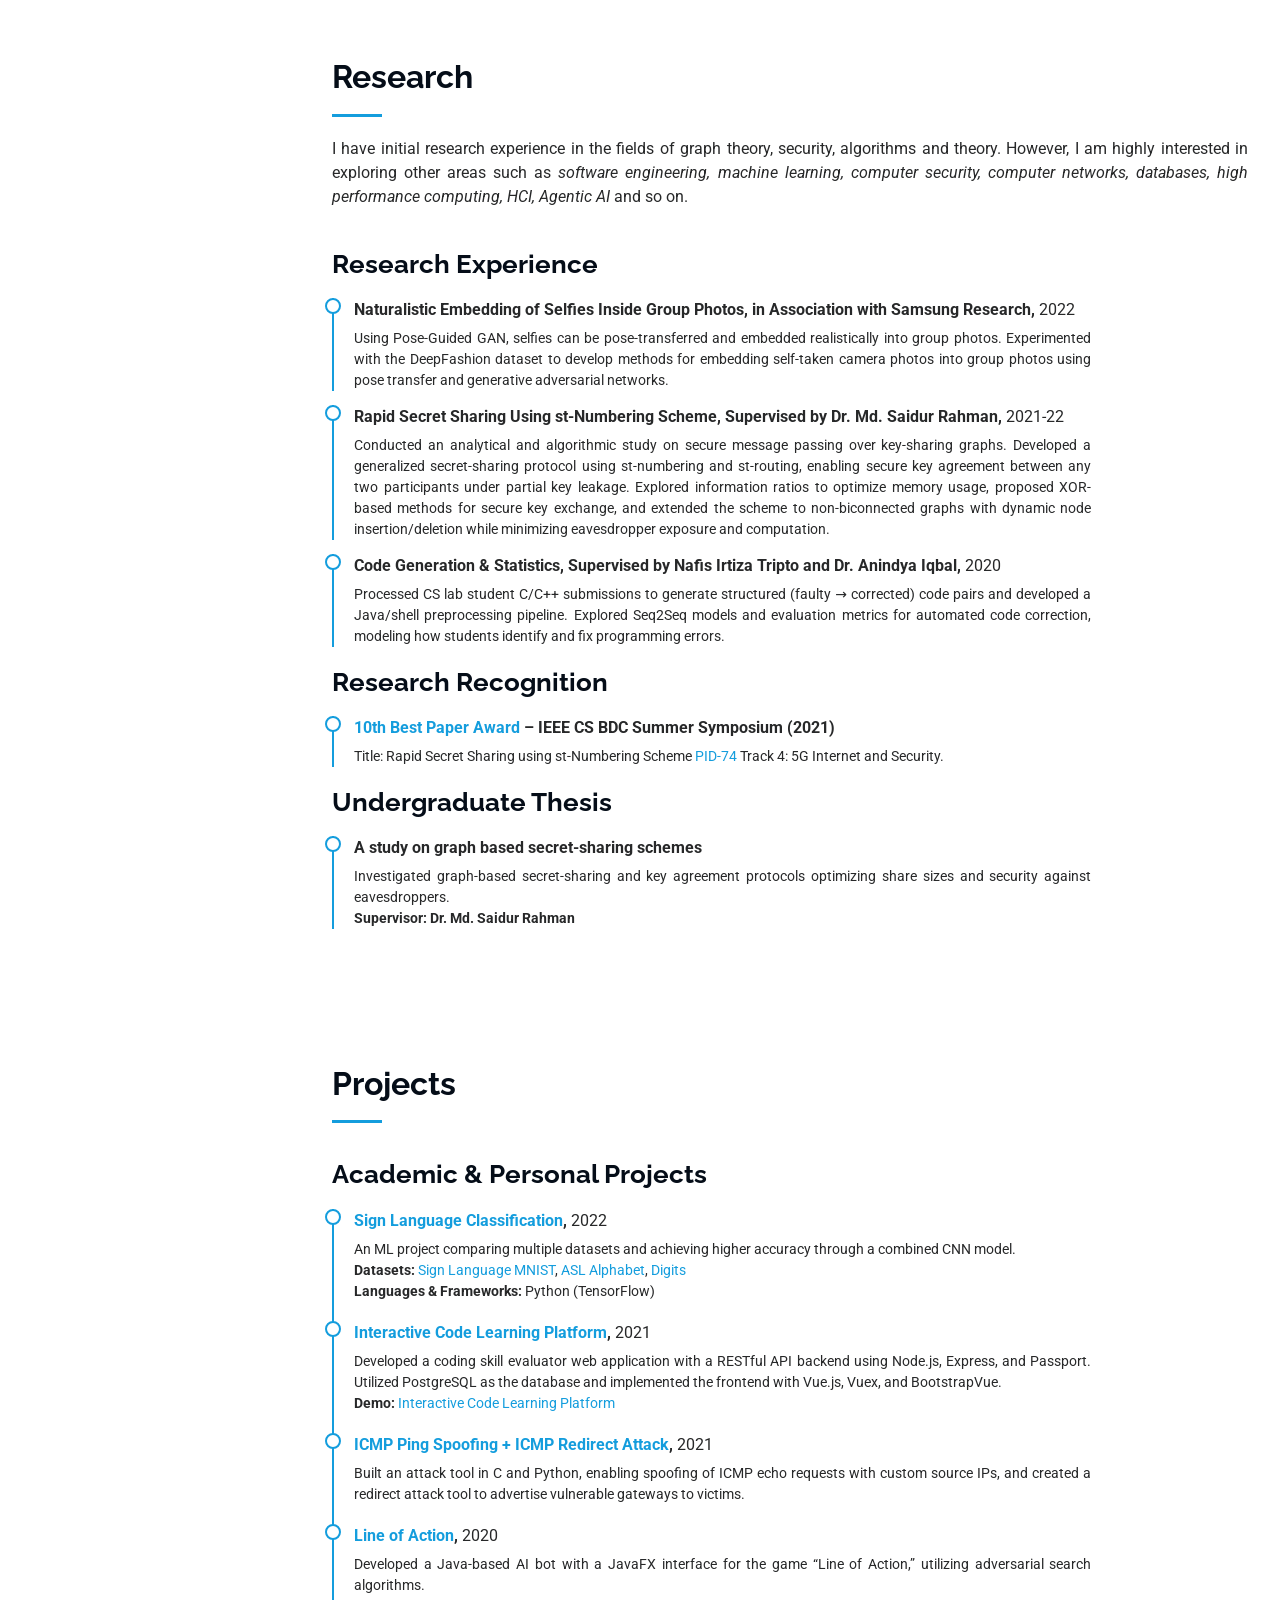
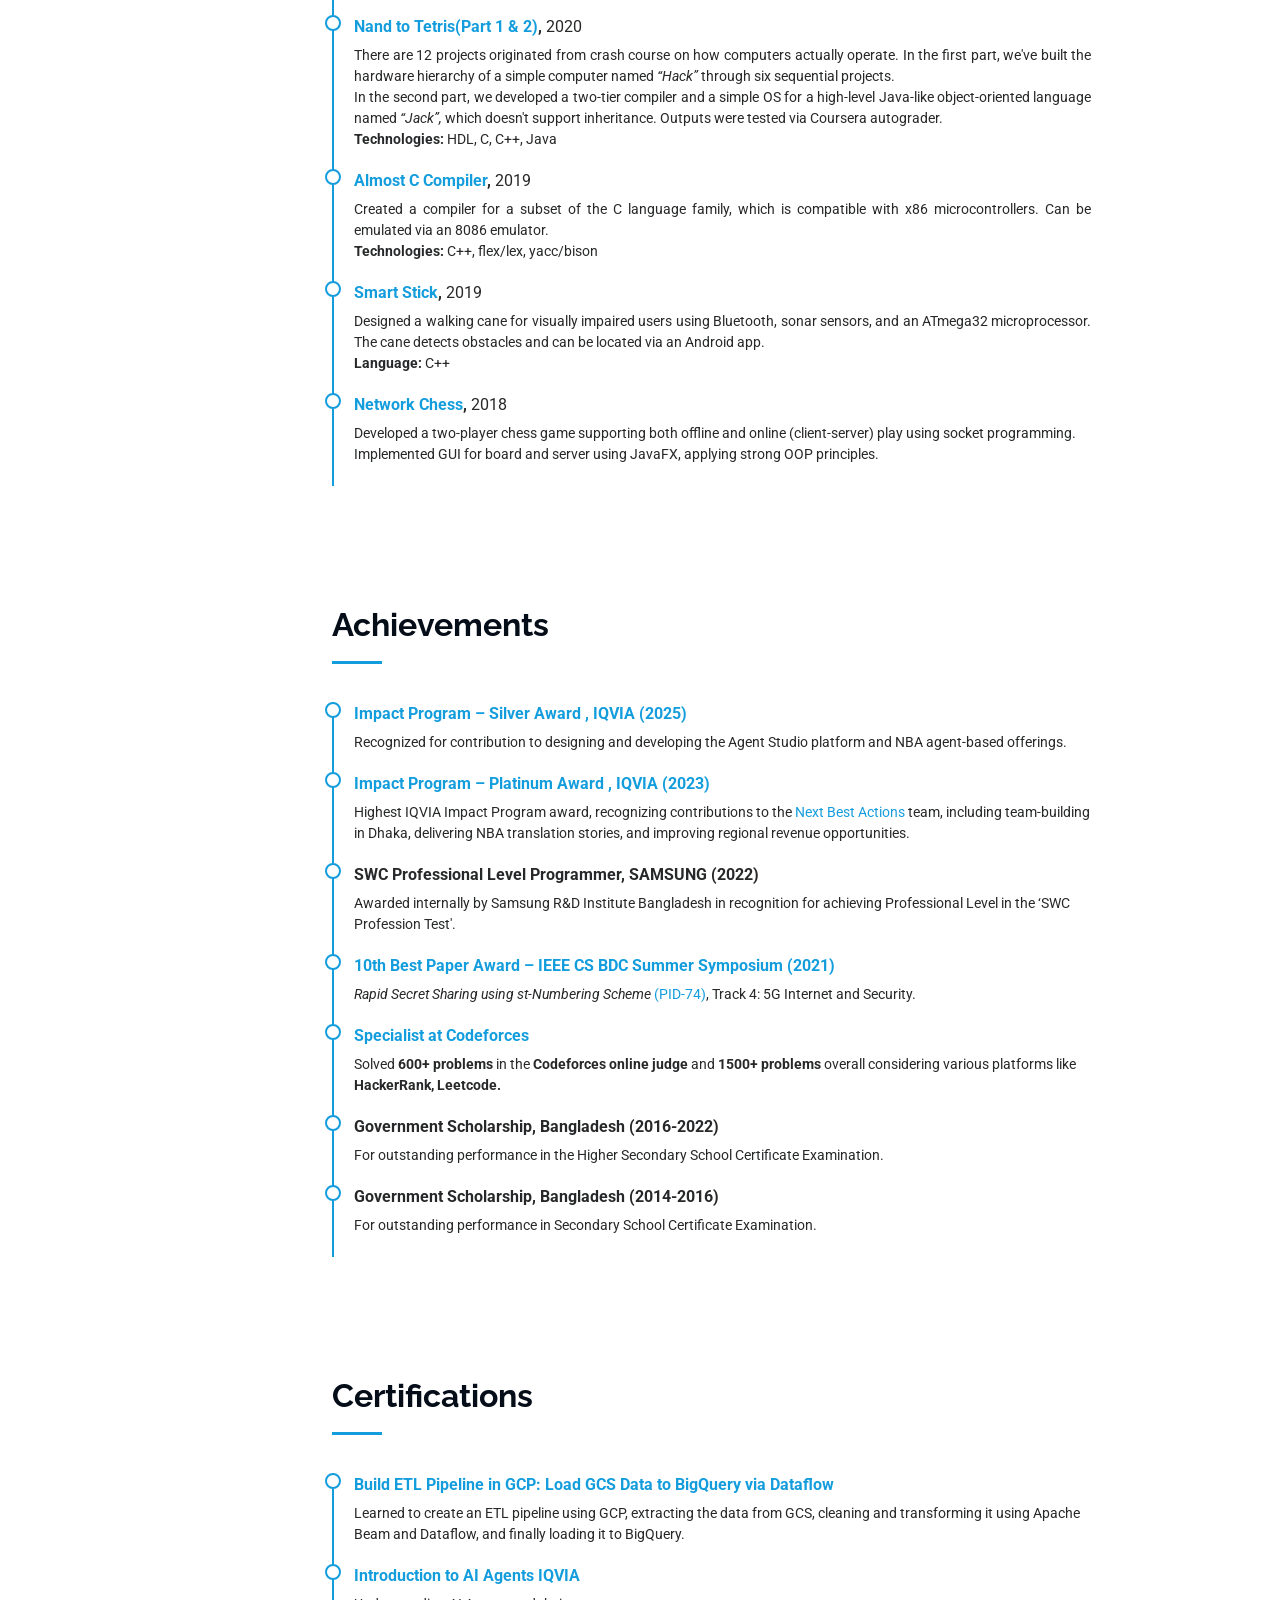
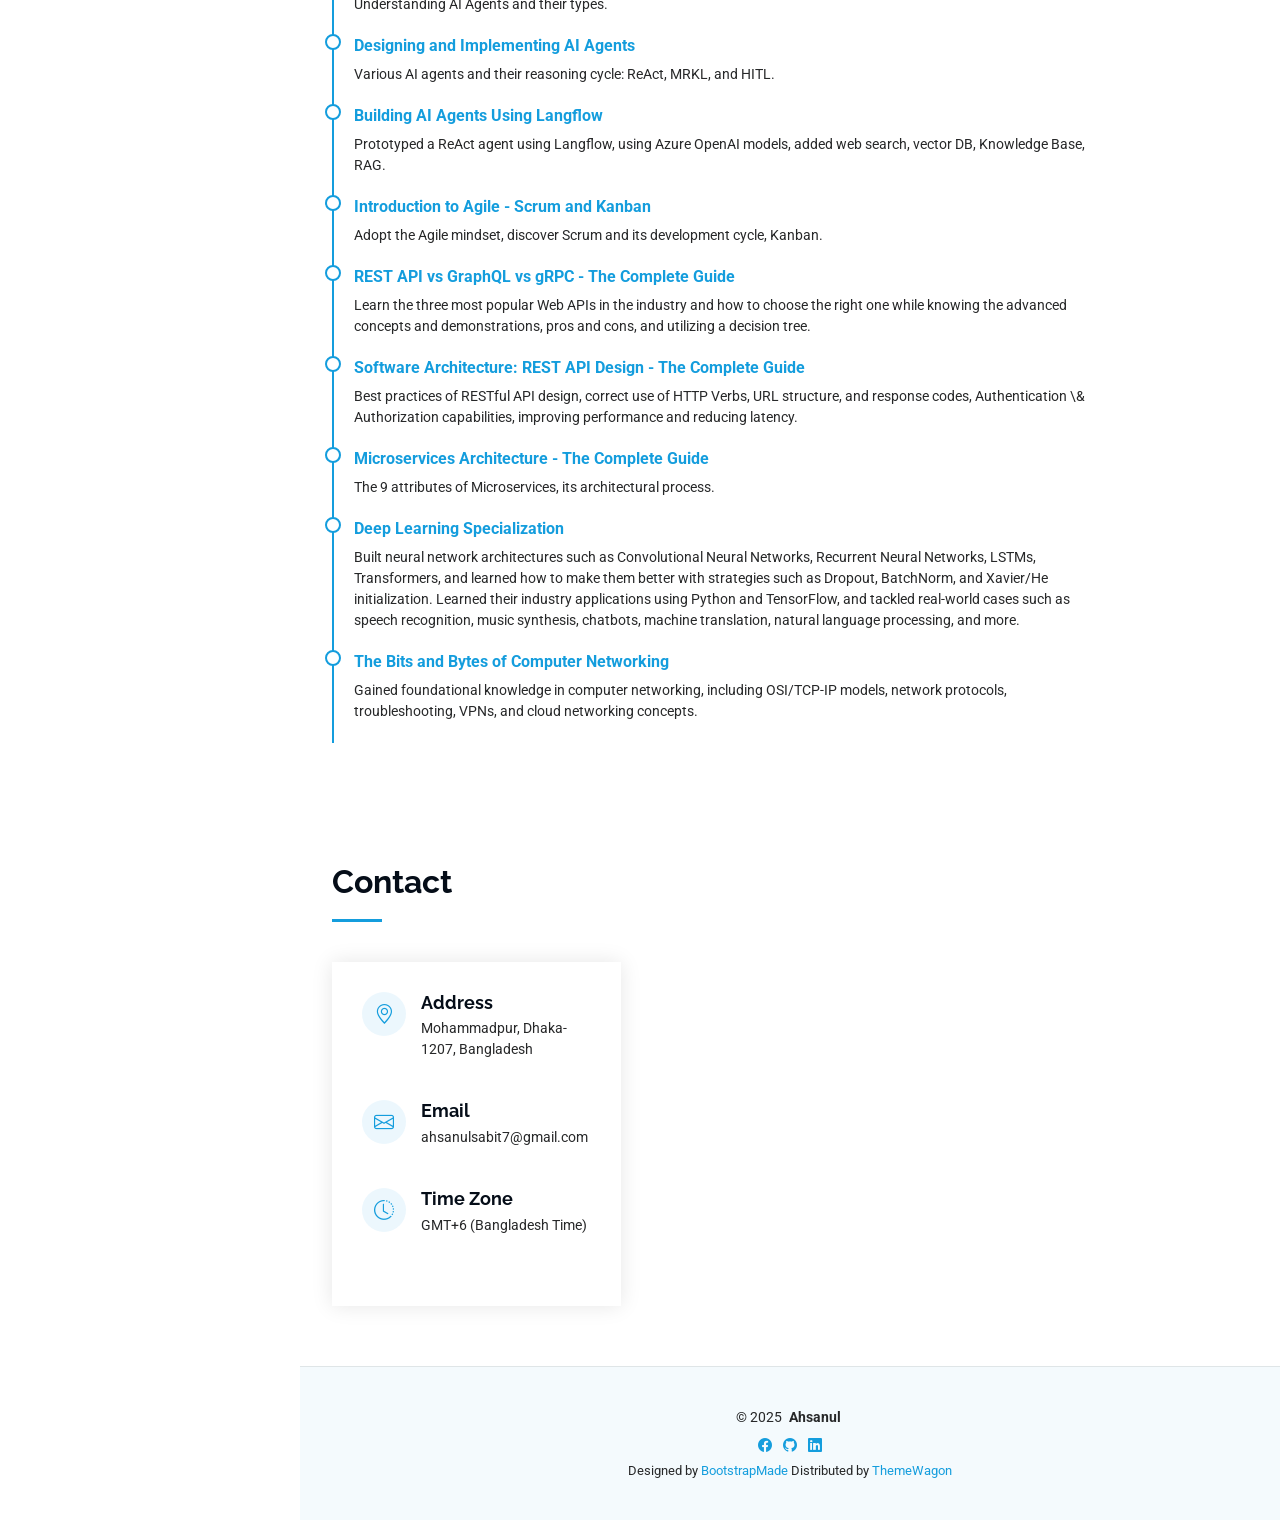
==== commit 85ce2789: "Fix spacing and lings inside about section." ====
--- a/index.html
+++ b/index.html
@@ -90,7 +90,7 @@
         <li><a href="#achievements"><i class="bi bi-file-earmark-text navicon"></i>Achievements</a></li>
         <li><a href="#certifications"><i class="bi bi-award navicon"></i>Certifications</a></li>
         <li>
-          <a href="files/Ahsanul_CV.pdf" target="_blank" rel="noopener noreferrer">
+          <a href="files/Ahsanul_Ameen_Sabit_CV.pdf" target="_blank" rel="noopener noreferrer">
             <i class="bi bi-file-earmark-pdf navicon"></i>CV
           </a>
         </li>
@@ -117,18 +117,18 @@
           I work as a Software Development Engineer III
           at <a href="https://www.iqvia.com/">IQVIA</a>, a leading global provider of information, services and technology for the healthcare industry.
           At IQVIA, I design and develop scalable back-end microservices, design RESTful web APIs and event driven architectures using .NET Core, EF Core, AWS, rabbitMQ, SQL and NoSQL databases ensuring service performance, scalability, security and availability.
-          <br>
+          <br><br>
           Recently, I'm actively working as an Agentic AI tech-lead on designing and developing MCP tools for supporing the Gen AI based intelligent offering of IQVIA's existing data driven products.
           I've the opportunity to develop the Agent Studio platform from scratch which is heavily used by all of our internal teams and delivey managers to configure, manage and publish suitable AI Agent offerings from IQVIA.
-          <br>
+          <br><br>
           I have practical experience on SDLC lifecycles, project management methodologies, preparing daily builds and patches for regular release managements.
           I've worked closely with Architects and Business Analysts while collaborating with diverse teams such as App DevOps, ML Engineers and frontend team.
           With my consistent contribution, I've achieved the trust and reputation from my teams and tech leads. My work areas exceeds regular development works and shares a significant portion of research, investigations, and experimentations.
-          <br>
+          <br><br>
           Previously I've also worked as a Software Engineer at Samsung R&D Institure Bangladesh where my participation diversed from ML Research to Mobile Web Engine team suport.
           <br><br>
           My interests extend well beyond conventional software engineering. I specialize in software engineering, architecture, and testing, as well as designing robust distributed systems. I’m also passionate about research topics like security and protocol design, algorithms and theory, high‑performance computing and database systems, computer networking, agentic AI system design, human‑computer interaction and more. I remain curious about how intelligent‑agent workflows and large‑language‑model platforms can intersect with domains such as communications, security, healthcare, ethics and law — always striving to create systems that are responsible, transparent and aligned with human values.
-          <br>
+          <br><br>
           I have graduated from Bachelor of Science in Computer Science and Engineering from
           the Bangladesh University of Engineering and Technology (<a href="https://www.buet.ac.bd/web/#/">BUET</a>) in
           April, 2022, and during my final year, I completed my thesis under the supervision of <a
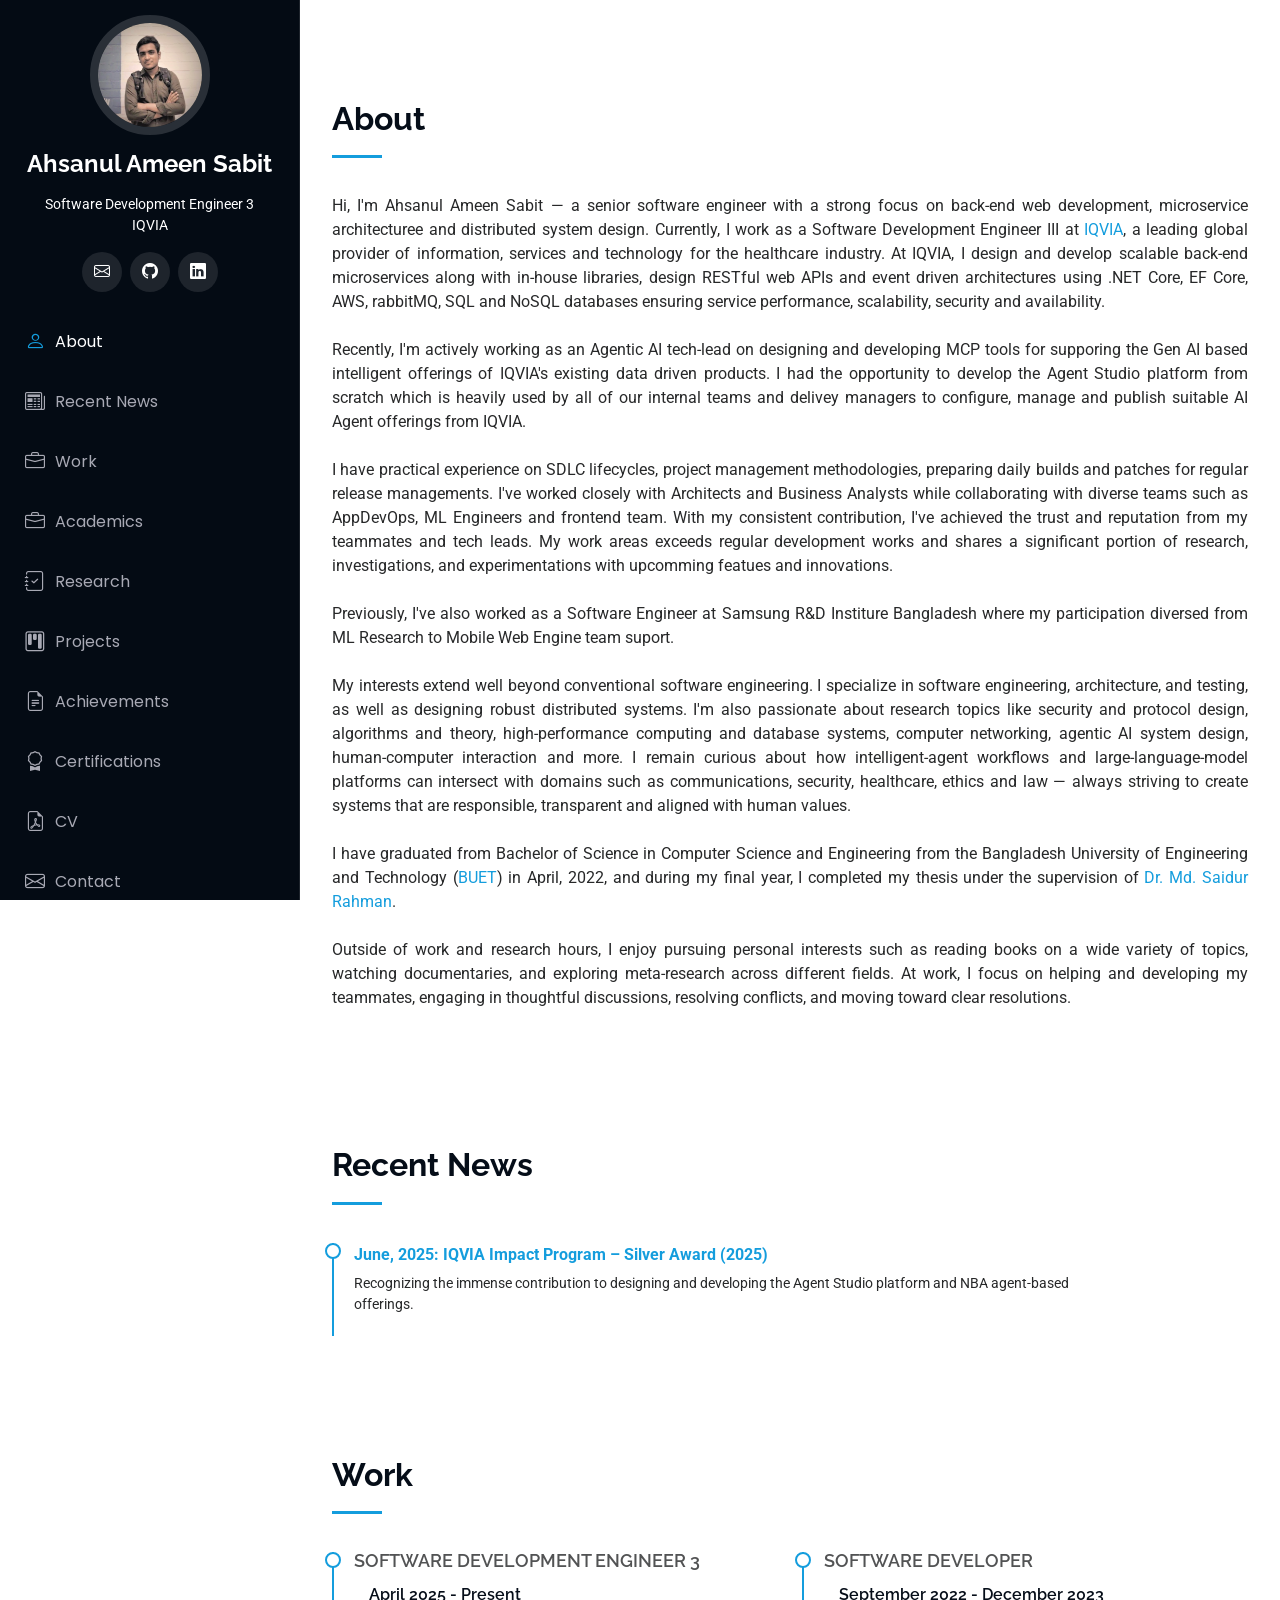
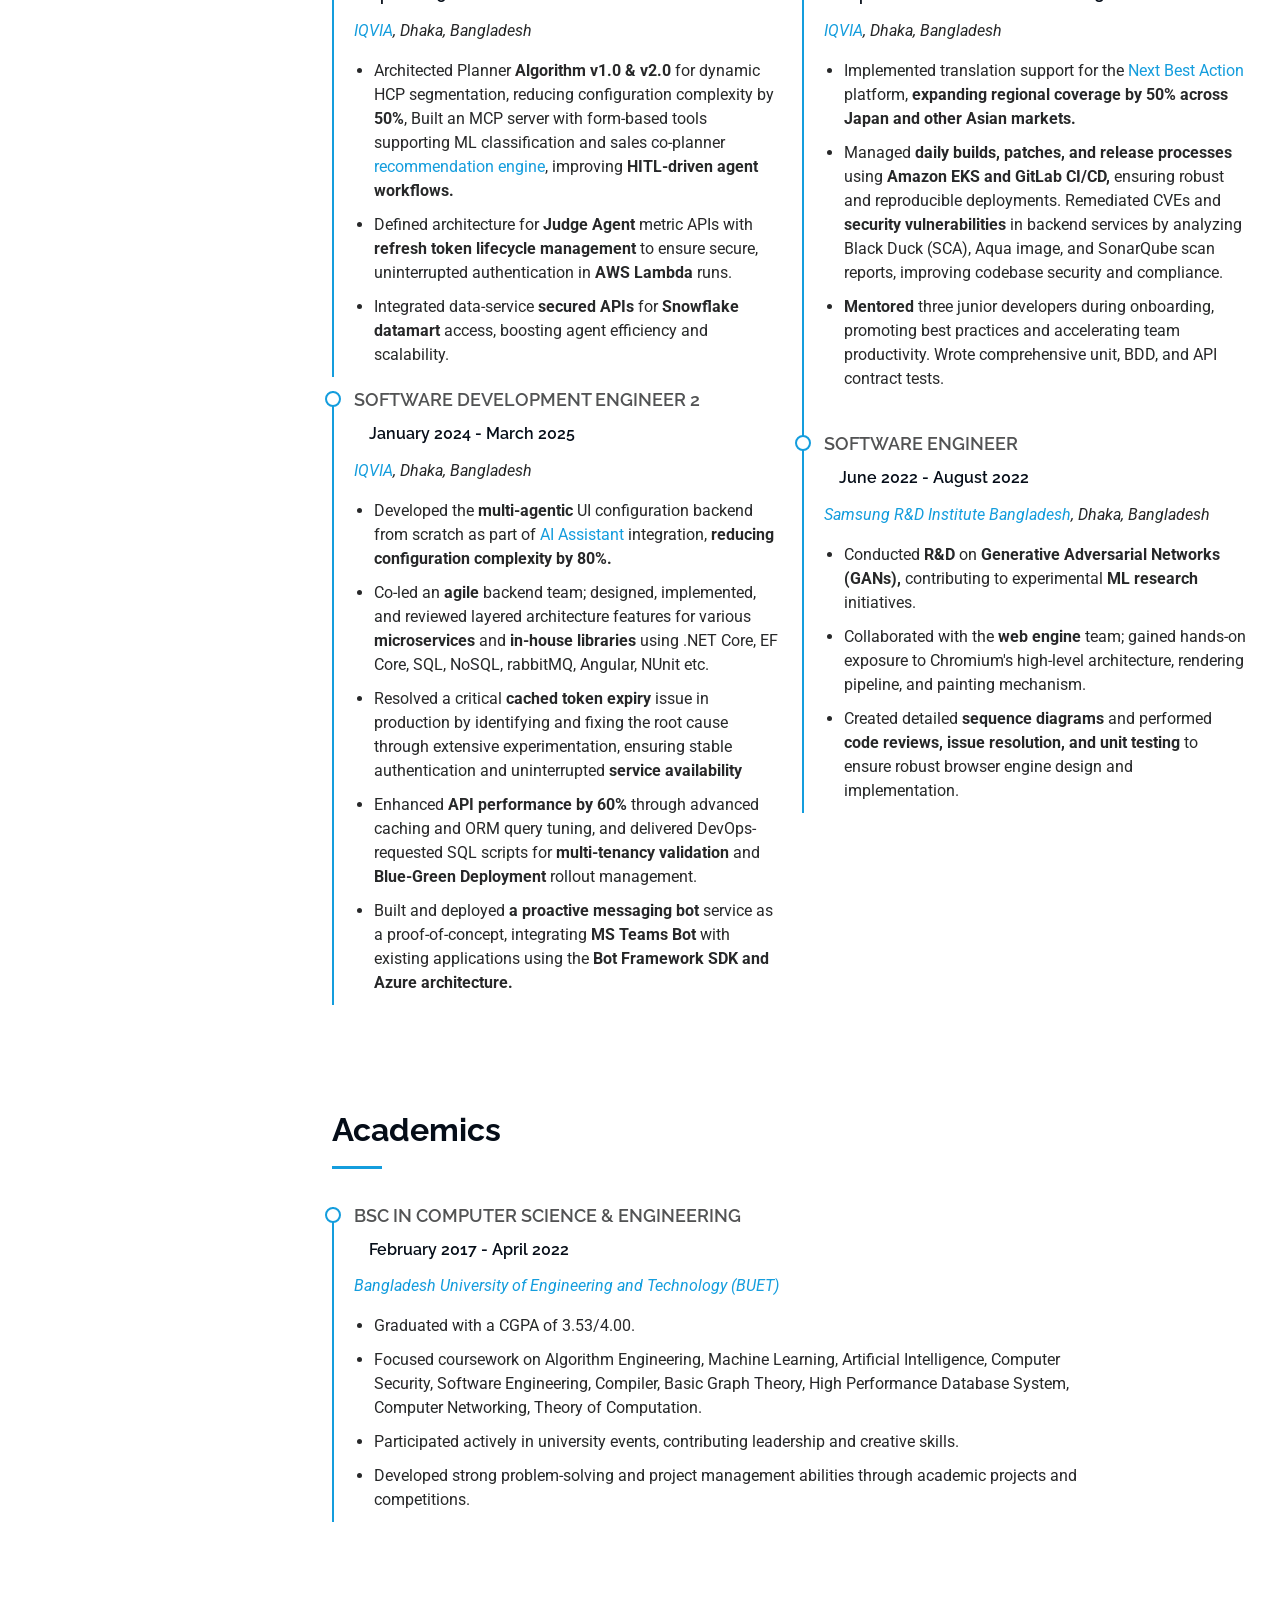
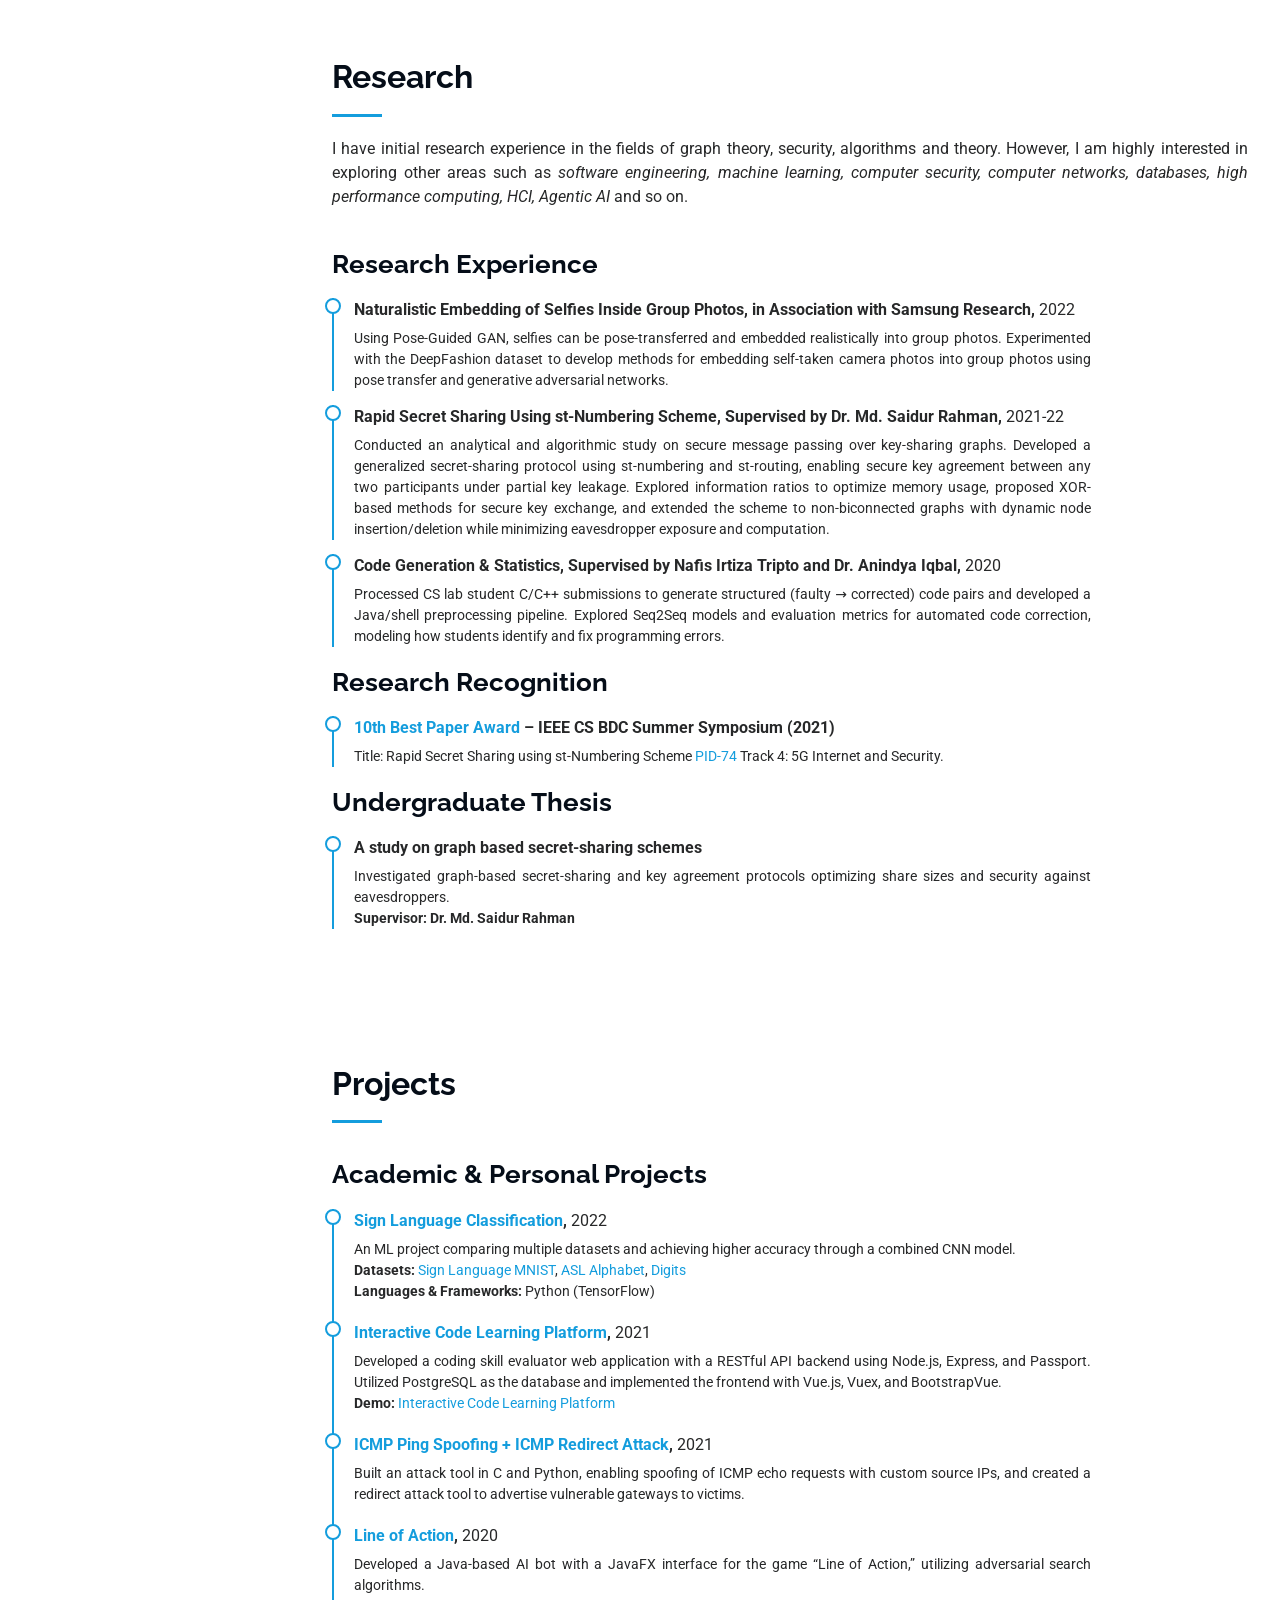
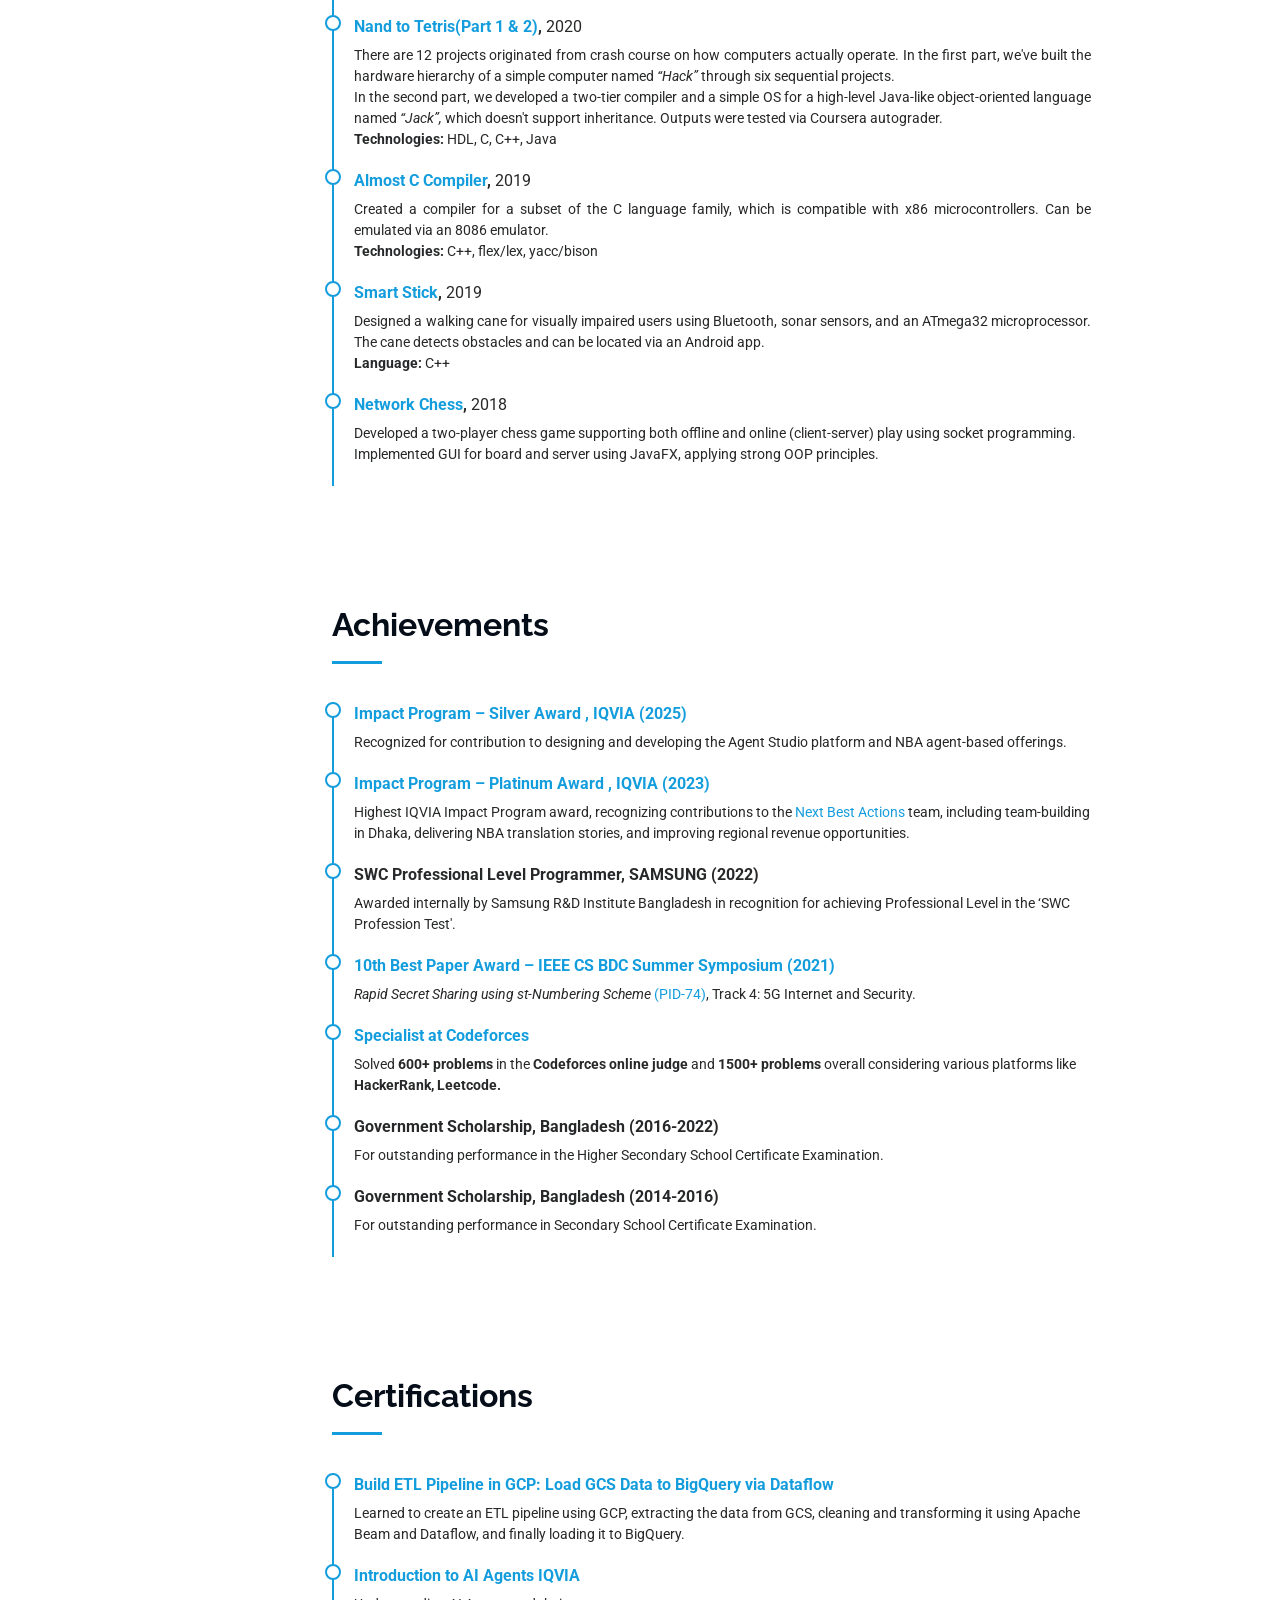
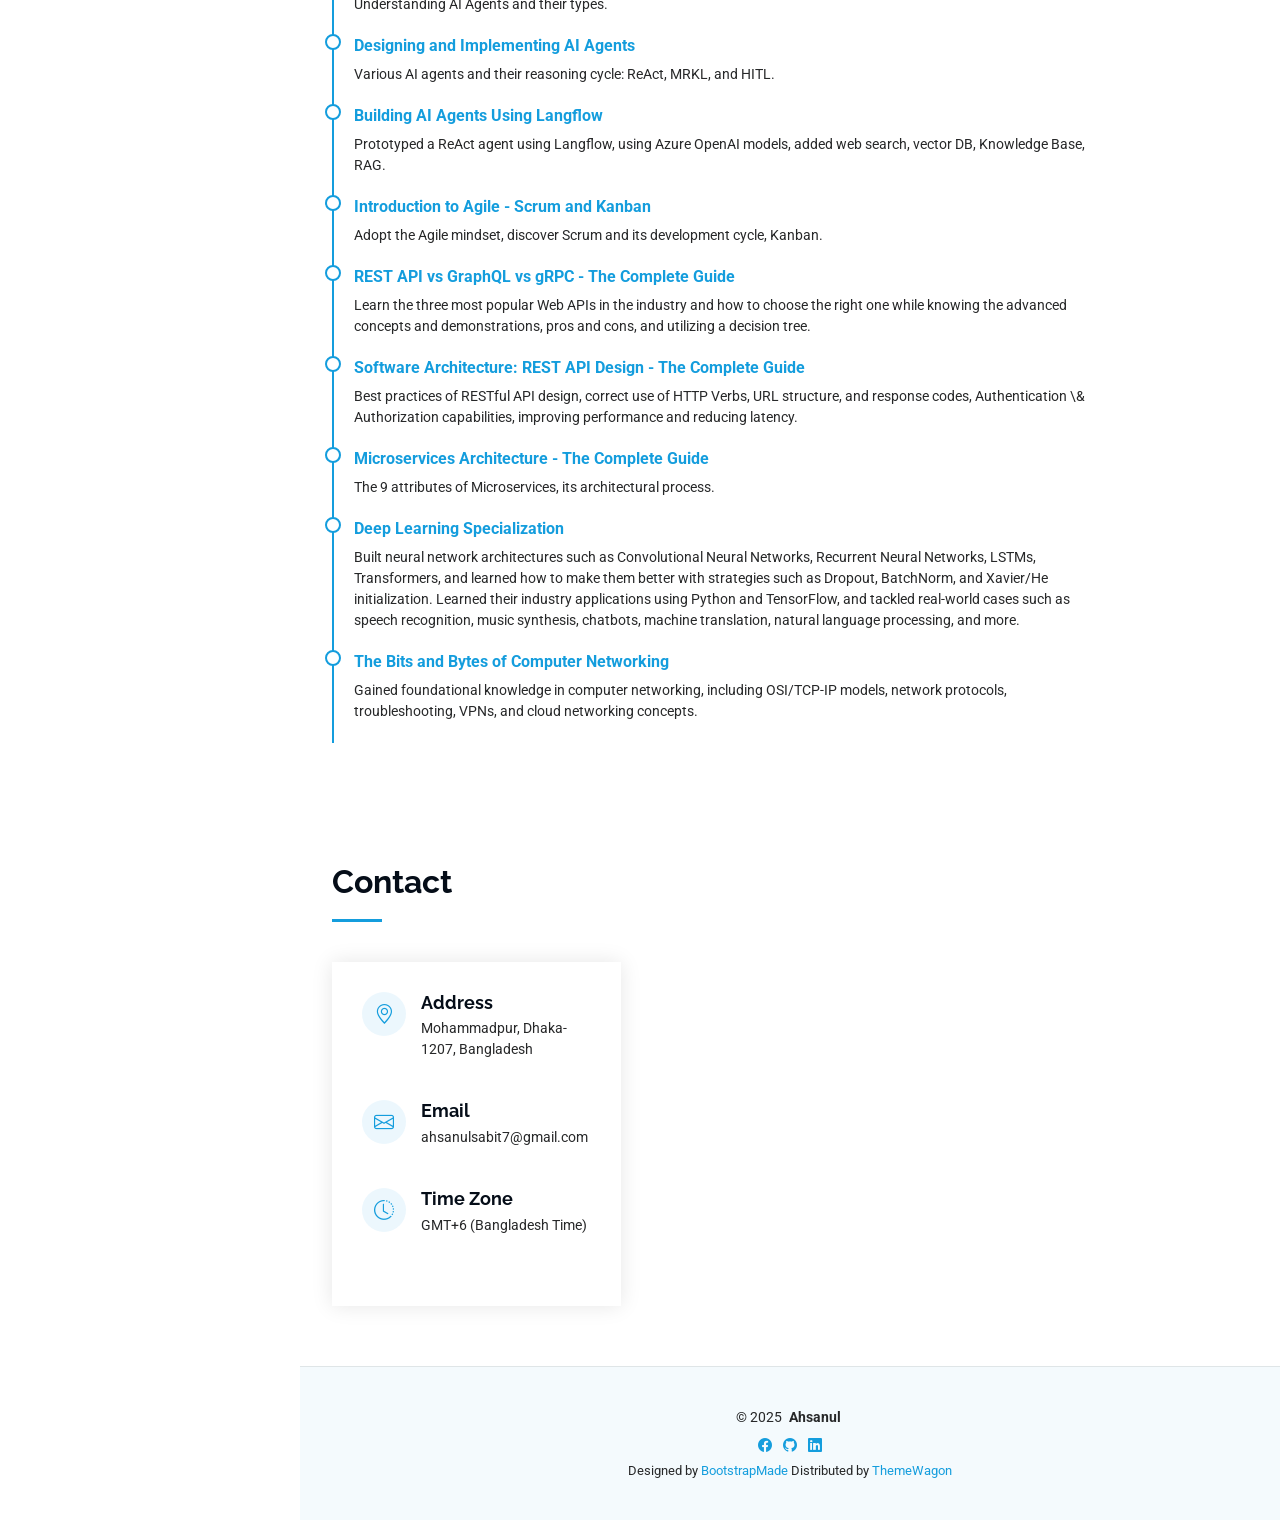
==== commit cc27b618: "improve about section." ====
--- a/index.html
+++ b/index.html
@@ -116,18 +116,18 @@
           Hi, I'm Ahsanul Ameen Sabit — a senior software engineer with a strong focus on back-end web development, microservice architecturee and distributed system design. Currently,
           I work as a Software Development Engineer III
           at <a href="https://www.iqvia.com/">IQVIA</a>, a leading global provider of information, services and technology for the healthcare industry.
-          At IQVIA, I design and develop scalable back-end microservices, design RESTful web APIs and event driven architectures using .NET Core, EF Core, AWS, rabbitMQ, SQL and NoSQL databases ensuring service performance, scalability, security and availability.
+          At IQVIA, I design and develop scalable back-end microservices along with in-house libraries, design RESTful web APIs and event driven architectures using .NET Core, EF Core, AWS, rabbitMQ, SQL and NoSQL databases ensuring service performance, scalability, security and availability.
           <br><br>
-          Recently, I'm actively working as an Agentic AI tech-lead on designing and developing MCP tools for supporing the Gen AI based intelligent offering of IQVIA's existing data driven products.
-          I've the opportunity to develop the Agent Studio platform from scratch which is heavily used by all of our internal teams and delivey managers to configure, manage and publish suitable AI Agent offerings from IQVIA.
+          Recently, I'm actively working as an Agentic AI tech-lead on designing and developing MCP tools for supporing the Gen AI based intelligent offerings of IQVIA's existing data driven products.
+          I had the opportunity to develop the Agent Studio platform from scratch which is heavily used by all of our internal teams and delivey managers to configure, manage and publish suitable AI Agent offerings from IQVIA.
           <br><br>
           I have practical experience on SDLC lifecycles, project management methodologies, preparing daily builds and patches for regular release managements.
-          I've worked closely with Architects and Business Analysts while collaborating with diverse teams such as App DevOps, ML Engineers and frontend team.
-          With my consistent contribution, I've achieved the trust and reputation from my teams and tech leads. My work areas exceeds regular development works and shares a significant portion of research, investigations, and experimentations.
+          I've worked closely with Architects and Business Analysts while collaborating with diverse teams such as AppDevOps, ML Engineers and frontend team.
+          With my consistent contribution, I've achieved the trust and reputation from my teammates and tech leads. My work areas exceeds regular development works and shares a significant portion of research, investigations, and experimentations with upcomming featues and innovations.
           <br><br>
-          Previously I've also worked as a Software Engineer at Samsung R&D Institure Bangladesh where my participation diversed from ML Research to Mobile Web Engine team suport.
+          Previously, I've also worked as a Software Engineer at Samsung R&D Institure Bangladesh where my participation diversed from ML Research to Mobile Web Engine team suport.
           <br><br>
-          My interests extend well beyond conventional software engineering. I specialize in software engineering, architecture, and testing, as well as designing robust distributed systems. I’m also passionate about research topics like security and protocol design, algorithms and theory, high‑performance computing and database systems, computer networking, agentic AI system design, human‑computer interaction and more. I remain curious about how intelligent‑agent workflows and large‑language‑model platforms can intersect with domains such as communications, security, healthcare, ethics and law — always striving to create systems that are responsible, transparent and aligned with human values.
+          My interests extend well beyond conventional software engineering. I specialize in software engineering, architecture, and testing, as well as designing robust distributed systems. I'm also passionate about research topics like security and protocol design, algorithms and theory, high‑performance computing and database systems, computer networking, agentic AI system design, human‑computer interaction and more. I remain curious about how intelligent‑agent workflows and large‑language‑model platforms can intersect with domains such as communications, security, healthcare, ethics and law — always striving to create systems that are responsible, transparent and aligned with human values.
           <br><br>
           I have graduated from Bachelor of Science in Computer Science and Engineering from
           the Bangladesh University of Engineering and Technology (<a href="https://www.buet.ac.bd/web/#/">BUET</a>) in
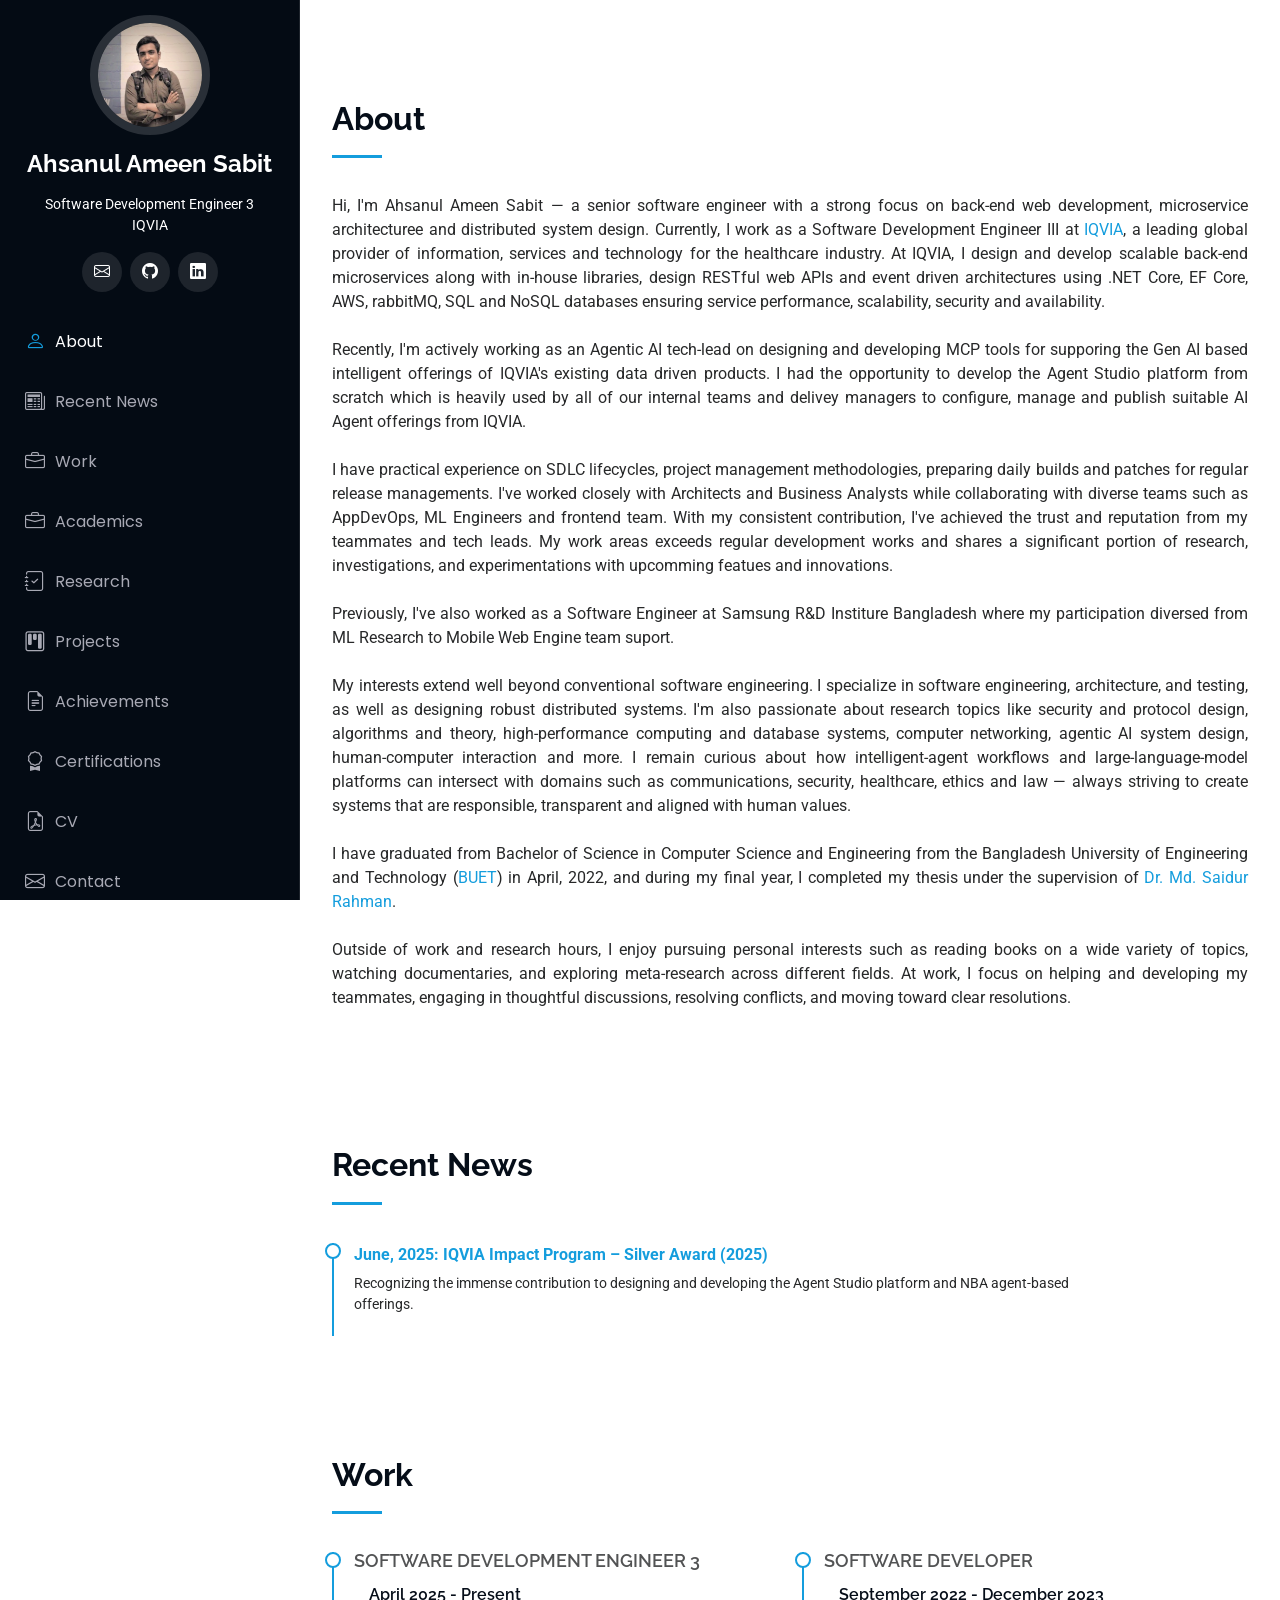
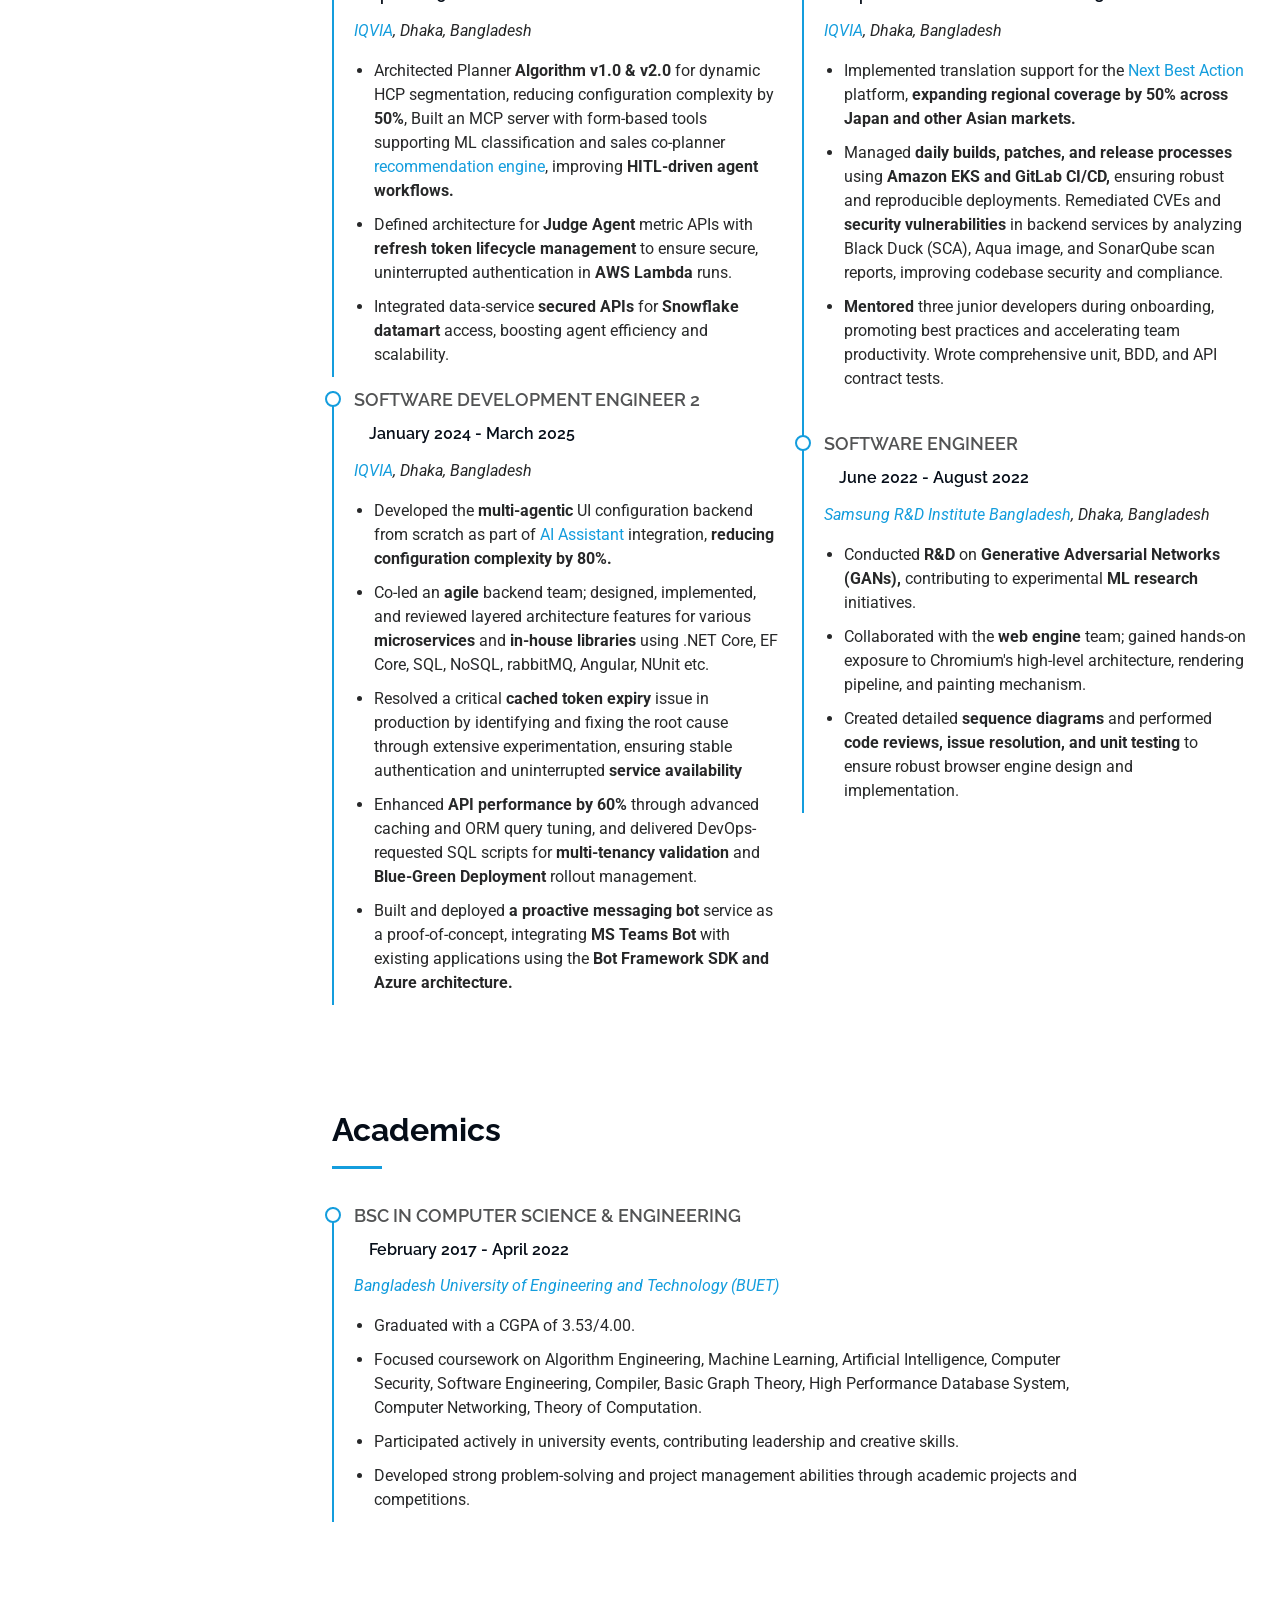
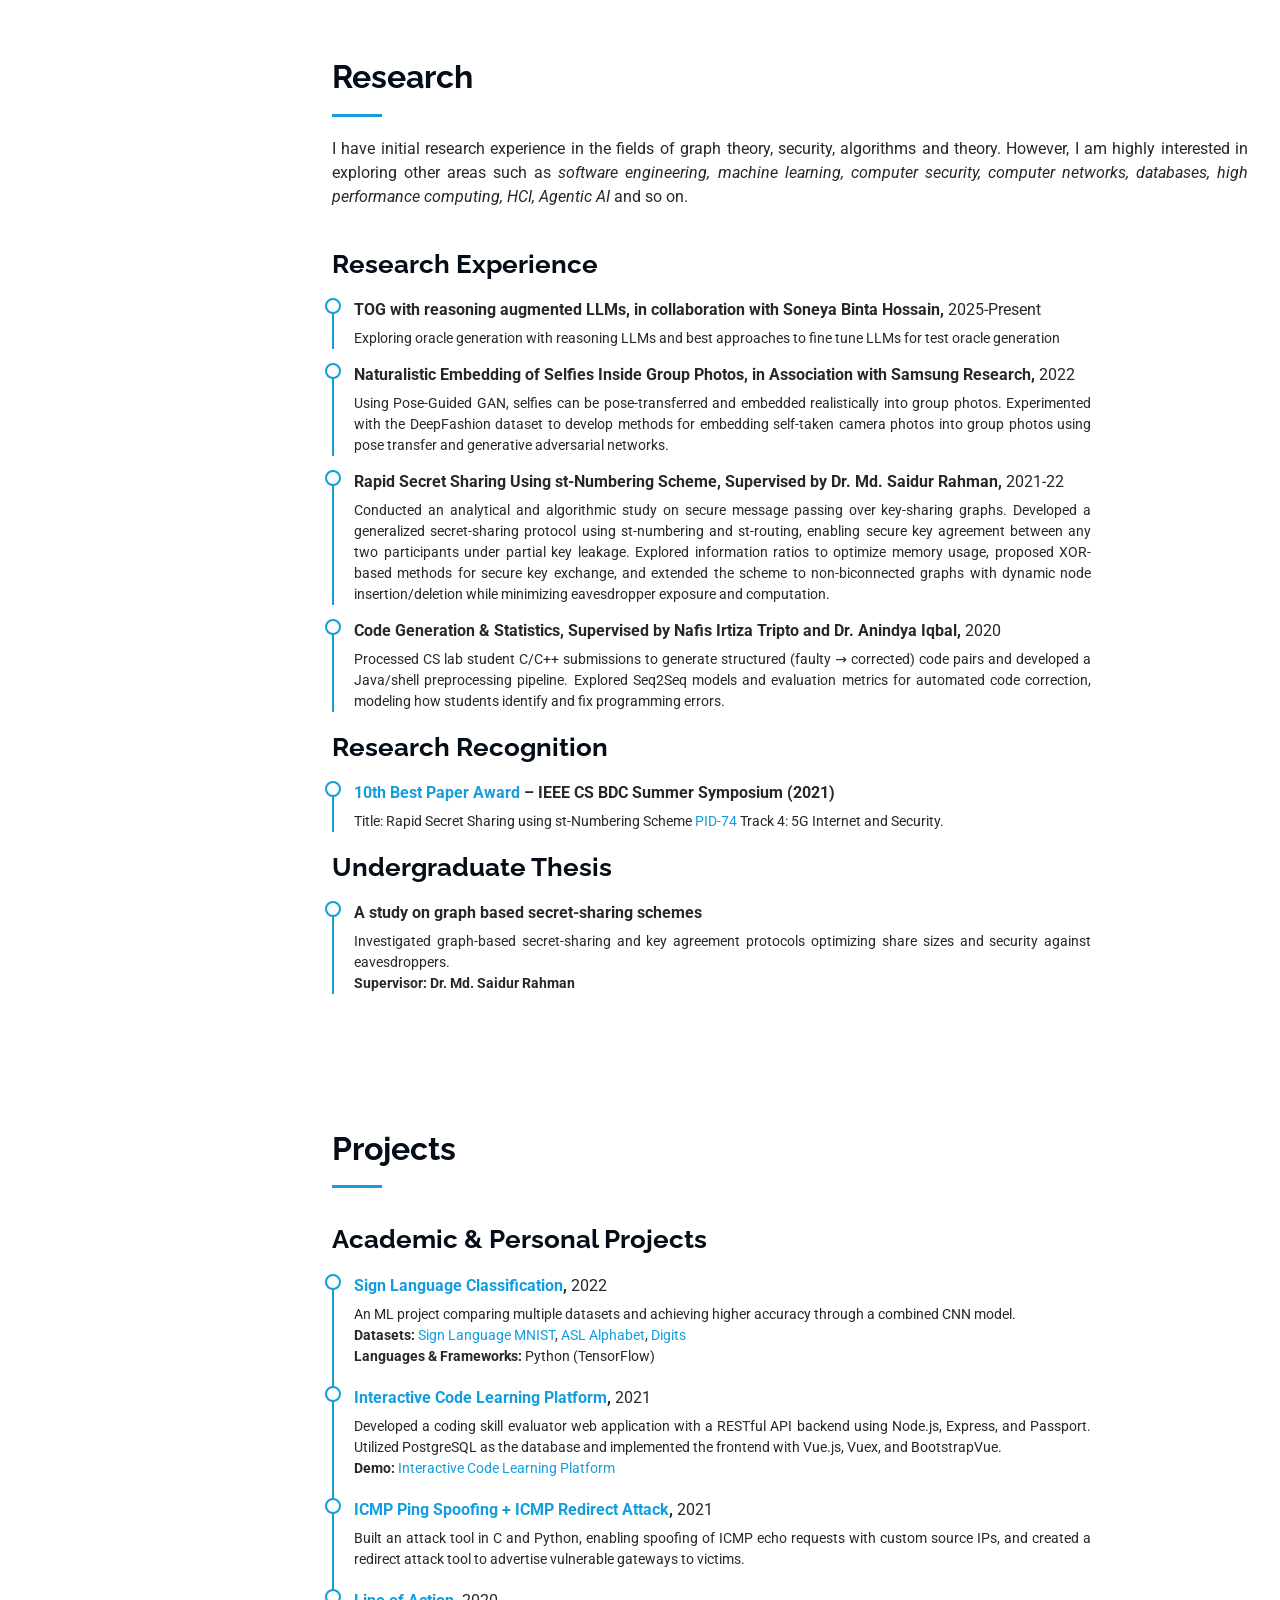
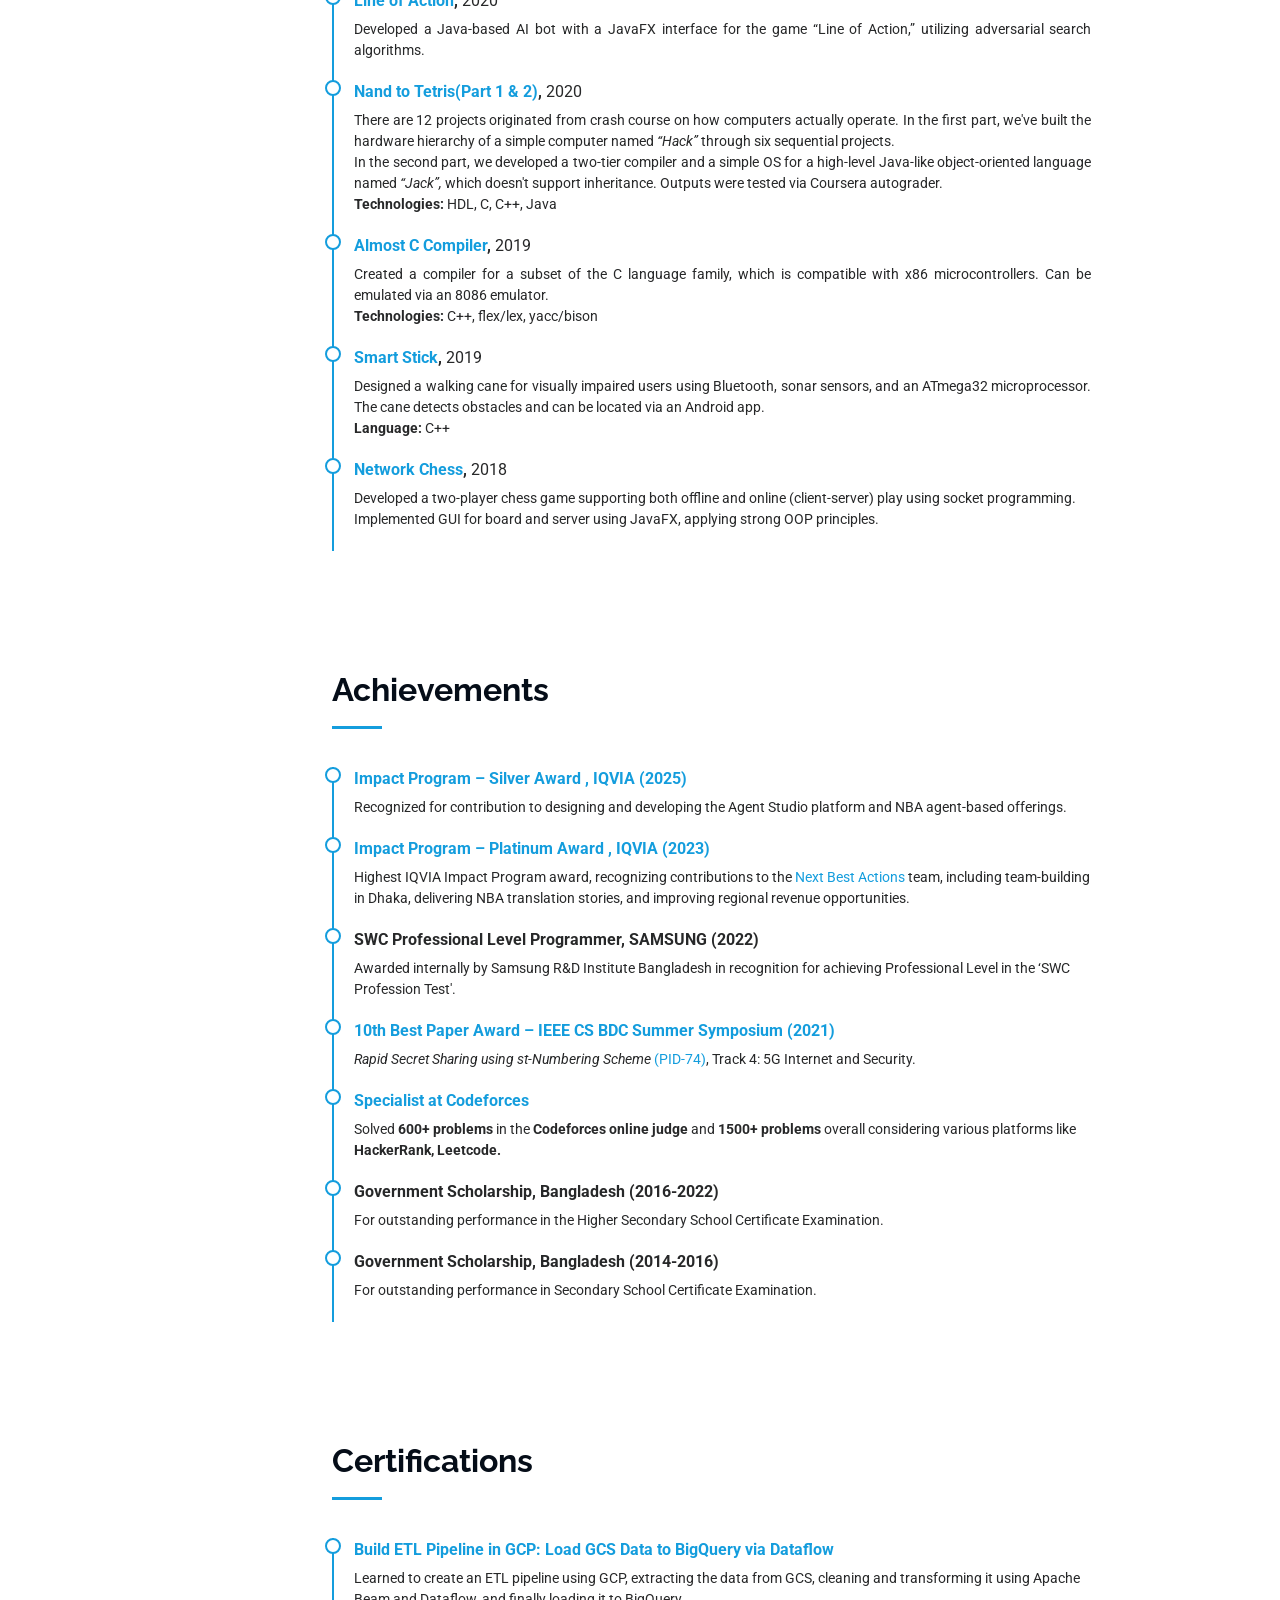
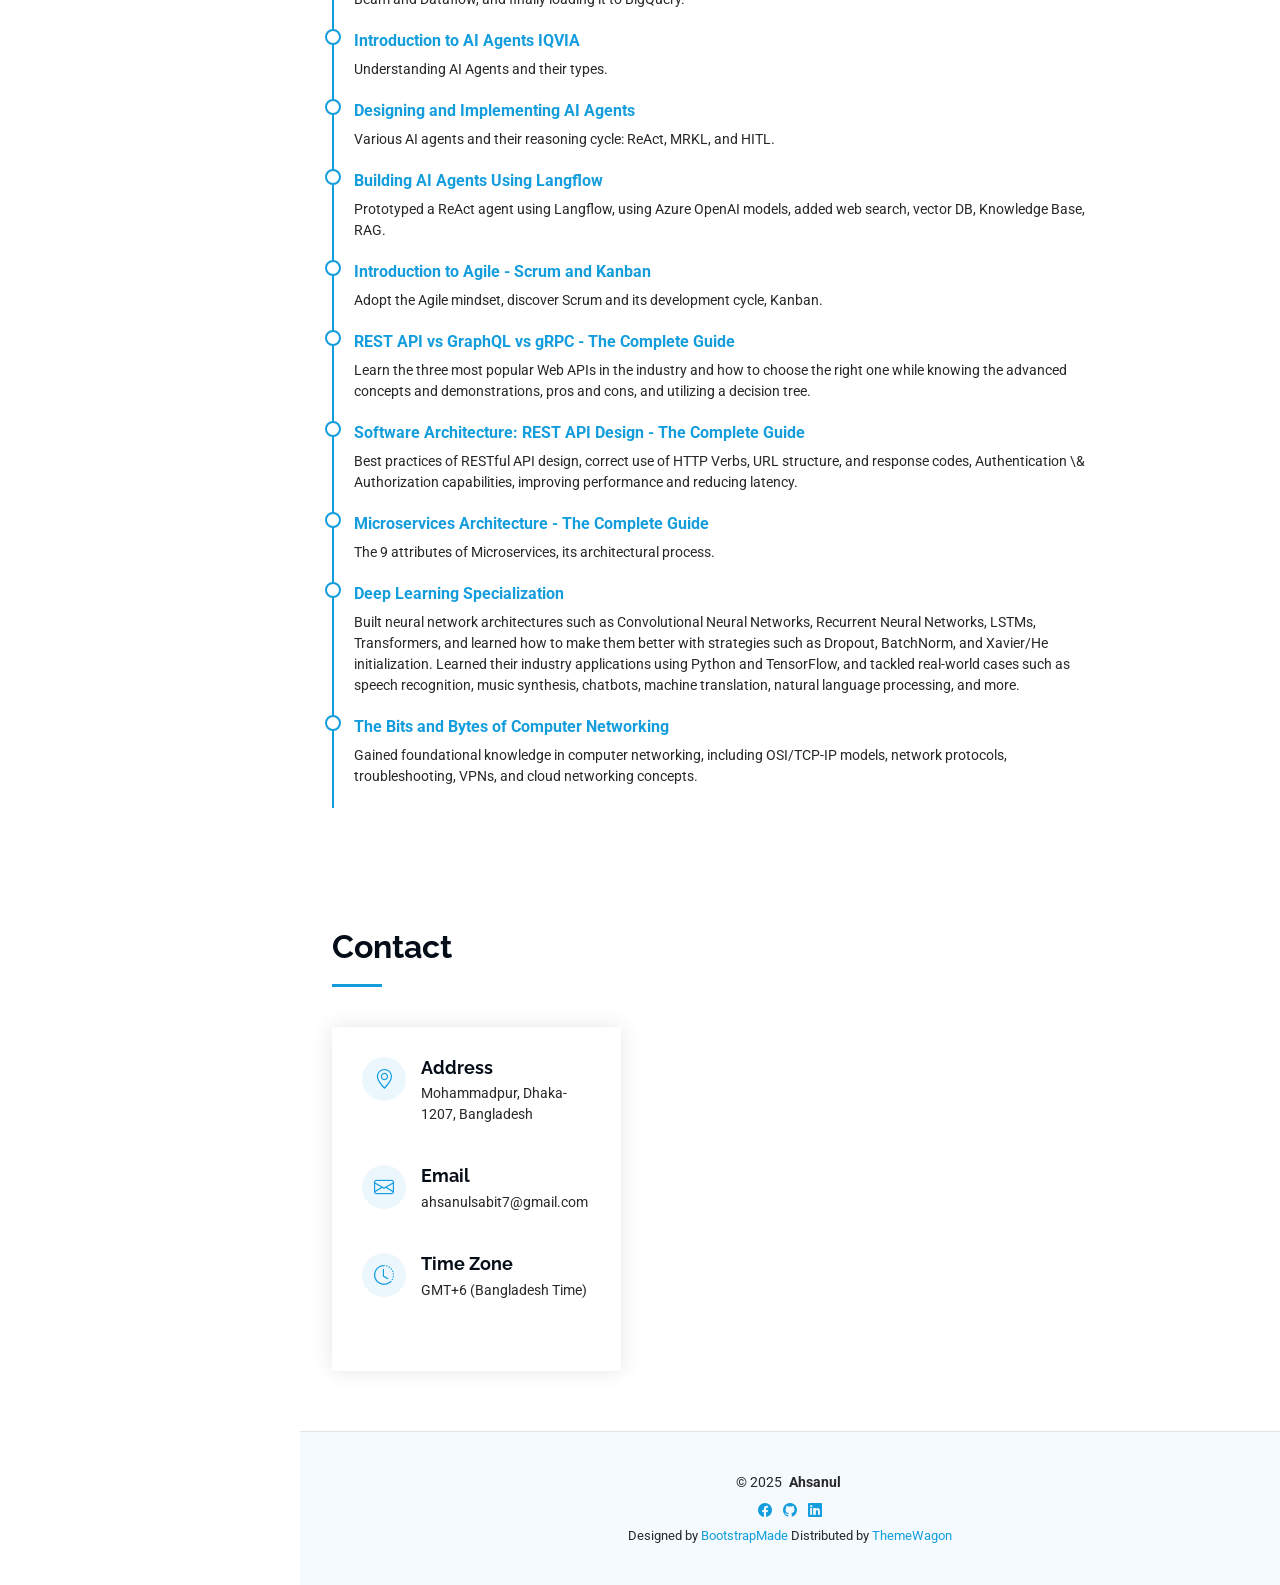
==== commit 6a760c5d: "update research experience in a consiced way." ====
--- a/index.html
+++ b/index.html
@@ -324,6 +324,16 @@
 
           <div class="col-lg-10" data-aos="fade-up" data-aos-delay="100">
             <h3 class="resume-title">Research Experience</h3>
+             
+            <div class="resume-item pb-0">
+              <p>
+                <b>TOG with reasoning augmented LLMs, in collaboration with Soneya Binta Hossain,</b> 2025-Present
+              </p>
+              <p style="font-size: 14px; margin-top: -10px; text-align: justify;">
+                Exploring oracle generation with reasoning LLMs and best approaches to fine tune LLMs for test oracle generation
+              </p>
+            </div>
+
             <div class="resume-item pb-0">
               <p>
                 <b>Naturalistic Embedding of Selfies Inside Group Photos, in Association with Samsung Research,</b> 2022
